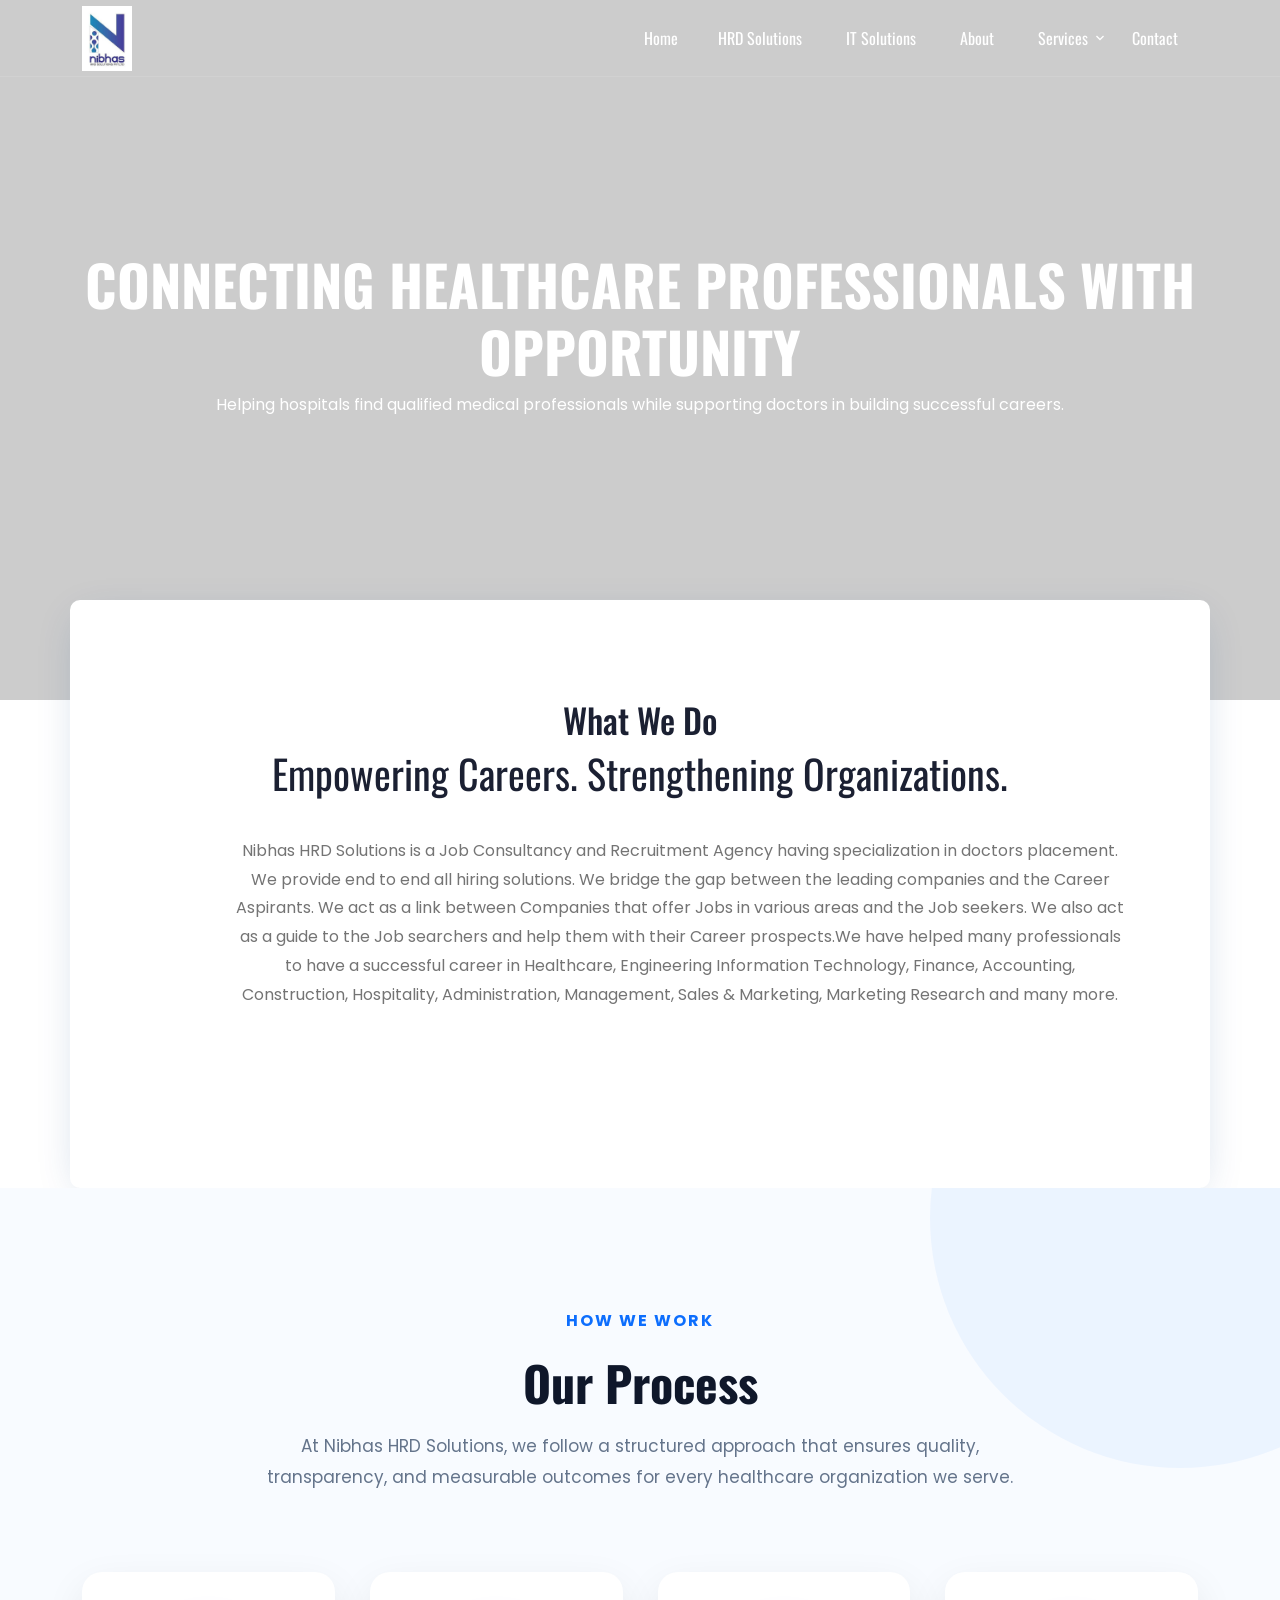
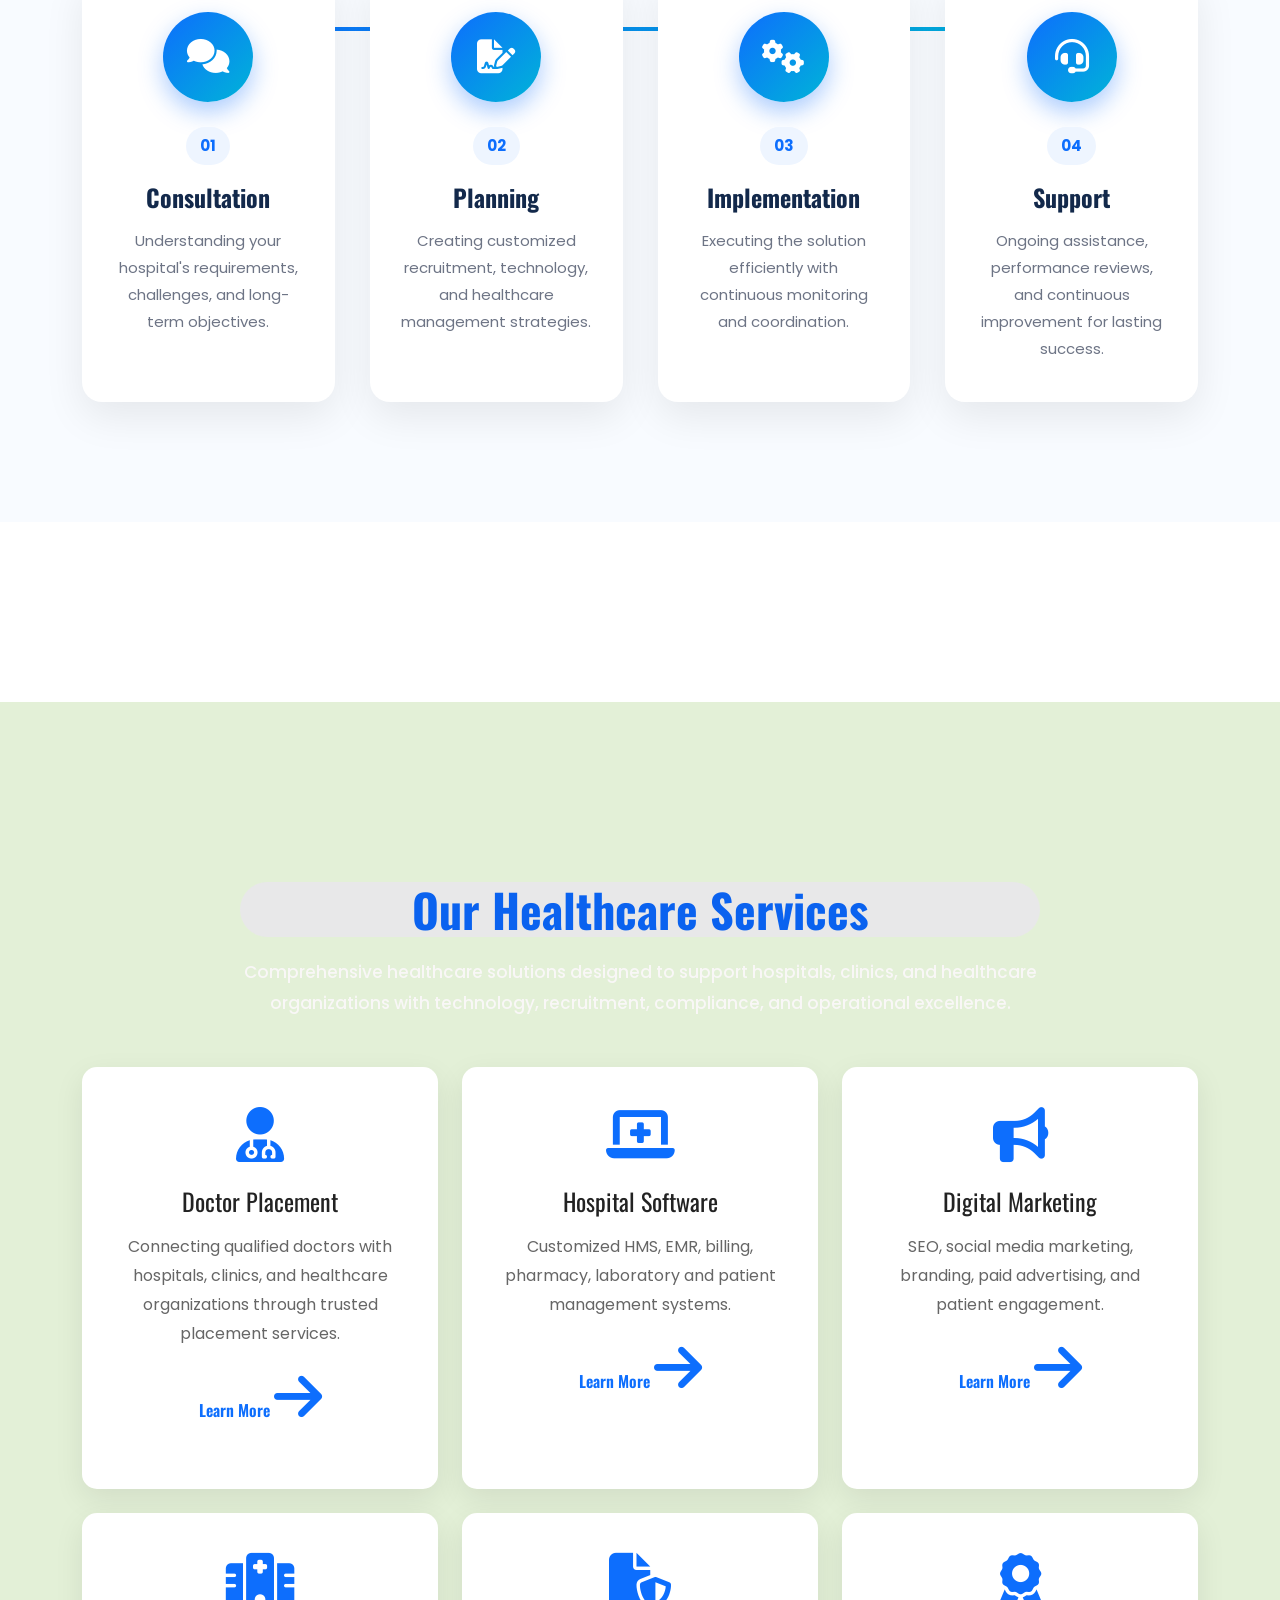
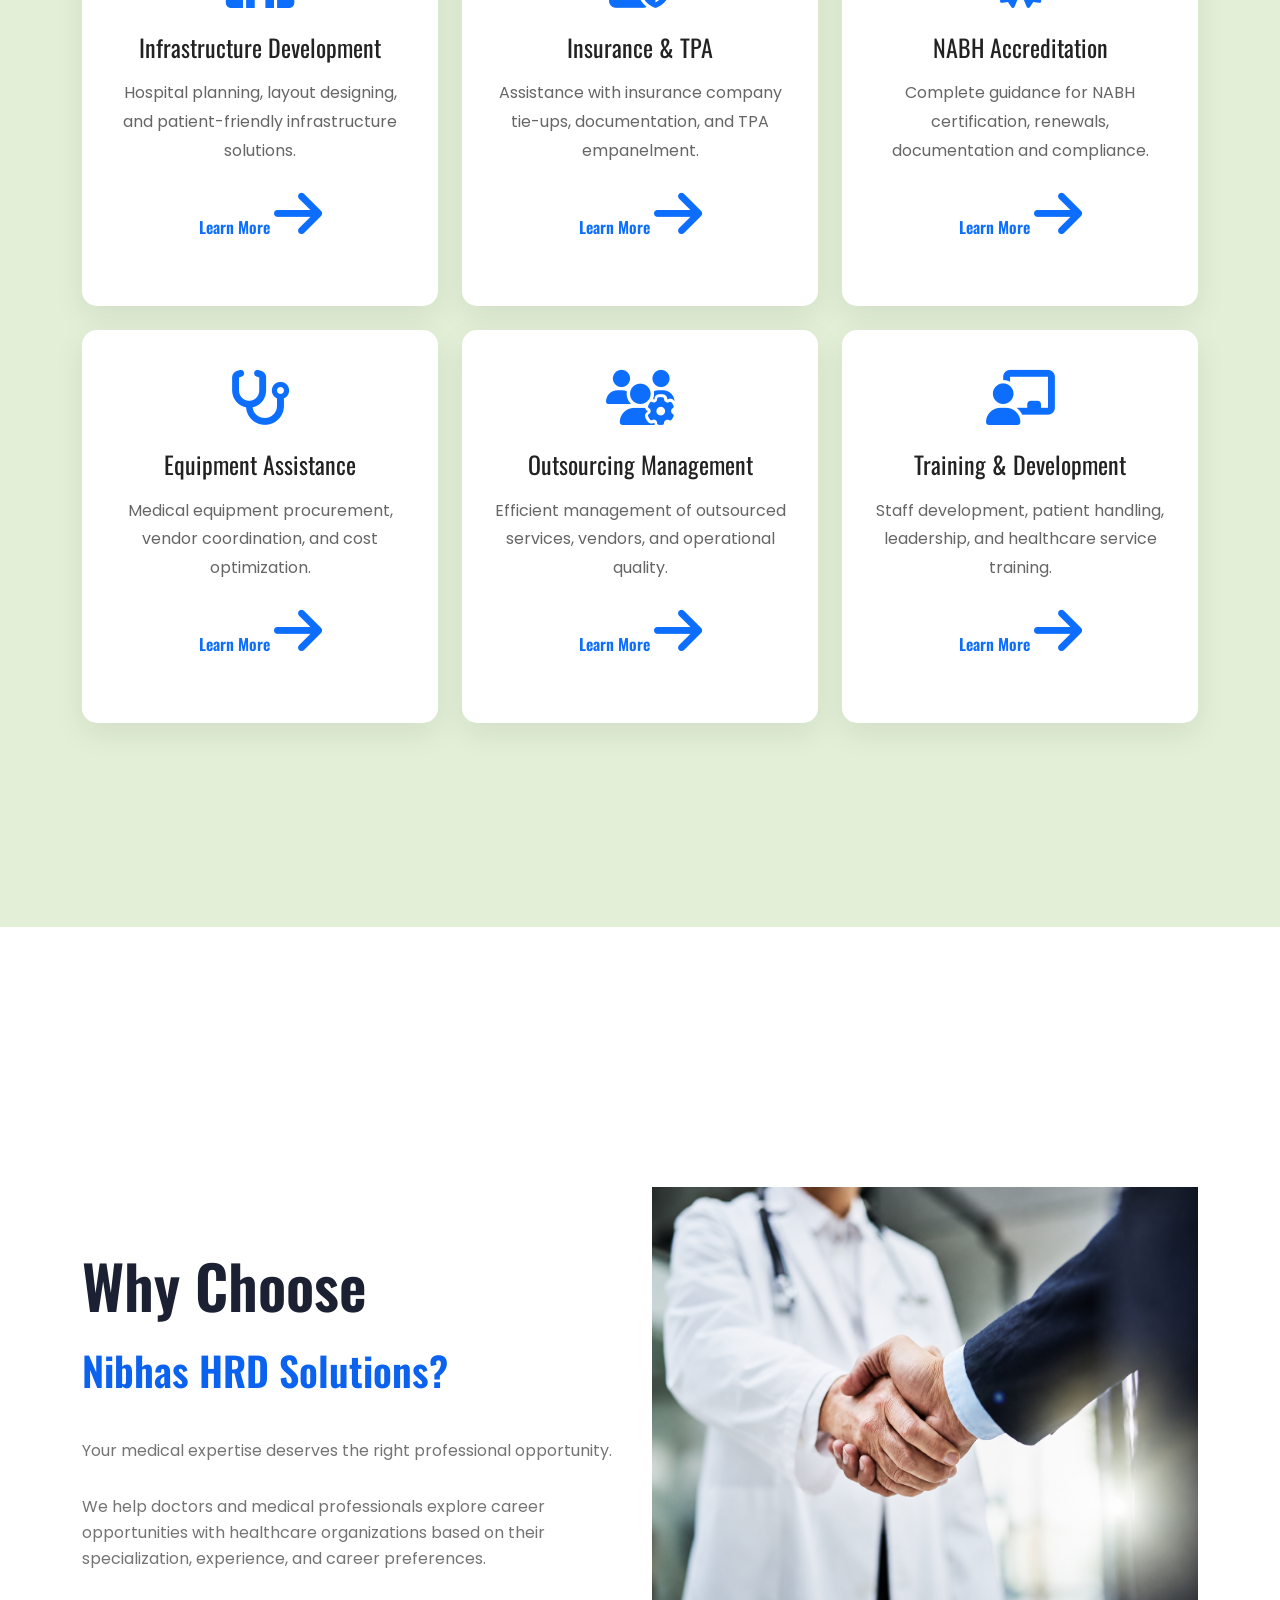
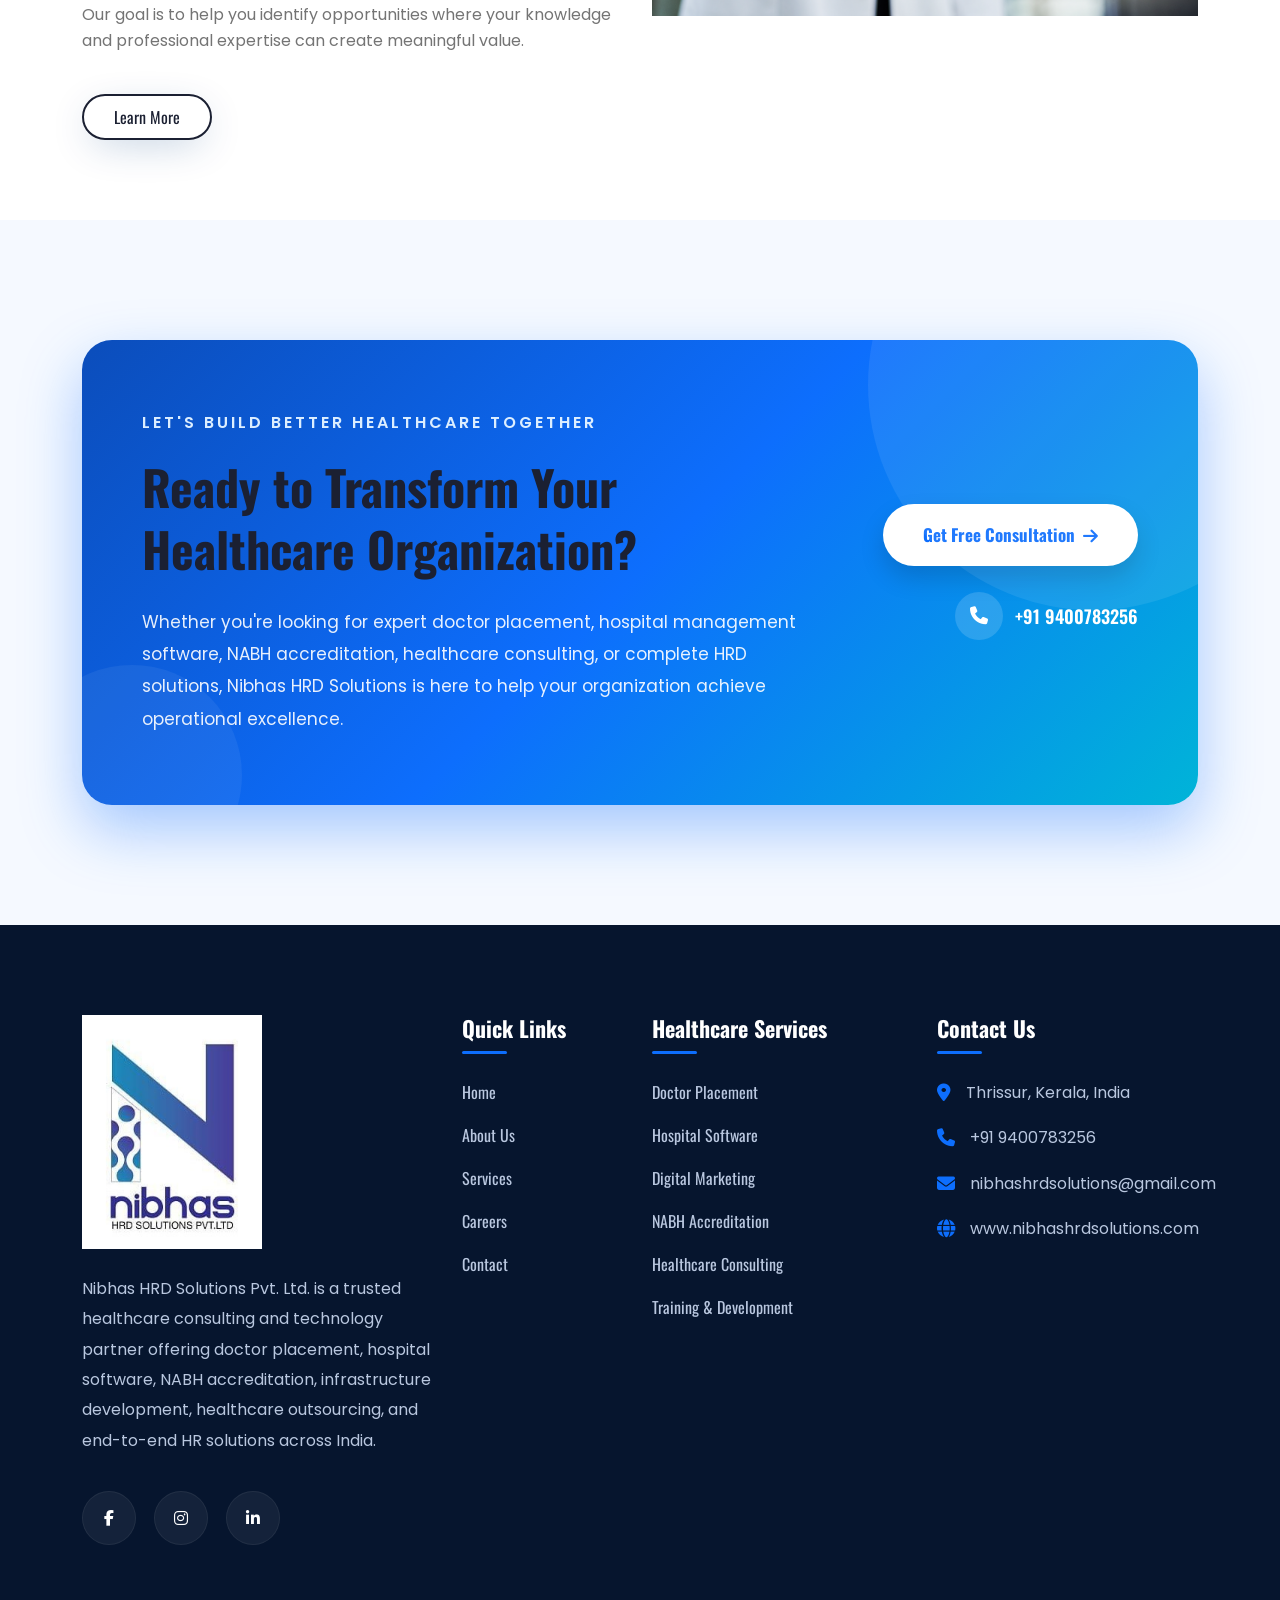
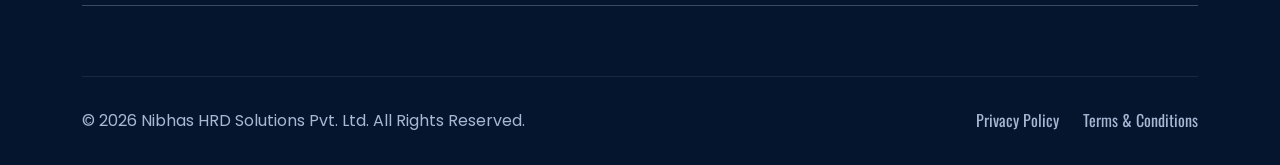
==== monoline-1.0.0/index.html @ eedfb636 "first commit" ====
<!DOCTYPE html>
<html lang="en">

	<head>
		<!-- Meta -->
		<meta charset="utf-8">
		<meta http-equiv="X-UA-Compatible" content="IE=edge">
		<meta name="viewport" content="width=device-width, initial-scale=1, shrink-to-fit=no">
		<!-- The above 3 meta tags *must* come first in the head; any other head content must come *after* these tags -->
		<meta name="description" content="Monoline - Design Agency HTML Template">
		<meta name="keywords" content="agency, business, corporate, creative, html5, modern, multipurpose, One Page, parallax, startup ">		
		<!-- SITE TITLE -->
		<title>Nibhas HRD Solution </title>			
		<!-- Latest Bootstrap min CSS -->
		<link rel="stylesheet" href="assets/bootstrap/css/bootstrap.min.css">		
		<!-- Google Font -->
		<link rel="stylesheet" href="https://fonts.googleapis.com/css?family=Poppins:300,400,500,600,700,800"> 
		<link rel="stylesheet" href="https://fonts.googleapis.com/css?family=Oswald:300,400,500,600">			
		<!-- Font Awesome CSS -->
		<link rel="stylesheet" href="assets/fonts/font-awesome.min.css">
		<link rel="stylesheet" href="assets/fonts/themify-icons.css">
		<!--- owl carousel Css-->
		<link rel="stylesheet" href="assets/owlcarousel/css/owl.carousel.css">
		<link rel="stylesheet" href="assets/owlcarousel/css/owl.theme.css">
		<!--materialdesignicons Css-->
        <link rel="stylesheet" href="assets/css/fonts.css">		
		<!-- animate CSS -->
		<link rel="stylesheet" href="assets/css/animate.css">					
		<!-- MAGNIFIC CSS -->
		<link rel="stylesheet" href="assets/css/magnific-popup.css">					
		<!-- Style CSS -->						
		<link rel="stylesheet" href="assets/css/menu.css">			
		<link rel="stylesheet" href="assets/css/style.css">			
		<link rel="stylesheet" href="assets/css/responsive.css">
        <link rel="stylesheet" href="assets/css/mycss.css">

		<link rel="stylesheet" href="https://cdnjs.cloudflare.com/ajax/libs/font-awesome/6.7.2/css/all.min.css">			
		<!-- HTML5 shim and Respond.js IE8 support of HTML5 elements and media queries -->
		<!-- WARNING: Respond.js doesn't work if you view the page via file:// -->
		<!--[if lt IE 9]>
		  <script src="https://oss.maxcdn.com/html5shiv/3.7.2/html5shiv.min.js"></script>
		  <script src="https://oss.maxcdn.com/respond/1.4.2/respond.min.js"></script>
		<![endif]-->
	</head>
	
    <body  " data-spy="scroll" data-offset="80">

		<!-- START PRELOADER -->
		<div class="preloader">
			<div class="spinner">
				<div class="double-bounce1"></div>
				<div class="double-bounce2"></div>
			</div>
		</div>
		<!-- END PRELOADER -->		

		 <!-- START NAVBAR -->
		<div class="site-mobile-menu site-navbar-target">
		  <div class="site-mobile-menu-header">
			<div class="site-mobile-menu-close mt-3">
			  <span class="icon-close2 js-menu-toggle"> Nibhas HRD Solutions</span>
			</div>
		  </div>
		  <div class="site-mobile-menu-body"></div>
		</div>
	   
		<header class="site-navbar js-sticky-header site-navbar-target" role="banner">
		  <div class="container">
			<div class="row align-items-center">       
			  <div class="col-6 col-xl-2">
				<h1 class="mb-0 site-logo"><a href="index1.html"><img src="assets/img/logo.jpg" alt="nibhas-logo"></a></h1>
			  </div>
			  <div class="col-12 col-md-10 d-none d-xl-block">
				<nav class="site-navigation position-relative text-right" role="navigation">
				  <ul class="site-menu main-menu js-clone-nav mr-auto d-none d-lg-block">
				  	<li class="">
					  <a href="nibhashrdsolutions.html" class="nav-link">Home</a>
					  
						<li><a href="index.html" class="nav-link">HRD Solutions</a></li>
						<li><a href="index_three.html" class="nav-link">IT Solutions</a></li>
					  
					</li>	
					<li><a class="nav-link" href="about.html">About</a></li>
					<li class="has-children">
					  <a href="service.html" class="nav-link">Services</a>
					  <ul class="dropdown">
						<li><a href="service.html" class="nav-link">Web Development</a></li>
						<li><a href="service.html" class="nav-link">Software Development</a></li>
						<li><a href="service.html" class="nav-link">Digital Marketing</a></li>
						<li><a href="service.html" class="nav-link">ERP Software</a></li>
						<li><a href="service.html" class="nav-link">Web Design</a></li>
						<li><a href="service.html" class="nav-link">Healthcare Recruitment</a></li>
					  </ul>
					</li>					 
									
								
			         <li><a class="nav-link" href="contact.html">Contact</a></li>					
				  </ul>
				</nav>
			  </div>
			   <div class="col-6 d-inline-block d-xl-none ml-md-0 py-3" style="position: relative; top: 3px;">
			   <a href="#" class="site-menu-toggle js-menu-toggle float-right"><span class="icon-menu h3"></span></a>
			   </div>
			</div>
		  </div>
		</header>
	   <!-- END NAVBAR-->				
	
		<!-- START HOME -->
		<section data-stellar-background-ratio="0.3" id="home" class="home_bg" style="background-image: url(assets/img/bg/home2bg.jpg);  background-size:cover; background-position: center center;">
			<div class="container">
				<div class="row">
				  <div class="col-lg-12 col-sm-12 col-xs-12 text-center">
					<div class="hero-text">
						<h2>Connecting Healthcare Professionals with Opportunity</h2>
						<p>Helping hospitals find qualified medical professionals while supporting doctors in building successful careers.</p>
							
					</div>
				  </div><!--- END COL -->				  
				</div><!--- END ROW -->
			</div><!--- END CONTAINER -->
		</section>
		<!-- END  HOME -->	

		<!-- FEATURES -->
		<section class="feature_area wow fadeInUp" data-wow-duration="1s" data-wow-delay="0.1s" data-wow-offset="0">
			<div class="container">	
				<div class="row feature_bg">
					<div class="section-title text-center wow fadeInUp" data-wow-duration="1s" data-wow-delay="0.1s" data-wow-offset="0">		
						<h2>What we do</h2>
						<h1>Empowering Careers. Strengthening Organizations.</h1>
						<p>Nibhas HRD Solutions is a Job Consultancy and Recruitment Agency having specialization in doctors placement. We provide end to end all hiring solutions. We bridge the gap between the leading companies and the Career Aspirants. We act as a link between Companies that offer Jobs in various areas and the Job seekers. We also act as a guide to the Job searchers and help them with their Career prospects.We have helped many professionals to have a successful career in Healthcare, Engineering Information Technology, Finance, Accounting, Construction, Hospitality, Administration, Management, Sales & Marketing, Marketing Research and many more.</p>
					</div>					
					<!-- <div class="col-lg-4 col-sm-6 col-xs-12 no-padding wow fadeInUp" data-wow-duration="1s" data-wow-delay="0.1s" data-wow-offset="0">
						<div class="single_feature">
							<img src="assets/img/icon/research.png" alt="icon" />
							<h4>UX Research</h4>
							<p>Sed do eiusmod tempor incididunt ut labore. Lorem ipsum dolor sit amet, consectetur elit.</p>
						</div> -->
					</div><!-- END COL -->				
					<!-- <div class="col-lg-4 col-sm-6 col-xs-12 no-padding wow fadeInUp" data-wow-duration="1s" data-wow-delay="0.1s" data-wow-offset="0">
						<div class="single_feature">
							<img src="assets/img/icon/brand.png" alt="icon" />
							<h4>Brand Identity</h4>
							<p>Sed do eiusmod tempor incididunt ut labore. Lorem ipsum dolor sit amet, consectetur elit.</p>
						</div> -->
					</div><!-- END COL -->				
					<!-- <div class="col-lg-14 col-sm-16 col-xs-12 no-padding wow fadeInUp" data-wow-duration="1s" data-wow-delay="0.2s" data-wow-offset="0">
						<div class="single_feature1">
							<img src="assets/img/icon/web.png" alt="icon" />
							<h4>Web Development</h4>
							<p>Sed do eiusmod tempor incididunt ut labore. Lorem ipsum dolor sit amet, consectetur elit.</p>
						</div> -->
					</div><!-- END COL -->				
					<!-- <div class="col-lg-4 col-sm-6 col-xs-12 no-padding wow fadeInUp" data-wow-duration="1s" data-wow-delay="0.3s" data-wow-offset="0">
						<div class="single_feature">
							<img src="assets/img/icon/strategy.png" alt="icon" />
							<h4>Business Strategy</h4>
							<p>Sed do eiusmod tempor incididunt ut labore. Lorem ipsum dolor sit amet, consectetur elit.</p>
						</div> -->
					</div><!-- END COL -->				
					<!-- <div class="col-lg-14 col-sm-16 col-xs-12 no-padding wow fadeInUp" data-wow-duration="1s" data-wow-delay="0.4s" data-wow-offset="0">
						<div class="single_feature1">
							<img src="assets/img/icon/design.png" alt="icon" />
							<h4>Web Design</h4>
							<p>Sed do eiusmod tempor incididunt ut labore. Lorem ipsum dolor sit amet, consectetur elit.</p>
						</div> -->
					</div><!-- END COL -->		
					<!-- <div class="col-lg-14 col-sm-16 col-xs-12 no-padding wow fadeInUp" data-wow-duration="1s" data-wow-delay="0.5s" data-wow-offset="0">
						<div class="single_feature1">
							<img src="assets/img/icon/photo.png" alt="icon" />
							<h4>Photography</h4>
							<p>Sed do eiusmod tempor incididunt ut labore. Lorem ipsum dolor sit amet, consectetur elit.</p>
						</div>  -->
					</div><!-- END COL				
				</div><!-- END ROW -->

		<section class="process-section ">
    <div class="container">

        <div class="section-heading text-center wow fadeInUp" data-wow-duration="1s" data-wow-delay="0.1s" data-wow-offset="0">
            <span class="subtitle">HOW WE WORK</span>
            <h2>Our Process</h2>
            <p>
                At Nibhas HRD Solutions, we follow a structured approach that
                ensures quality, transparency, and measurable outcomes for every
                healthcare organization we serve.
            </p>
        </div>

        <div class="process-wrapper wow fadeInUp" data-wow-duration="1s" data-wow-delay="0.1s" data-wow-offset="0">

            <div class="process-card">
                <div class="process-icon">
                    <i class="fas fa-comments"></i>
                </div>

                <span class="step-number">01</span>

                <h4>Consultation</h4>

                <p>
                    Understanding your hospital's requirements,
                    challenges, and long-term objectives.
                </p>
            </div>

            <div class="process-card">
                <div class="process-icon">
                    <i class="fas fa-file-signature"></i>
                </div>

                <span class="step-number">02</span>

                <h4>Planning</h4>

                <p>
                    Creating customized recruitment,
                    technology, and healthcare management strategies.
                </p>
            </div>

            <div class="process-card">
                <div class="process-icon">
                    <i class="fas fa-gears"></i>
                </div>

                <span class="step-number">03</span>

                <h4>Implementation</h4>

                <p>
                    Executing the solution efficiently
                    with continuous monitoring and coordination.
                </p>
            </div>

            <div class="process-card">
                <div class="process-icon">
                    <i class="fas fa-headset"></i>
                </div>

                <span class="step-number">04</span>

                <h4>Support</h4>

                <p>
                    Ongoing assistance, performance reviews,
                    and continuous improvement for lasting success.
                </p>
            </div>

        </div>

    </div>
</section>		
				



		</section>
		<!-- END FEATURES -->
		
		<!-- START COUNTER -->
		<section style="background-image: url(assets/img/bg/doctor.jpg);  background-size: cover;"   data-stellar-background-ratio="0.5" class="counter_feature section-padding">

			<section class="healthcare-services section-padding">

    <div class="container" >

        <div class="section-title2 text-center mb-5  no-padding wow fadeInUp" data-wow-duration="1s" data-wow-delay="0.1s" data-wow-offset="0">

            <h2>Our Healthcare Services</h2>

            <p>
                Comprehensive healthcare solutions designed to support hospitals,
                clinics, and healthcare organizations with technology,
                recruitment, compliance, and operational excellence.
            </p>

        </div>

        <div class="row">

            <!-- Doctor Placement -->
            <div class="col-lg-4 col-md-6 mb-4  wow fadeInUp" data-wow-duration="1s" data-wow-delay="0.1s" data-wow-offset="0">
                <div class="service-card">
                    <i class="fas fa-user-doctor"></i>
                    <h4>Doctor Placement</h4>
                    <p>
                        Connecting qualified doctors with hospitals,
                        clinics, and healthcare organizations through
                        trusted placement services.
                    </p>
                    <a href="#">Learn More <i class="fas fa-arrow-right"></i></a>
                </div>
            </div>

            <!-- Software -->
            <div class="col-lg-4 col-md-6 mb-4  wow fadeInUp" data-wow-duration="1s" data-wow-delay="0.1s" data-wow-offset="0">
                <div class="service-card">
                    <i class="fas fa-laptop-medical"></i>
                    <h4>Hospital Software</h4>
                    <p>
                        Customized HMS, EMR, billing,
                        pharmacy, laboratory and patient
                        management systems.
                    </p>
                    <a href="#">Learn More <i class="fas fa-arrow-right"></i></a>
                </div>
            </div>

            <!-- Marketing -->
            <div class="col-lg-4 col-md-6 mb-4  wow fadeInUp" data-wow-duration="1s" data-wow-delay="0.1s" data-wow-offset="0">
                <div class="service-card">
                    <i class="fas fa-bullhorn"></i>
                    <h4>Digital Marketing</h4>
                    <p>
                        SEO, social media marketing,
                        branding, paid advertising,
                        and patient engagement.
                    </p>
                    <a href="#">Learn More <i class="fas fa-arrow-right"></i></a>
                </div>
            </div>

            <!-- Infrastructure -->
            <div class="col-lg-4 col-md-6 mb-4  wow fadeInUp" data-wow-duration="1s" data-wow-delay="0.1s" data-wow-offset="0">
                <div class="service-card">
                    <i class="fas fa-hospital"></i>
                    <h4>Infrastructure Development</h4>
                    <p>
                        Hospital planning,
                        layout designing,
                        and patient-friendly
                        infrastructure solutions.
                    </p>
                    <a href="#">Learn More <i class="fas fa-arrow-right"></i></a>
                </div>
            </div>

            <!-- Insurance -->
            <div class="col-lg-4 col-md-6 mb-4  wow fadeInUp" data-wow-duration="1s" data-wow-delay="0.1s" data-wow-offset="0">
                <div class="service-card">
                    <i class="fas fa-file-shield"></i>
                    <h4>Insurance & TPA</h4>
                    <p>
                        Assistance with insurance
                        company tie-ups,
                        documentation,
                        and TPA empanelment.
                    </p>
                    <a href="#">Learn More <i class="fas fa-arrow-right"></i></a>
                </div>
            </div>

            <!-- NABH -->
            <div class="col-lg-4 col-md-6 mb-4  wow fadeInUp" data-wow-duration="1s" data-wow-delay="0.1s" data-wow-offset="0">
                <div class="service-card">
                    <i class="fas fa-award"></i>
                    <h4>NABH Accreditation</h4>
                    <p>
                        Complete guidance for
                        NABH certification,
                        renewals,
                        documentation and compliance.
                    </p>
                    <a href="#">Learn More <i class="fas fa-arrow-right"></i></a>
                </div>
            </div>

            <!-- Equipment -->
            <div class="col-lg-4 col-md-6 mb-4 wow fadeInUp" data-wow-duration="1s" data-wow-delay="0.1s" data-wow-offset="0">
                <div class="service-card">
                    <i class="fas fa-stethoscope"></i>
                    <h4>Equipment Assistance</h4>
                    <p>
                        Medical equipment
                        procurement,
                        vendor coordination,
                        and cost optimization.
                    </p>
                    <a href="#">Learn More <i class="fas fa-arrow-right"></i></a>
                </div>
            </div>

            <!-- Outsourcing -->
            <div class="col-lg-4 col-md-6 mb-4  wow fadeInUp" data-wow-duration="1s" data-wow-delay="0.1s" data-wow-offset="0">
                <div class="service-card">
                    <i class="fas fa-users-gear"></i>
                    <h4>Outsourcing Management</h4>
                    <p>
                        Efficient management
                        of outsourced services,
                        vendors,
                        and operational quality.
                    </p>
                    <a href="#">Learn More <i class="fas fa-arrow-right"></i></a>
                </div>
            </div>

            <!-- Training -->
            <div class="col-lg-4 col-md-6 mb-4 wow fadeInUp" data-wow-duration="1s" data-wow-delay="0.1s" data-wow-offset="0">
                <div class="service-card">
                    <i class="fas fa-chalkboard-user"></i>
                    <h4>Training & Development</h4>
                    <p>
                        Staff development,
                        patient handling,
                        leadership,
                        and healthcare service training.
                    </p>
                    <a href="#">Learn More <i class="fas fa-arrow-right"></i></a>
                </div>
            </div>

        </div>

    </div>

</section>
</section>
		<!-- END COUNTER-->	
		
		<!-- START WHY CHOOSE US -->
		<section class="why_choose_area section-padding">
			<div class="container">
				<div class="row">
					<div class="col-lg-6 col-sm-12 col-xs-12 wow fadeInUp" data-wow-duration="1s" data-wow-delay="1s" data-wow-offset="1">
						<div class="single_why_choose">
							<h2>Why Choose <br /><span style=" color:#0a62ef; font-size: 40px;">Nibhas HRD Solutions?</span></h2>
							<p>Your medical expertise deserves the right professional opportunity.</p>
							<p>We help doctors and medical professionals explore career opportunities with healthcare organizations based on their specialization, experience, and career preferences.</p>
							<p>Our goal is to help you identify opportunities where your knowledge and professional expertise can create meaningful value.</p>
							<a class="btn_one" href="about.html">Learn More</a>
						</div>							
					</div><!--- END COL -->	
					<div class="col-lg-6 col-sm-12 col-xs-12 wow fadeInUp" data-wow-duration="1s" data-wow-delay="0.1s" data-wow-offset="0">
						<div class="single_why_choose_img">
							<img src="assets/img/bg/hand.png" class="img-fluid" alt="about-image" />
						</div>							
					</div><!--- END COL -->	
				</div><!--- END ROW -->			
			</div><!--- END CONTAINER -->		
		</section>
		<!-- END WHY CHOOSE US-->	

	
<section class="cta-section wow fadeInUp" data-wow-duration="1s" data-wow-delay="0.1s" data-wow-offset="0">

    <div class="container">

        <div class="cta-wrapper">

            <div class="row align-items-center wow fadeInUp" data-wow-duration="1s" data-wow-delay="0.1s" data-wow-offset="0">

                <div class="col-lg-8">

                    <span class="cta-subtitle">
                        LET'S BUILD BETTER HEALTHCARE TOGETHER
                    </span>

                    <h2>
                        Ready to Transform Your Healthcare Organization?
                    </h2>

                    <p>
                        Whether you're looking for expert doctor placement,
                        hospital management software, NABH accreditation,
                        healthcare consulting, or complete HRD solutions,
                        Nibhas HRD Solutions is here to help your organization
                        achieve operational excellence.
                    </p>

                </div>

                <div class="col-lg-4 text-lg-end text-center mt-4 mt-lg-0">

                    <a href="contact.html" class="cta-btn">
                        Get Free Consultation
                        <i class="fas fa-arrow-right ms-2"></i>
                    </a>

                    <br><br>

                    <a href="tel:+919876543210" class="cta-phone">
                        <i class="fas fa-phone"></i>

                        +91 9400783256
                    </a>

                </div>

            </div>

        </div>

    </div>

</section>
		

<footer class="footer">

    <div class="container">

        <div class="row gy-5">

            <!-- Company -->
            <div class="col-lg-4 col-md-6">

                <img src="assets/img/logo.jpg" class="footer-logo" alt="Nibhas HRD Solutions">

                <p class="footer-about">

                    Nibhas HRD Solutions Pvt. Ltd. is a trusted healthcare
                    consulting and technology partner offering doctor placement,
                    hospital software, NABH accreditation, infrastructure
                    development, healthcare outsourcing, and end-to-end HR
                    solutions across India.

                </p>

                <div class="footer-social">

                    <a href="#"><i class="fab fa-facebook-f"></i></a>

                    <a href="#"><i class="fab fa-instagram"></i></a>

                    <a href="#"><i class="fab fa-linkedin-in"></i></a>


                </div>

            </div>

            <!-- Quick Links -->

            <div class="col-lg-2 col-md-6">

                <h4>Quick Links</h4>

                <ul>

                    <li><a href="nibhashrdsolutions.html">Home</a></li>

                    <li><a href="about.html">About Us</a></li>

                    <li><a href="services.html">Services</a></li>

                    <li><a href="careers.html">Careers</a></li>

                    <li><a href="contact.html">Contact</a></li>

                </ul>

            </div>

            <!-- Services -->

            <div class="col-lg-3 col-md-6">

                <h4>Healthcare Services</h4>

                <ul>

                    <li><a href="#">Doctor Placement</a></li>

                    <li><a href="#">Hospital Software</a></li>

                    <li><a href="#">Digital Marketing</a></li>

                    <li><a href="#">NABH Accreditation</a></li>

                    <li><a href="#">Healthcare Consulting</a></li>

                    <li><a href="#">Training & Development</a></li>

                </ul>

            </div>

            <!-- Contact -->

            <div class="col-lg-3 col-md-6">

                <h4>Contact Us</h4>

                <div class="contact-item">

                    <i class="fas fa-location-dot"></i>

                    <span>
                        Thrissur, Kerala, India
                    </span>

                </div>

                <div class="contact-item">

                    <i class="fas fa-phone"></i>

                    <span>
                        +91 9400783256
                    </span>

                </div>

                <div class="contact-item">

                    <i class="fas fa-envelope"></i>

                    <span>
                        nibhashrdsolutions@gmail.com
                    </span>

                </div>

                <div class="contact-item">

                    <i class="fas fa-globe"></i>

                    <span>
                        www.nibhashrdsolutions.com
                    </span>

                </div>

            </div>

        </div>

        <hr>

        <div class="footer-bottom">

            <p>

                © 2026 Nibhas HRD Solutions Pvt. Ltd.
                All Rights Reserved.

            </p>

            <div>

                <a href="#">Privacy Policy</a>

                <a href="#">Terms & Conditions</a>

            </div>

        </div>

    </div>

</footer>
	
		<!-- Latest jQuery -->
			<script src="assets/js/jquery-1.12.4.min.js"></script>
		<!-- Latest compiled and minified Bootstrap -->
			<script src="assets/bootstrap/js/bootstrap.min.js"></script>
		<!-- modernizer JS -->		
			<script src="assets/js/modernizr-2.8.3.min.js"></script>																		
		<!-- owl-carousel min js  -->
			<script src="assets/owlcarousel/js/owl.carousel.min.js"></script>					
		<!-- magnific-popup js -->               
			<script src="assets/js/jquery.magnific-popup.min.js"></script>			
		<!-- jquery mixitup js -->   
			<script src="assets/js/jquery.mixitup.js"></script>			
		<!-- jquery appear js -->
			<script src="assets/js/jquery.appear.js"></script>							
		<!-- countTo js -->
			<script src="assets/js/jquery.inview.min.js"></script>	
		<!-- stellar js -->
			<script src="assets/js/jquery.stellar.min.js"></script>			
		<!-- WOW - Reveal Animations When You Scroll -->
			<script src="assets/js/wow.min.js"></script>	
		<!-- Menu js -->
			<script src="assets/js/menu.js"></script>																				
			<script src="assets/js/jquery.sticky.js"></script>		
		<!-- form contact js -->																				
			<script src="assets/js/form-contact.js"></script>				
		<!-- scrolltopcontrol js -->																				
			<script src="assets/js/scrolltopcontrol.js"></script>																				
		<!-- scripts js -->
			<script src="assets/js/scripts.js"></script>		
    </body>
</html>
---- monoline-1.0.0/assets/fonts/themify-icons.css ----
@font-face {
	font-family: 'themify';
	src:url('../fonts/themify.eot?-fvbane');
	src:url('../fonts/themify.eot?#iefix-fvbane') format('embedded-opentype'),
		url('../fonts/themify.woff?-fvbane') format('woff'),
		url('../fonts/themify.ttf?-fvbane') format('truetype'),
		url('../fonts/themify.svg?-fvbane#themify') format('svg');
	font-weight: normal;
	font-style: normal;
}

[class^="ti-"], [class*=" ti-"] {
	font-family: 'themify';
	speak: none;
	font-style: normal;
	font-weight: normal;
	font-variant: normal;
	text-transform: none;
	line-height: 1;

	/* Better Font Rendering =========== */
	-webkit-font-smoothing: antialiased;
	-moz-osx-font-smoothing: grayscale;
}

.ti-wand:before {
	content: "\e600";
}
.ti-volume:before {
	content: "\e601";
}
.ti-user:before {
	content: "\e602";
}
.ti-unlock:before {
	content: "\e603";
}
.ti-unlink:before {
	content: "\e604";
}
.ti-trash:before {
	content: "\e605";
}
.ti-thought:before {
	content: "\e606";
}
.ti-target:before {
	content: "\e607";
}
.ti-tag:before {
	content: "\e608";
}
.ti-tablet:before {
	content: "\e609";
}
.ti-star:before {
	content: "\e60a";
}
.ti-spray:before {
	content: "\e60b";
}
.ti-signal:before {
	content: "\e60c";
}
.ti-shopping-cart:before {
	content: "\e60d";
}
.ti-shopping-cart-full:before {
	content: "\e60e";
}
.ti-settings:before {
	content: "\e60f";
}
.ti-search:before {
	content: "\e610";
}
.ti-zoom-in:before {
	content: "\e611";
}
.ti-zoom-out:before {
	content: "\e612";
}
.ti-cut:before {
	content: "\e613";
}
.ti-ruler:before {
	content: "\e614";
}
.ti-ruler-pencil:before {
	content: "\e615";
}
.ti-ruler-alt:before {
	content: "\e616";
}
.ti-bookmark:before {
	content: "\e617";
}
.ti-bookmark-alt:before {
	content: "\e618";
}
.ti-reload:before {
	content: "\e619";
}
.ti-plus:before {
	content: "\e61a";
}
.ti-pin:before {
	content: "\e61b";
}
.ti-pencil:before {
	content: "\e61c";
}
.ti-pencil-alt:before {
	content: "\e61d";
}
.ti-paint-roller:before {
	content: "\e61e";
}
.ti-paint-bucket:before {
	content: "\e61f";
}
.ti-na:before {
	content: "\e620";
}
.ti-mobile:before {
	content: "\e621";
}
.ti-minus:before {
	content: "\e622";
}
.ti-medall:before {
	content: "\e623";
}
.ti-medall-alt:before {
	content: "\e624";
}
.ti-marker:before {
	content: "\e625";
}
.ti-marker-alt:before {
	content: "\e626";
}
.ti-arrow-up:before {
	content: "\e627";
}
.ti-arrow-right:before {
	content: "\e628";
}
.ti-arrow-left:before {
	content: "\e629";
}
.ti-arrow-down:before {
	content: "\e62a";
}
.ti-lock:before {
	content: "\e62b";
}
.ti-location-arrow:before {
	content: "\e62c";
}
.ti-link:before {
	content: "\e62d";
}
.ti-layout:before {
	content: "\e62e";
}
.ti-layers:before {
	content: "\e62f";
}
.ti-layers-alt:before {
	content: "\e630";
}
.ti-key:before {
	content: "\e631";
}
.ti-import:before {
	content: "\e632";
}
.ti-image:before {
	content: "\e633";
}
.ti-heart:before {
	content: "\e634";
}
.ti-heart-broken:before {
	content: "\e635";
}
.ti-hand-stop:before {
	content: "\e636";
}
.ti-hand-open:before {
	content: "\e637";
}
.ti-hand-drag:before {
	content: "\e638";
}
.ti-folder:before {
	content: "\e639";
}
.ti-flag:before {
	content: "\e63a";
}
.ti-flag-alt:before {
	content: "\e63b";
}
.ti-flag-alt-2:before {
	content: "\e63c";
}
.ti-eye:before {
	content: "\e63d";
}
.ti-export:before {
	content: "\e63e";
}
.ti-exchange-vertical:before {
	content: "\e63f";
}
.ti-desktop:before {
	content: "\e640";
}
.ti-cup:before {
	content: "\e641";
}
.ti-crown:before {
	content: "\e642";
}
.ti-comments:before {
	content: "\e643";
}
.ti-comment:before {
	content: "\e644";
}
.ti-comment-alt:before {
	content: "\e645";
}
.ti-close:before {
	content: "\e646";
}
.ti-clip:before {
	content: "\e647";
}
.ti-angle-up:before {
	content: "\e648";
}
.ti-angle-right:before {
	content: "\e649";
}
.ti-angle-left:before {
	content: "\e64a";
}
.ti-angle-down:before {
	content: "\e64b";
}
.ti-check:before {
	content: "\e64c";
}
.ti-check-box:before {
	content: "\e64d";
}
.ti-camera:before {
	content: "\e64e";
}
.ti-announcement:before {
	content: "\e64f";
}
.ti-brush:before {
	content: "\e650";
}
.ti-briefcase:before {
	content: "\e651";
}
.ti-bolt:before {
	content: "\e652";
}
.ti-bolt-alt:before {
	content: "\e653";
}
.ti-blackboard:before {
	content: "\e654";
}
.ti-bag:before {
	content: "\e655";
}
.ti-move:before {
	content: "\e656";
}
.ti-arrows-vertical:before {
	content: "\e657";
}
.ti-arrows-horizontal:before {
	content: "\e658";
}
.ti-fullscreen:before {
	content: "\e659";
}
.ti-arrow-top-right:before {
	content: "\e65a";
}
.ti-arrow-top-left:before {
	content: "\e65b";
}
.ti-arrow-circle-up:before {
	content: "\e65c";
}
.ti-arrow-circle-right:before {
	content: "\e65d";
}
.ti-arrow-circle-left:before {
	content: "\e65e";
}
.ti-arrow-circle-down:before {
	content: "\e65f";
}
.ti-angle-double-up:before {
	content: "\e660";
}
.ti-angle-double-right:before {
	content: "\e661";
}
.ti-angle-double-left:before {
	content: "\e662";
}
.ti-angle-double-down:before {
	content: "\e663";
}
.ti-zip:before {
	content: "\e664";
}
.ti-world:before {
	content: "\e665";
}
.ti-wheelchair:before {
	content: "\e666";
}
.ti-view-list:before {
	content: "\e667";
}
.ti-view-list-alt:before {
	content: "\e668";
}
.ti-view-grid:before {
	content: "\e669";
}
.ti-uppercase:before {
	content: "\e66a";
}
.ti-upload:before {
	content: "\e66b";
}
.ti-underline:before {
	content: "\e66c";
}
.ti-truck:before {
	content: "\e66d";
}
.ti-timer:before {
	content: "\e66e";
}
.ti-ticket:before {
	content: "\e66f";
}
.ti-thumb-up:before {
	content: "\e670";
}
.ti-thumb-down:before {
	content: "\e671";
}
.ti-text:before {
	content: "\e672";
}
.ti-stats-up:before {
	content: "\e673";
}
.ti-stats-down:before {
	content: "\e674";
}
.ti-split-v:before {
	content: "\e675";
}
.ti-split-h:before {
	content: "\e676";
}
.ti-smallcap:before {
	content: "\e677";
}
.ti-shine:before {
	content: "\e678";
}
.ti-shift-right:before {
	content: "\e679";
}
.ti-shift-left:before {
	content: "\e67a";
}
.ti-shield:before {
	content: "\e67b";
}
.ti-notepad:before {
	content: "\e67c";
}
.ti-server:before {
	content: "\e67d";
}
.ti-quote-right:before {
	content: "\e67e";
}
.ti-quote-left:before {
	content: "\e67f";
}
.ti-pulse:before {
	content: "\e680";
}
.ti-printer:before {
	content: "\e681";
}
.ti-power-off:before {
	content: "\e682";
}
.ti-plug:before {
	content: "\e683";
}
.ti-pie-chart:before {
	content: "\e684";
}
.ti-paragraph:before {
	content: "\e685";
}
.ti-panel:before {
	content: "\e686";
}
.ti-package:before {
	content: "\e687";
}
.ti-music:before {
	content: "\e688";
}
.ti-music-alt:before {
	content: "\e689";
}
.ti-mouse:before {
	content: "\e68a";
}
.ti-mouse-alt:before {
	content: "\e68b";
}
.ti-money:before {
	content: "\e68c";
}
.ti-microphone:before {
	content: "\e68d";
}
.ti-menu:before {
	content: "\e68e";
}
.ti-menu-alt:before {
	content: "\e68f";
}
.ti-map:before {
	content: "\e690";
}
.ti-map-alt:before {
	content: "\e691";
}
.ti-loop:before {
	content: "\e692";
}
.ti-location-pin:before {
	content: "\e693";
}
.ti-list:before {
	content: "\e694";
}
.ti-light-bulb:before {
	content: "\e695";
}
.ti-Italic:before {
	content: "\e696";
}
.ti-info:before {
	content: "\e697";
}
.ti-infinite:before {
	content: "\e698";
}
.ti-id-badge:before {
	content: "\e699";
}
.ti-hummer:before {
	content: "\e69a";
}
.ti-home:before {
	content: "\e69b";
}
.ti-help:before {
	content: "\e69c";
}
.ti-headphone:before {
	content: "\e69d";
}
.ti-harddrives:before {
	content: "\e69e";
}
.ti-harddrive:before {
	content: "\e69f";
}
.ti-gift:before {
	content: "\e6a0";
}
.ti-game:before {
	content: "\e6a1";
}
.ti-filter:before {
	content: "\e6a2";
}
.ti-files:before {
	content: "\e6a3";
}
.ti-file:before {
	content: "\e6a4";
}
.ti-eraser:before {
	content: "\e6a5";
}
.ti-envelope:before {
	content: "\e6a6";
}
.ti-download:before {
	content: "\e6a7";
}
.ti-direction:before {
	content: "\e6a8";
}
.ti-direction-alt:before {
	content: "\e6a9";
}
.ti-dashboard:before {
	content: "\e6aa";
}
.ti-control-stop:before {
	content: "\e6ab";
}
.ti-control-shuffle:before {
	content: "\e6ac";
}
.ti-control-play:before {
	content: "\e6ad";
}
.ti-control-pause:before {
	content: "\e6ae";
}
.ti-control-forward:before {
	content: "\e6af";
}
.ti-control-backward:before {
	content: "\e6b0";
}
.ti-cloud:before {
	content: "\e6b1";
}
.ti-cloud-up:before {
	content: "\e6b2";
}
.ti-cloud-down:before {
	content: "\e6b3";
}
.ti-clipboard:before {
	content: "\e6b4";
}
.ti-car:before {
	content: "\e6b5";
}
.ti-calendar:before {
	content: "\e6b6";
}
.ti-book:before {
	content: "\e6b7";
}
.ti-bell:before {
	content: "\e6b8";
}
.ti-basketball:before {
	content: "\e6b9";
}
.ti-bar-chart:before {
	content: "\e6ba";
}
.ti-bar-chart-alt:before {
	content: "\e6bb";
}
.ti-back-right:before {
	content: "\e6bc";
}
.ti-back-left:before {
	content: "\e6bd";
}
.ti-arrows-corner:before {
	content: "\e6be";
}
.ti-archive:before {
	content: "\e6bf";
}
.ti-anchor:before {
	content: "\e6c0";
}
.ti-align-right:before {
	content: "\e6c1";
}
.ti-align-left:before {
	content: "\e6c2";
}
.ti-align-justify:before {
	content: "\e6c3";
}
.ti-align-center:before {
	content: "\e6c4";
}
.ti-alert:before {
	content: "\e6c5";
}
.ti-alarm-clock:before {
	content: "\e6c6";
}
.ti-agenda:before {
	content: "\e6c7";
}
.ti-write:before {
	content: "\e6c8";
}
.ti-window:before {
	content: "\e6c9";
}
.ti-widgetized:before {
	content: "\e6ca";
}
.ti-widget:before {
	content: "\e6cb";
}
.ti-widget-alt:before {
	content: "\e6cc";
}
.ti-wallet:before {
	content: "\e6cd";
}
.ti-video-clapper:before {
	content: "\e6ce";
}
.ti-video-camera:before {
	content: "\e6cf";
}
.ti-vector:before {
	content: "\e6d0";
}
.ti-themify-logo:before {
	content: "\e6d1";
}
.ti-themify-favicon:before {
	content: "\e6d2";
}
.ti-themify-favicon-alt:before {
	content: "\e6d3";
}
.ti-support:before {
	content: "\e6d4";
}
.ti-stamp:before {
	content: "\e6d5";
}
.ti-split-v-alt:before {
	content: "\e6d6";
}
.ti-slice:before {
	content: "\e6d7";
}
.ti-shortcode:before {
	content: "\e6d8";
}
.ti-shift-right-alt:before {
	content: "\e6d9";
}
.ti-shift-left-alt:before {
	content: "\e6da";
}
.ti-ruler-alt-2:before {
	content: "\e6db";
}
.ti-receipt:before {
	content: "\e6dc";
}
.ti-pin2:before {
	content: "\e6dd";
}
.ti-pin-alt:before {
	content: "\e6de";
}
.ti-pencil-alt2:before {
	content: "\e6df";
}
.ti-palette:before {
	content: "\e6e0";
}
.ti-more:before {
	content: "\e6e1";
}
.ti-more-alt:before {
	content: "\e6e2";
}
.ti-microphone-alt:before {
	content: "\e6e3";
}
.ti-magnet:before {
	content: "\e6e4";
}
.ti-line-double:before {
	content: "\e6e5";
}
.ti-line-dotted:before {
	content: "\e6e6";
}
.ti-line-dashed:before {
	content: "\e6e7";
}
.ti-layout-width-full:before {
	content: "\e6e8";
}
.ti-layout-width-default:before {
	content: "\e6e9";
}
.ti-layout-width-default-alt:before {
	content: "\e6ea";
}
.ti-layout-tab:before {
	content: "\e6eb";
}
.ti-layout-tab-window:before {
	content: "\e6ec";
}
.ti-layout-tab-v:before {
	content: "\e6ed";
}
.ti-layout-tab-min:before {
	content: "\e6ee";
}
.ti-layout-slider:before {
	content: "\e6ef";
}
.ti-layout-slider-alt:before {
	content: "\e6f0";
}
.ti-layout-sidebar-right:before {
	content: "\e6f1";
}
.ti-layout-sidebar-none:before {
	content: "\e6f2";
}
.ti-layout-sidebar-left:before {
	content: "\e6f3";
}
.ti-layout-placeholder:before {
	content: "\e6f4";
}
.ti-layout-menu:before {
	content: "\e6f5";
}
.ti-layout-menu-v:before {
	content: "\e6f6";
}
.ti-layout-menu-separated:before {
	content: "\e6f7";
}
.ti-layout-menu-full:before {
	content: "\e6f8";
}
.ti-layout-media-right-alt:before {
	content: "\e6f9";
}
.ti-layout-media-right:before {
	content: "\e6fa";
}
.ti-layout-media-overlay:before {
	content: "\e6fb";
}
.ti-layout-media-overlay-alt:before {
	content: "\e6fc";
}
.ti-layout-media-overlay-alt-2:before {
	content: "\e6fd";
}
.ti-layout-media-left-alt:before {
	content: "\e6fe";
}
.ti-layout-media-left:before {
	content: "\e6ff";
}
.ti-layout-media-center-alt:before {
	content: "\e700";
}
.ti-layout-media-center:before {
	content: "\e701";
}
.ti-layout-list-thumb:before {
	content: "\e702";
}
.ti-layout-list-thumb-alt:before {
	content: "\e703";
}
.ti-layout-list-post:before {
	content: "\e704";
}
.ti-layout-list-large-image:before {
	content: "\e705";
}
.ti-layout-line-solid:before {
	content: "\e706";
}
.ti-layout-grid4:before {
	content: "\e707";
}
.ti-layout-grid3:before {
	content: "\e708";
}
.ti-layout-grid2:before {
	content: "\e709";
}
.ti-layout-grid2-thumb:before {
	content: "\e70a";
}
.ti-layout-cta-right:before {
	content: "\e70b";
}
.ti-layout-cta-left:before {
	content: "\e70c";
}
.ti-layout-cta-center:before {
	content: "\e70d";
}
.ti-layout-cta-btn-right:before {
	content: "\e70e";
}
.ti-layout-cta-btn-left:before {
	content: "\e70f";
}
.ti-layout-column4:before {
	content: "\e710";
}
.ti-layout-column3:before {
	content: "\e711";
}
.ti-layout-column2:before {
	content: "\e712";
}
.ti-layout-accordion-separated:before {
	content: "\e713";
}
.ti-layout-accordion-merged:before {
	content: "\e714";
}
.ti-layout-accordion-list:before {
	content: "\e715";
}
.ti-ink-pen:before {
	content: "\e716";
}
.ti-info-alt:before {
	content: "\e717";
}
.ti-help-alt:before {
	content: "\e718";
}
.ti-headphone-alt:before {
	content: "\e719";
}
.ti-hand-point-up:before {
	content: "\e71a";
}
.ti-hand-point-right:before {
	content: "\e71b";
}
.ti-hand-point-left:before {
	content: "\e71c";
}
.ti-hand-point-down:before {
	content: "\e71d";
}
.ti-gallery:before {
	content: "\e71e";
}
.ti-face-smile:before {
	content: "\e71f";
}
.ti-face-sad:before {
	content: "\e720";
}
.ti-credit-card:before {
	content: "\e721";
}
.ti-control-skip-forward:before {
	content: "\e722";
}
.ti-control-skip-backward:before {
	content: "\e723";
}
.ti-control-record:before {
	content: "\e724";
}
.ti-control-eject:before {
	content: "\e725";
}
.ti-comments-smiley:before {
	content: "\e726";
}
.ti-brush-alt:before {
	content: "\e727";
}
.ti-youtube:before {
	content: "\e728";
}
.ti-vimeo:before {
	content: "\e729";
}
.ti-twitter:before {
	content: "\e72a";
}
.ti-time:before {
	content: "\e72b";
}
.ti-tumblr:before {
	content: "\e72c";
}
.ti-skype:before {
	content: "\e72d";
}
.ti-share:before {
	content: "\e72e";
}
.ti-share-alt:before {
	content: "\e72f";
}
.ti-rocket:before {
	content: "\e730";
}
.ti-pinterest:before {
	content: "\e731";
}
.ti-new-window:before {
	content: "\e732";
}
.ti-microsoft:before {
	content: "\e733";
}
.ti-list-ol:before {
	content: "\e734";
}
.ti-linkedin:before {
	content: "\e735";
}
.ti-layout-sidebar-2:before {
	content: "\e736";
}
.ti-layout-grid4-alt:before {
	content: "\e737";
}
.ti-layout-grid3-alt:before {
	content: "\e738";
}
.ti-layout-grid2-alt:before {
	content: "\e739";
}
.ti-layout-column4-alt:before {
	content: "\e73a";
}
.ti-layout-column3-alt:before {
	content: "\e73b";
}
.ti-layout-column2-alt:before {
	content: "\e73c";
}
.ti-instagram:before {
	content: "\e73d";
}
.ti-google:before {
	content: "\e73e";
}
.ti-github:before {
	content: "\e73f";
}
.ti-flickr:before {
	content: "\e740";
}
.ti-facebook:before {
	content: "\e741";
}
.ti-dropbox:before {
	content: "\e742";
}
.ti-dribbble:before {
	content: "\e743";
}
.ti-apple:before {
	content: "\e744";
}
.ti-android:before {
	content: "\e745";
}
.ti-save:before {
	content: "\e746";
}
.ti-save-alt:before {
	content: "\e747";
}
.ti-yahoo:before {
	content: "\e748";
}
.ti-wordpress:before {
	content: "\e749";
}
.ti-vimeo-alt:before {
	content: "\e74a";
}
.ti-twitter-alt:before {
	content: "\e74b";
}
.ti-tumblr-alt:before {
	content: "\e74c";
}
.ti-trello:before {
	content: "\e74d";
}
.ti-stack-overflow:before {
	content: "\e74e";
}
.ti-soundcloud:before {
	content: "\e74f";
}
.ti-sharethis:before {
	content: "\e750";
}
.ti-sharethis-alt:before {
	content: "\e751";
}
.ti-reddit:before {
	content: "\e752";
}
.ti-pinterest-alt:before {
	content: "\e753";
}
.ti-microsoft-alt:before {
	content: "\e754";
}
.ti-linux:before {
	content: "\e755";
}
.ti-jsfiddle:before {
	content: "\e756";
}
.ti-joomla:before {
	content: "\e757";
}
.ti-html5:before {
	content: "\e758";
}
.ti-flickr-alt:before {
	content: "\e759";
}
.ti-email:before {
	content: "\e75a";
}
.ti-drupal:before {
	content: "\e75b";
}
.ti-dropbox-alt:before {
	content: "\e75c";
}
.ti-css3:before {
	content: "\e75d";
}
.ti-rss:before {
	content: "\e75e";
}
.ti-rss-alt:before {
	content: "\e75f";
}
---- monoline-1.0.0/assets/css/fonts.css ----
@font-face {
  font-family: 'icomoon';
  src:  url('../fonts/icomoon.eot?10si43');
  src:  url('../fonts/icomoon.eot?10si43#iefix') format('embedded-opentype'),
    url('../fonts/icomoon.ttf?10si43') format('truetype'),
    url('../fonts/icomoon.woff?10si43') format('woff'),
    url('../fonts/icomoon.svg?10si43#icomoon') format('svg');
  font-weight: normal;
  font-style: normal;
}

[class^="icon-"], [class*=" icon-"] {
  /* use !important to prevent issues with browser extensions that change fonts */
  font-family: 'icomoon' !important;
  speak: none;
  font-style: normal;
  font-weight: normal;
  font-variant: normal;
  text-transform: none;
  line-height: 1;

  /* Better Font Rendering =========== */
  -webkit-font-smoothing: antialiased;
  -moz-osx-font-smoothing: grayscale;
}

.icon-asterisk:before {
  content: "\f069";
}
.icon-plus:before {
  content: "\f067";
}
.icon-question:before {
  content: "\f128";
}
.icon-minus:before {
  content: "\f068";
}
.icon-glass:before {
  content: "\f000";
}
.icon-music:before {
  content: "\f001";
}
.icon-search:before {
  content: "\f002";
}
.icon-envelope-o:before {
  content: "\f003";
}
.icon-heart:before {
  content: "\f004";
}
.icon-star:before {
  content: "\f005";
}
.icon-star-o:before {
  content: "\f006";
}
.icon-user:before {
  content: "\f007";
}
.icon-film:before {
  content: "\f008";
}
.icon-th-large:before {
  content: "\f009";
}
.icon-th:before {
  content: "\f00a";
}
.icon-th-list:before {
  content: "\f00b";
}
.icon-check:before {
  content: "\f00c";
}
.icon-close:before {
  content: "\f00d";
}
.icon-remove:before {
  content: "\f00d";
}
.icon-times:before {
  content: "\f00d";
}
.icon-search-plus:before {
  content: "\f00e";
}
.icon-search-minus:before {
  content: "\f010";
}
.icon-power-off:before {
  content: "\f011";
}
.icon-signal:before {
  content: "\f012";
}
.icon-cog:before {
  content: "\f013";
}
.icon-gear:before {
  content: "\f013";
}
.icon-trash-o:before {
  content: "\f014";
}
.icon-home:before {
  content: "\f015";
}
.icon-file-o:before {
  content: "\f016";
}
.icon-clock-o:before {
  content: "\f017";
}
.icon-road:before {
  content: "\f018";
}
.icon-download:before {
  content: "\f019";
}
.icon-arrow-circle-o-down:before {
  content: "\f01a";
}
.icon-arrow-circle-o-up:before {
  content: "\f01b";
}
.icon-inbox:before {
  content: "\f01c";
}
.icon-play-circle-o:before {
  content: "\f01d";
}
.icon-repeat:before {
  content: "\f01e";
}
.icon-rotate-right:before {
  content: "\f01e";
}
.icon-refresh:before {
  content: "\f021";
}
.icon-list-alt:before {
  content: "\f022";
}
.icon-lock:before {
  content: "\f023";
}
.icon-flag:before {
  content: "\f024";
}
.icon-headphones:before {
  content: "\f025";
}
.icon-volume-off:before {
  content: "\f026";
}
.icon-volume-down:before {
  content: "\f027";
}
.icon-volume-up:before {
  content: "\f028";
}
.icon-qrcode:before {
  content: "\f029";
}
.icon-barcode:before {
  content: "\f02a";
}
.icon-tag:before {
  content: "\f02b";
}
.icon-tags:before {
  content: "\f02c";
}
.icon-book:before {
  content: "\f02d";
}
.icon-bookmark:before {
  content: "\f02e";
}
.icon-print:before {
  content: "\f02f";
}
.icon-camera:before {
  content: "\f030";
}
.icon-font:before {
  content: "\f031";
}
.icon-bold:before {
  content: "\f032";
}
.icon-italic:before {
  content: "\f033";
}
.icon-text-height:before {
  content: "\f034";
}
.icon-text-width:before {
  content: "\f035";
}
.icon-align-left:before {
  content: "\f036";
}
.icon-align-center:before {
  content: "\f037";
}
.icon-align-right:before {
  content: "\f038";
}
.icon-align-justify:before {
  content: "\f039";
}
.icon-list:before {
  content: "\f03a";
}
.icon-dedent:before {
  content: "\f03b";
}
.icon-outdent:before {
  content: "\f03b";
}
.icon-indent:before {
  content: "\f03c";
}
.icon-video-camera:before {
  content: "\f03d";
}
.icon-image:before {
  content: "\f03e";
}
.icon-photo:before {
  content: "\f03e";
}
.icon-picture-o:before {
  content: "\f03e";
}
.icon-pencil:before {
  content: "\f040";
}
.icon-map-marker:before {
  content: "\f041";
}
.icon-adjust:before {
  content: "\f042";
}
.icon-tint:before {
  content: "\f043";
}
.icon-edit:before {
  content: "\f044";
}
.icon-pencil-square-o:before {
  content: "\f044";
}
.icon-share-square-o:before {
  content: "\f045";
}
.icon-check-square-o:before {
  content: "\f046";
}
.icon-arrows:before {
  content: "\f047";
}
.icon-step-backward:before {
  content: "\f048";
}
.icon-fast-backward:before {
  content: "\f049";
}
.icon-backward:before {
  content: "\f04a";
}
.icon-play:before {
  content: "\f04b";
}
.icon-pause:before {
  content: "\f04c";
}
.icon-stop:before {
  content: "\f04d";
}
.icon-forward:before {
  content: "\f04e";
}
.icon-fast-forward:before {
  content: "\f050";
}
.icon-step-forward:before {
  content: "\f051";
}
.icon-eject:before {
  content: "\f052";
}
.icon-chevron-left:before {
  content: "\f053";
}
.icon-chevron-right:before {
  content: "\f054";
}
.icon-plus-circle:before {
  content: "\f055";
}
.icon-minus-circle:before {
  content: "\f056";
}
.icon-times-circle:before {
  content: "\f057";
}
.icon-check-circle:before {
  content: "\f058";
}
.icon-question-circle:before {
  content: "\f059";
}
.icon-info-circle:before {
  content: "\f05a";
}
.icon-crosshairs:before {
  content: "\f05b";
}
.icon-times-circle-o:before {
  content: "\f05c";
}
.icon-check-circle-o:before {
  content: "\f05d";
}
.icon-ban:before {
  content: "\f05e";
}
.icon-arrow-left:before {
  content: "\f060";
}
.icon-arrow-right:before {
  content: "\f061";
}
.icon-arrow-up:before {
  content: "\f062";
}
.icon-arrow-down:before {
  content: "\f063";
}
.icon-mail-forward:before {
  content: "\f064";
}
.icon-share:before {
  content: "\f064";
}
.icon-expand:before {
  content: "\f065";
}
.icon-compress:before {
  content: "\f066";
}
.icon-exclamation-circle:before {
  content: "\f06a";
}
.icon-gift:before {
  content: "\f06b";
}
.icon-leaf:before {
  content: "\f06c";
}
.icon-fire:before {
  content: "\f06d";
}
.icon-eye:before {
  content: "\f06e";
}
.icon-eye-slash:before {
  content: "\f070";
}
.icon-exclamation-triangle:before {
  content: "\f071";
}
.icon-warning:before {
  content: "\f071";
}
.icon-plane:before {
  content: "\f072";
}
.icon-calendar:before {
  content: "\f073";
}
.icon-random:before {
  content: "\f074";
}
.icon-comment:before {
  content: "\f075";
}
.icon-magnet:before {
  content: "\f076";
}
.icon-chevron-up:before {
  content: "\f077";
}
.icon-chevron-down:before {
  content: "\f078";
}
.icon-retweet:before {
  content: "\f079";
}
.icon-shopping-cart:before {
  content: "\f07a";
}
.icon-folder:before {
  content: "\f07b";
}
.icon-folder-open:before {
  content: "\f07c";
}
.icon-arrows-v:before {
  content: "\f07d";
}
.icon-arrows-h:before {
  content: "\f07e";
}
.icon-bar-chart:before {
  content: "\f080";
}
.icon-bar-chart-o:before {
  content: "\f080";
}
.icon-twitter-square:before {
  content: "\f081";
}
.icon-facebook-square:before {
  content: "\f082";
}
.icon-camera-retro:before {
  content: "\f083";
}
.icon-key:before {
  content: "\f084";
}
.icon-cogs:before {
  content: "\f085";
}
.icon-gears:before {
  content: "\f085";
}
.icon-comments:before {
  content: "\f086";
}
.icon-thumbs-o-up:before {
  content: "\f087";
}
.icon-thumbs-o-down:before {
  content: "\f088";
}
.icon-star-half:before {
  content: "\f089";
}
.icon-heart-o:before {
  content: "\f08a";
}
.icon-sign-out:before {
  content: "\f08b";
}
.icon-linkedin-square:before {
  content: "\f08c";
}
.icon-thumb-tack:before {
  content: "\f08d";
}
.icon-external-link:before {
  content: "\f08e";
}
.icon-sign-in:before {
  content: "\f090";
}
.icon-trophy:before {
  content: "\f091";
}
.icon-github-square:before {
  content: "\f092";
}
.icon-upload:before {
  content: "\f093";
}
.icon-lemon-o:before {
  content: "\f094";
}
.icon-phone:before {
  content: "\f095";
}
.icon-square-o:before {
  content: "\f096";
}
.icon-bookmark-o:before {
  content: "\f097";
}
.icon-phone-square:before {
  content: "\f098";
}
.icon-twitter:before {
  content: "\f099";
}
.icon-facebook:before {
  content: "\f09a";
}
.icon-facebook-f:before {
  content: "\f09a";
}
.icon-github:before {
  content: "\f09b";
}
.icon-unlock:before {
  content: "\f09c";
}
.icon-credit-card:before {
  content: "\f09d";
}
.icon-feed:before {
  content: "\f09e";
}
.icon-rss:before {
  content: "\f09e";
}
.icon-hdd-o:before {
  content: "\f0a0";
}
.icon-bullhorn:before {
  content: "\f0a1";
}
.icon-bell-o:before {
  content: "\f0a2";
}
.icon-certificate:before {
  content: "\f0a3";
}
.icon-hand-o-right:before {
  content: "\f0a4";
}
.icon-hand-o-left:before {
  content: "\f0a5";
}
.icon-hand-o-up:before {
  content: "\f0a6";
}
.icon-hand-o-down:before {
  content: "\f0a7";
}
.icon-arrow-circle-left:before {
  content: "\f0a8";
}
.icon-arrow-circle-right:before {
  content: "\f0a9";
}
.icon-arrow-circle-up:before {
  content: "\f0aa";
}
.icon-arrow-circle-down:before {
  content: "\f0ab";
}
.icon-globe:before {
  content: "\f0ac";
}
.icon-wrench:before {
  content: "\f0ad";
}
.icon-tasks:before {
  content: "\f0ae";
}
.icon-filter:before {
  content: "\f0b0";
}
.icon-briefcase:before {
  content: "\f0b1";
}
.icon-arrows-alt:before {
  content: "\f0b2";
}
.icon-group:before {
  content: "\f0c0";
}
.icon-users:before {
  content: "\f0c0";
}
.icon-chain:before {
  content: "\f0c1";
}
.icon-link:before {
  content: "\f0c1";
}
.icon-cloud:before {
  content: "\f0c2";
}
.icon-flask:before {
  content: "\f0c3";
}
.icon-cut:before {
  content: "\f0c4";
}
.icon-scissors:before {
  content: "\f0c4";
}
.icon-copy:before {
  content: "\f0c5";
}
.icon-files-o:before {
  content: "\f0c5";
}
.icon-paperclip:before {
  content: "\f0c6";
}
.icon-floppy-o:before {
  content: "\f0c7";
}
.icon-save:before {
  content: "\f0c7";
}
.icon-square:before {
  content: "\f0c8";
}
.icon-bars:before {
  content: "\f0c9";
}
.icon-navicon:before {
  content: "\f0c9";
}
.icon-reorder:before {
  content: "\f0c9";
}
.icon-list-ul:before {
  content: "\f0ca";
}
.icon-list-ol:before {
  content: "\f0cb";
}
.icon-strikethrough:before {
  content: "\f0cc";
}
.icon-underline:before {
  content: "\f0cd";
}
.icon-table:before {
  content: "\f0ce";
}
.icon-magic:before {
  content: "\f0d0";
}
.icon-truck:before {
  content: "\f0d1";
}
.icon-pinterest:before {
  content: "\f0d2";
}
.icon-pinterest-square:before {
  content: "\f0d3";
}
.icon-google-plus-square:before {
  content: "\f0d4";
}
.icon-google-plus:before {
  content: "\f0d5";
}
.icon-money:before {
  content: "\f0d6";
}
.icon-caret-down:before {
  content: "\f0d7";
}
.icon-caret-up:before {
  content: "\f0d8";
}
.icon-caret-left:before {
  content: "\f0d9";
}
.icon-caret-right:before {
  content: "\f0da";
}
.icon-columns:before {
  content: "\f0db";
}
.icon-sort:before {
  content: "\f0dc";
}
.icon-unsorted:before {
  content: "\f0dc";
}
.icon-sort-desc:before {
  content: "\f0dd";
}
.icon-sort-down:before {
  content: "\f0dd";
}
.icon-sort-asc:before {
  content: "\f0de";
}
.icon-sort-up:before {
  content: "\f0de";
}
.icon-envelope:before {
  content: "\f0e0";
}
.icon-linkedin:before {
  content: "\f0e1";
}
.icon-rotate-left:before {
  content: "\f0e2";
}
.icon-undo:before {
  content: "\f0e2";
}
.icon-gavel:before {
  content: "\f0e3";
}
.icon-legal:before {
  content: "\f0e3";
}
.icon-dashboard:before {
  content: "\f0e4";
}
.icon-tachometer:before {
  content: "\f0e4";
}
.icon-comment-o:before {
  content: "\f0e5";
}
.icon-comments-o:before {
  content: "\f0e6";
}
.icon-bolt:before {
  content: "\f0e7";
}
.icon-flash:before {
  content: "\f0e7";
}
.icon-sitemap:before {
  content: "\f0e8";
}
.icon-umbrella:before {
  content: "\f0e9";
}
.icon-clipboard:before {
  content: "\f0ea";
}
.icon-paste:before {
  content: "\f0ea";
}
.icon-lightbulb-o:before {
  content: "\f0eb";
}
.icon-exchange:before {
  content: "\f0ec";
}
.icon-cloud-download:before {
  content: "\f0ed";
}
.icon-cloud-upload:before {
  content: "\f0ee";
}
.icon-user-md:before {
  content: "\f0f0";
}
.icon-stethoscope:before {
  content: "\f0f1";
}
.icon-suitcase:before {
  content: "\f0f2";
}
.icon-bell:before {
  content: "\f0f3";
}
.icon-coffee:before {
  content: "\f0f4";
}
.icon-cutlery:before {
  content: "\f0f5";
}
.icon-file-text-o:before {
  content: "\f0f6";
}
.icon-building-o:before {
  content: "\f0f7";
}
.icon-hospital-o:before {
  content: "\f0f8";
}
.icon-ambulance:before {
  content: "\f0f9";
}
.icon-medkit:before {
  content: "\f0fa";
}
.icon-fighter-jet:before {
  content: "\f0fb";
}
.icon-beer:before {
  content: "\f0fc";
}
.icon-h-square:before {
  content: "\f0fd";
}
.icon-plus-square:before {
  content: "\f0fe";
}
.icon-angle-double-left:before {
  content: "\f100";
}
.icon-angle-double-right:before {
  content: "\f101";
}
.icon-angle-double-up:before {
  content: "\f102";
}
.icon-angle-double-down:before {
  content: "\f103";
}
.icon-angle-left:before {
  content: "\f104";
}
.icon-angle-right:before {
  content: "\f105";
}
.icon-angle-up:before {
  content: "\f106";
}
.icon-angle-down:before {
  content: "\f107";
}
.icon-desktop:before {
  content: "\f108";
}
.icon-laptop:before {
  content: "\f109";
}
.icon-tablet:before {
  content: "\f10a";
}
.icon-mobile:before {
  content: "\f10b";
}
.icon-mobile-phone:before {
  content: "\f10b";
}
.icon-circle-o:before {
  content: "\f10c";
}
.icon-quote-left:before {
  content: "\f10d";
}
.icon-quote-right:before {
  content: "\f10e";
}
.icon-spinner:before {
  content: "\f110";
}
.icon-circle:before {
  content: "\f111";
}
.icon-mail-reply:before {
  content: "\f112";
}
.icon-reply:before {
  content: "\f112";
}
.icon-github-alt:before {
  content: "\f113";
}
.icon-folder-o:before {
  content: "\f114";
}
.icon-folder-open-o:before {
  content: "\f115";
}
.icon-smile-o:before {
  content: "\f118";
}
.icon-frown-o:before {
  content: "\f119";
}
.icon-meh-o:before {
  content: "\f11a";
}
.icon-gamepad:before {
  content: "\f11b";
}
.icon-keyboard-o:before {
  content: "\f11c";
}
.icon-flag-o:before {
  content: "\f11d";
}
.icon-flag-checkered:before {
  content: "\f11e";
}
.icon-terminal:before {
  content: "\f120";
}
.icon-code:before {
  content: "\f121";
}
.icon-mail-reply-all:before {
  content: "\f122";
}
.icon-reply-all:before {
  content: "\f122";
}
.icon-star-half-empty:before {
  content: "\f123";
}
.icon-star-half-full:before {
  content: "\f123";
}
.icon-star-half-o:before {
  content: "\f123";
}
.icon-location-arrow:before {
  content: "\f124";
}
.icon-crop:before {
  content: "\f125";
}
.icon-code-fork:before {
  content: "\f126";
}
.icon-chain-broken:before {
  content: "\f127";
}
.icon-unlink:before {
  content: "\f127";
}
.icon-info:before {
  content: "\f129";
}
.icon-exclamation:before {
  content: "\f12a";
}
.icon-superscript:before {
  content: "\f12b";
}
.icon-subscript:before {
  content: "\f12c";
}
.icon-eraser:before {
  content: "\f12d";
}
.icon-puzzle-piece:before {
  content: "\f12e";
}
.icon-microphone:before {
  content: "\f130";
}
.icon-microphone-slash:before {
  content: "\f131";
}
.icon-shield:before {
  content: "\f132";
}
.icon-calendar-o:before {
  content: "\f133";
}
.icon-fire-extinguisher:before {
  content: "\f134";
}
.icon-rocket:before {
  content: "\f135";
}
.icon-maxcdn:before {
  content: "\f136";
}
.icon-chevron-circle-left:before {
  content: "\f137";
}
.icon-chevron-circle-right:before {
  content: "\f138";
}
.icon-chevron-circle-up:before {
  content: "\f139";
}
.icon-chevron-circle-down:before {
  content: "\f13a";
}
.icon-html5:before {
  content: "\f13b";
}
.icon-css3:before {
  content: "\f13c";
}
.icon-anchor:before {
  content: "\f13d";
}
.icon-unlock-alt:before {
  content: "\f13e";
}
.icon-bullseye:before {
  content: "\f140";
}
.icon-ellipsis-h:before {
  content: "\f141";
}
.icon-ellipsis-v:before {
  content: "\f142";
}
.icon-rss-square:before {
  content: "\f143";
}
.icon-play-circle:before {
  content: "\f144";
}
.icon-ticket:before {
  content: "\f145";
}
.icon-minus-square:before {
  content: "\f146";
}
.icon-minus-square-o:before {
  content: "\f147";
}
.icon-level-up:before {
  content: "\f148";
}
.icon-level-down:before {
  content: "\f149";
}
.icon-check-square:before {
  content: "\f14a";
}
.icon-pencil-square:before {
  content: "\f14b";
}
.icon-external-link-square:before {
  content: "\f14c";
}
.icon-share-square:before {
  content: "\f14d";
}
.icon-compass:before {
  content: "\f14e";
}
.icon-caret-square-o-down:before {
  content: "\f150";
}
.icon-toggle-down:before {
  content: "\f150";
}
.icon-caret-square-o-up:before {
  content: "\f151";
}
.icon-toggle-up:before {
  content: "\f151";
}
.icon-caret-square-o-right:before {
  content: "\f152";
}
.icon-toggle-right:before {
  content: "\f152";
}
.icon-eur:before {
  content: "\f153";
}
.icon-euro:before {
  content: "\f153";
}
.icon-gbp:before {
  content: "\f154";
}
.icon-dollar:before {
  content: "\f155";
}
.icon-usd:before {
  content: "\f155";
}
.icon-inr:before {
  content: "\f156";
}
.icon-rupee:before {
  content: "\f156";
}
.icon-cny:before {
  content: "\f157";
}
.icon-jpy:before {
  content: "\f157";
}
.icon-rmb:before {
  content: "\f157";
}
.icon-yen:before {
  content: "\f157";
}
.icon-rouble:before {
  content: "\f158";
}
.icon-rub:before {
  content: "\f158";
}
.icon-ruble:before {
  content: "\f158";
}
.icon-krw:before {
  content: "\f159";
}
.icon-won:before {
  content: "\f159";
}
.icon-bitcoin:before {
  content: "\f15a";
}
.icon-btc:before {
  content: "\f15a";
}
.icon-file:before {
  content: "\f15b";
}
.icon-file-text:before {
  content: "\f15c";
}
.icon-sort-alpha-asc:before {
  content: "\f15d";
}
.icon-sort-alpha-desc:before {
  content: "\f15e";
}
.icon-sort-amount-asc:before {
  content: "\f160";
}
.icon-sort-amount-desc:before {
  content: "\f161";
}
.icon-sort-numeric-asc:before {
  content: "\f162";
}
.icon-sort-numeric-desc:before {
  content: "\f163";
}
.icon-thumbs-up:before {
  content: "\f164";
}
.icon-thumbs-down:before {
  content: "\f165";
}
.icon-youtube-square:before {
  content: "\f166";
}
.icon-youtube:before {
  content: "\f167";
}
.icon-xing:before {
  content: "\f168";
}
.icon-xing-square:before {
  content: "\f169";
}
.icon-youtube-play:before {
  content: "\f16a";
}
.icon-dropbox:before {
  content: "\f16b";
}
.icon-stack-overflow:before {
  content: "\f16c";
}
.icon-instagram:before {
  content: "\f16d";
}
.icon-flickr:before {
  content: "\f16e";
}
.icon-adn:before {
  content: "\f170";
}
.icon-bitbucket:before {
  content: "\f171";
}
.icon-bitbucket-square:before {
  content: "\f172";
}
.icon-tumblr:before {
  content: "\f173";
}
.icon-tumblr-square:before {
  content: "\f174";
}
.icon-long-arrow-down:before {
  content: "\f175";
}
.icon-long-arrow-up:before {
  content: "\f176";
}
.icon-long-arrow-left:before {
  content: "\f177";
}
.icon-long-arrow-right:before {
  content: "\f178";
}
.icon-apple:before {
  content: "\f179";
}
.icon-windows:before {
  content: "\f17a";
}
.icon-android:before {
  content: "\f17b";
}
.icon-linux:before {
  content: "\f17c";
}
.icon-dribbble:before {
  content: "\f17d";
}
.icon-skype:before {
  content: "\f17e";
}
.icon-foursquare:before {
  content: "\f180";
}
.icon-trello:before {
  content: "\f181";
}
.icon-female:before {
  content: "\f182";
}
.icon-male:before {
  content: "\f183";
}
.icon-gittip:before {
  content: "\f184";
}
.icon-gratipay:before {
  content: "\f184";
}
.icon-sun-o:before {
  content: "\f185";
}
.icon-moon-o:before {
  content: "\f186";
}
.icon-archive:before {
  content: "\f187";
}
.icon-bug:before {
  content: "\f188";
}
.icon-vk:before {
  content: "\f189";
}
.icon-weibo:before {
  content: "\f18a";
}
.icon-renren:before {
  content: "\f18b";
}
.icon-pagelines:before {
  content: "\f18c";
}
.icon-stack-exchange:before {
  content: "\f18d";
}
.icon-arrow-circle-o-right:before {
  content: "\f18e";
}
.icon-arrow-circle-o-left:before {
  content: "\f190";
}
.icon-caret-square-o-left:before {
  content: "\f191";
}
.icon-toggle-left:before {
  content: "\f191";
}
.icon-dot-circle-o:before {
  content: "\f192";
}
.icon-wheelchair:before {
  content: "\f193";
}
.icon-vimeo-square:before {
  content: "\f194";
}
.icon-try:before {
  content: "\f195";
}
.icon-turkish-lira:before {
  content: "\f195";
}
.icon-plus-square-o:before {
  content: "\f196";
}
.icon-space-shuttle:before {
  content: "\f197";
}
.icon-slack:before {
  content: "\f198";
}
.icon-envelope-square:before {
  content: "\f199";
}
.icon-wordpress:before {
  content: "\f19a";
}
.icon-openid:before {
  content: "\f19b";
}
.icon-bank:before {
  content: "\f19c";
}
.icon-institution:before {
  content: "\f19c";
}
.icon-university:before {
  content: "\f19c";
}
.icon-graduation-cap:before {
  content: "\f19d";
}
.icon-mortar-board:before {
  content: "\f19d";
}
.icon-yahoo:before {
  content: "\f19e";
}
.icon-google:before {
  content: "\f1a0";
}
.icon-reddit:before {
  content: "\f1a1";
}
.icon-reddit-square:before {
  content: "\f1a2";
}
.icon-stumbleupon-circle:before {
  content: "\f1a3";
}
.icon-stumbleupon:before {
  content: "\f1a4";
}
.icon-delicious:before {
  content: "\f1a5";
}
.icon-digg:before {
  content: "\f1a6";
}
.icon-pied-piper-pp:before {
  content: "\f1a7";
}
.icon-pied-piper-alt:before {
  content: "\f1a8";
}
.icon-drupal:before {
  content: "\f1a9";
}
.icon-joomla:before {
  content: "\f1aa";
}
.icon-language:before {
  content: "\f1ab";
}
.icon-fax:before {
  content: "\f1ac";
}
.icon-building:before {
  content: "\f1ad";
}
.icon-child:before {
  content: "\f1ae";
}
.icon-paw:before {
  content: "\f1b0";
}
.icon-spoon:before {
  content: "\f1b1";
}
.icon-cube:before {
  content: "\f1b2";
}
.icon-cubes:before {
  content: "\f1b3";
}
.icon-behance:before {
  content: "\f1b4";
}
.icon-behance-square:before {
  content: "\f1b5";
}
.icon-steam:before {
  content: "\f1b6";
}
.icon-steam-square:before {
  content: "\f1b7";
}
.icon-recycle:before {
  content: "\f1b8";
}
.icon-automobile:before {
  content: "\f1b9";
}
.icon-car:before {
  content: "\f1b9";
}
.icon-cab:before {
  content: "\f1ba";
}
.icon-taxi:before {
  content: "\f1ba";
}
.icon-tree:before {
  content: "\f1bb";
}
.icon-spotify:before {
  content: "\f1bc";
}
.icon-deviantart:before {
  content: "\f1bd";
}
.icon-soundcloud:before {
  content: "\f1be";
}
.icon-database:before {
  content: "\f1c0";
}
.icon-file-pdf-o:before {
  content: "\f1c1";
}
.icon-file-word-o:before {
  content: "\f1c2";
}
.icon-file-excel-o:before {
  content: "\f1c3";
}
.icon-file-powerpoint-o:before {
  content: "\f1c4";
}
.icon-file-image-o:before {
  content: "\f1c5";
}
.icon-file-photo-o:before {
  content: "\f1c5";
}
.icon-file-picture-o:before {
  content: "\f1c5";
}
.icon-file-archive-o:before {
  content: "\f1c6";
}
.icon-file-zip-o:before {
  content: "\f1c6";
}
.icon-file-audio-o:before {
  content: "\f1c7";
}
.icon-file-sound-o:before {
  content: "\f1c7";
}
.icon-file-movie-o:before {
  content: "\f1c8";
}
.icon-file-video-o:before {
  content: "\f1c8";
}
.icon-file-code-o:before {
  content: "\f1c9";
}
.icon-vine:before {
  content: "\f1ca";
}
.icon-codepen:before {
  content: "\f1cb";
}
.icon-jsfiddle:before {
  content: "\f1cc";
}
.icon-life-bouy:before {
  content: "\f1cd";
}
.icon-life-buoy:before {
  content: "\f1cd";
}
.icon-life-ring:before {
  content: "\f1cd";
}
.icon-life-saver:before {
  content: "\f1cd";
}
.icon-support:before {
  content: "\f1cd";
}
.icon-circle-o-notch:before {
  content: "\f1ce";
}
.icon-ra:before {
  content: "\f1d0";
}
.icon-rebel:before {
  content: "\f1d0";
}
.icon-resistance:before {
  content: "\f1d0";
}
.icon-empire:before {
  content: "\f1d1";
}
.icon-ge:before {
  content: "\f1d1";
}
.icon-git-square:before {
  content: "\f1d2";
}
.icon-git:before {
  content: "\f1d3";
}
.icon-hacker-news:before {
  content: "\f1d4";
}
.icon-y-combinator-square:before {
  content: "\f1d4";
}
.icon-yc-square:before {
  content: "\f1d4";
}
.icon-tencent-weibo:before {
  content: "\f1d5";
}
.icon-qq:before {
  content: "\f1d6";
}
.icon-wechat:before {
  content: "\f1d7";
}
.icon-weixin:before {
  content: "\f1d7";
}
.icon-paper-plane:before {
  content: "\f1d8";
}
.icon-send:before {
  content: "\f1d8";
}
.icon-paper-plane-o:before {
  content: "\f1d9";
}
.icon-send-o:before {
  content: "\f1d9";
}
.icon-history:before {
  content: "\f1da";
}
.icon-circle-thin:before {
  content: "\f1db";
}
.icon-header:before {
  content: "\f1dc";
}
.icon-paragraph:before {
  content: "\f1dd";
}
.icon-sliders:before {
  content: "\f1de";
}
.icon-share-alt:before {
  content: "\f1e0";
}
.icon-share-alt-square:before {
  content: "\f1e1";
}
.icon-bomb:before {
  content: "\f1e2";
}
.icon-futbol-o:before {
  content: "\f1e3";
}
.icon-soccer-ball-o:before {
  content: "\f1e3";
}
.icon-tty:before {
  content: "\f1e4";
}
.icon-binoculars:before {
  content: "\f1e5";
}
.icon-plug:before {
  content: "\f1e6";
}
.icon-slideshare:before {
  content: "\f1e7";
}
.icon-twitch:before {
  content: "\f1e8";
}
.icon-yelp:before {
  content: "\f1e9";
}
.icon-newspaper-o:before {
  content: "\f1ea";
}
.icon-wifi:before {
  content: "\f1eb";
}
.icon-calculator:before {
  content: "\f1ec";
}
.icon-paypal:before {
  content: "\f1ed";
}
.icon-google-wallet:before {
  content: "\f1ee";
}
.icon-cc-visa:before {
  content: "\f1f0";
}
.icon-cc-mastercard:before {
  content: "\f1f1";
}
.icon-cc-discover:before {
  content: "\f1f2";
}
.icon-cc-amex:before {
  content: "\f1f3";
}
.icon-cc-paypal:before {
  content: "\f1f4";
}
.icon-cc-stripe:before {
  content: "\f1f5";
}
.icon-bell-slash:before {
  content: "\f1f6";
}
.icon-bell-slash-o:before {
  content: "\f1f7";
}
.icon-trash:before {
  content: "\f1f8";
}
.icon-copyright:before {
  content: "\f1f9";
}
.icon-at:before {
  content: "\f1fa";
}
.icon-eyedropper:before {
  content: "\f1fb";
}
.icon-paint-brush:before {
  content: "\f1fc";
}
.icon-birthday-cake:before {
  content: "\f1fd";
}
.icon-area-chart:before {
  content: "\f1fe";
}
.icon-pie-chart:before {
  content: "\f200";
}
.icon-line-chart:before {
  content: "\f201";
}
.icon-lastfm:before {
  content: "\f202";
}
.icon-lastfm-square:before {
  content: "\f203";
}
.icon-toggle-off:before {
  content: "\f204";
}
.icon-toggle-on:before {
  content: "\f205";
}
.icon-bicycle:before {
  content: "\f206";
}
.icon-bus:before {
  content: "\f207";
}
.icon-ioxhost:before {
  content: "\f208";
}
.icon-angellist:before {
  content: "\f209";
}
.icon-cc:before {
  content: "\f20a";
}
.icon-ils:before {
  content: "\f20b";
}
.icon-shekel:before {
  content: "\f20b";
}
.icon-sheqel:before {
  content: "\f20b";
}
.icon-meanpath:before {
  content: "\f20c";
}
.icon-buysellads:before {
  content: "\f20d";
}
.icon-connectdevelop:before {
  content: "\f20e";
}
.icon-dashcube:before {
  content: "\f210";
}
.icon-forumbee:before {
  content: "\f211";
}
.icon-leanpub:before {
  content: "\f212";
}
.icon-sellsy:before {
  content: "\f213";
}
.icon-shirtsinbulk:before {
  content: "\f214";
}
.icon-simplybuilt:before {
  content: "\f215";
}
.icon-skyatlas:before {
  content: "\f216";
}
.icon-cart-plus:before {
  content: "\f217";
}
.icon-cart-arrow-down:before {
  content: "\f218";
}
.icon-diamond:before {
  content: "\f219";
}
.icon-ship:before {
  content: "\f21a";
}
.icon-user-secret:before {
  content: "\f21b";
}
.icon-motorcycle:before {
  content: "\f21c";
}
.icon-street-view:before {
  content: "\f21d";
}
.icon-heartbeat:before {
  content: "\f21e";
}
.icon-venus:before {
  content: "\f221";
}
.icon-mars:before {
  content: "\f222";
}
.icon-mercury:before {
  content: "\f223";
}
.icon-intersex:before {
  content: "\f224";
}
.icon-transgender:before {
  content: "\f224";
}
.icon-transgender-alt:before {
  content: "\f225";
}
.icon-venus-double:before {
  content: "\f226";
}
.icon-mars-double:before {
  content: "\f227";
}
.icon-venus-mars:before {
  content: "\f228";
}
.icon-mars-stroke:before {
  content: "\f229";
}
.icon-mars-stroke-v:before {
  content: "\f22a";
}
.icon-mars-stroke-h:before {
  content: "\f22b";
}
.icon-neuter:before {
  content: "\f22c";
}
.icon-genderless:before {
  content: "\f22d";
}
.icon-facebook-official:before {
  content: "\f230";
}
.icon-pinterest-p:before {
  content: "\f231";
}
.icon-whatsapp:before {
  content: "\f232";
}
.icon-server:before {
  content: "\f233";
}
.icon-user-plus:before {
  content: "\f234";
}
.icon-user-times:before {
  content: "\f235";
}
.icon-bed:before {
  content: "\f236";
}
.icon-hotel:before {
  content: "\f236";
}
.icon-viacoin:before {
  content: "\f237";
}
.icon-train:before {
  content: "\f238";
}
.icon-subway:before {
  content: "\f239";
}
.icon-medium:before {
  content: "\f23a";
}
.icon-y-combinator:before {
  content: "\f23b";
}
.icon-yc:before {
  content: "\f23b";
}
.icon-optin-monster:before {
  content: "\f23c";
}
.icon-opencart:before {
  content: "\f23d";
}
.icon-expeditedssl:before {
  content: "\f23e";
}
.icon-battery:before {
  content: "\f240";
}
.icon-battery-4:before {
  content: "\f240";
}
.icon-battery-full:before {
  content: "\f240";
}
.icon-battery-3:before {
  content: "\f241";
}
.icon-battery-three-quarters:before {
  content: "\f241";
}
.icon-battery-2:before {
  content: "\f242";
}
.icon-battery-half:before {
  content: "\f242";
}
.icon-battery-1:before {
  content: "\f243";
}
.icon-battery-quarter:before {
  content: "\f243";
}
.icon-battery-0:before {
  content: "\f244";
}
.icon-battery-empty:before {
  content: "\f244";
}
.icon-mouse-pointer:before {
  content: "\f245";
}
.icon-i-cursor:before {
  content: "\f246";
}
.icon-object-group:before {
  content: "\f247";
}
.icon-object-ungroup:before {
  content: "\f248";
}
.icon-sticky-note:before {
  content: "\f249";
}
.icon-sticky-note-o:before {
  content: "\f24a";
}
.icon-cc-jcb:before {
  content: "\f24b";
}
.icon-cc-diners-club:before {
  content: "\f24c";
}
.icon-clone:before {
  content: "\f24d";
}
.icon-balance-scale:before {
  content: "\f24e";
}
.icon-hourglass-o:before {
  content: "\f250";
}
.icon-hourglass-1:before {
  content: "\f251";
}
.icon-hourglass-start:before {
  content: "\f251";
}
.icon-hourglass-2:before {
  content: "\f252";
}
.icon-hourglass-half:before {
  content: "\f252";
}
.icon-hourglass-3:before {
  content: "\f253";
}
.icon-hourglass-end:before {
  content: "\f253";
}
.icon-hourglass:before {
  content: "\f254";
}
.icon-hand-grab-o:before {
  content: "\f255";
}
.icon-hand-rock-o:before {
  content: "\f255";
}
.icon-hand-paper-o:before {
  content: "\f256";
}
.icon-hand-stop-o:before {
  content: "\f256";
}
.icon-hand-scissors-o:before {
  content: "\f257";
}
.icon-hand-lizard-o:before {
  content: "\f258";
}
.icon-hand-spock-o:before {
  content: "\f259";
}
.icon-hand-pointer-o:before {
  content: "\f25a";
}
.icon-hand-peace-o:before {
  content: "\f25b";
}
.icon-trademark:before {
  content: "\f25c";
}
.icon-registered:before {
  content: "\f25d";
}
.icon-creative-commons:before {
  content: "\f25e";
}
.icon-gg:before {
  content: "\f260";
}
.icon-gg-circle:before {
  content: "\f261";
}
.icon-tripadvisor:before {
  content: "\f262";
}
.icon-odnoklassniki:before {
  content: "\f263";
}
.icon-odnoklassniki-square:before {
  content: "\f264";
}
.icon-get-pocket:before {
  content: "\f265";
}
.icon-wikipedia-w:before {
  content: "\f266";
}
.icon-safari:before {
  content: "\f267";
}
.icon-chrome:before {
  content: "\f268";
}
.icon-firefox:before {
  content: "\f269";
}
.icon-opera:before {
  content: "\f26a";
}
.icon-internet-explorer:before {
  content: "\f26b";
}
.icon-television:before {
  content: "\f26c";
}
.icon-tv:before {
  content: "\f26c";
}
.icon-contao:before {
  content: "\f26d";
}
.icon-500px:before {
  content: "\f26e";
}
.icon-amazon:before {
  content: "\f270";
}
.icon-calendar-plus-o:before {
  content: "\f271";
}
.icon-calendar-minus-o:before {
  content: "\f272";
}
.icon-calendar-times-o:before {
  content: "\f273";
}
.icon-calendar-check-o:before {
  content: "\f274";
}
.icon-industry:before {
  content: "\f275";
}
.icon-map-pin:before {
  content: "\f276";
}
.icon-map-signs:before {
  content: "\f277";
}
.icon-map-o:before {
  content: "\f278";
}
.icon-map:before {
  content: "\f279";
}
.icon-commenting:before {
  content: "\f27a";
}
.icon-commenting-o:before {
  content: "\f27b";
}
.icon-houzz:before {
  content: "\f27c";
}
.icon-vimeo:before {
  content: "\f27d";
}
.icon-black-tie:before {
  content: "\f27e";
}
.icon-fonticons:before {
  content: "\f280";
}
.icon-reddit-alien:before {
  content: "\f281";
}
.icon-edge:before {
  content: "\f282";
}
.icon-credit-card-alt:before {
  content: "\f283";
}
.icon-codiepie:before {
  content: "\f284";
}
.icon-modx:before {
  content: "\f285";
}
.icon-fort-awesome:before {
  content: "\f286";
}
.icon-usb:before {
  content: "\f287";
}
.icon-product-hunt:before {
  content: "\f288";
}
.icon-mixcloud:before {
  content: "\f289";
}
.icon-scribd:before {
  content: "\f28a";
}
.icon-pause-circle:before {
  content: "\f28b";
}
.icon-pause-circle-o:before {
  content: "\f28c";
}
.icon-stop-circle:before {
  content: "\f28d";
}
.icon-stop-circle-o:before {
  content: "\f28e";
}
.icon-shopping-bag:before {
  content: "\f290";
}
.icon-shopping-basket:before {
  content: "\f291";
}
.icon-hashtag:before {
  content: "\f292";
}
.icon-bluetooth:before {
  content: "\f293";
}
.icon-bluetooth-b:before {
  content: "\f294";
}
.icon-percent:before {
  content: "\f295";
}
.icon-gitlab:before {
  content: "\f296";
}
.icon-wpbeginner:before {
  content: "\f297";
}
.icon-wpforms:before {
  content: "\f298";
}
.icon-envira:before {
  content: "\f299";
}
.icon-universal-access:before {
  content: "\f29a";
}
.icon-wheelchair-alt:before {
  content: "\f29b";
}
.icon-question-circle-o:before {
  content: "\f29c";
}
.icon-blind:before {
  content: "\f29d";
}
.icon-audio-description:before {
  content: "\f29e";
}
.icon-volume-control-phone:before {
  content: "\f2a0";
}
.icon-braille:before {
  content: "\f2a1";
}
.icon-assistive-listening-systems:before {
  content: "\f2a2";
}
.icon-american-sign-language-interpreting:before {
  content: "\f2a3";
}
.icon-asl-interpreting:before {
  content: "\f2a3";
}
.icon-deaf:before {
  content: "\f2a4";
}
.icon-deafness:before {
  content: "\f2a4";
}
.icon-hard-of-hearing:before {
  content: "\f2a4";
}
.icon-glide:before {
  content: "\f2a5";
}
.icon-glide-g:before {
  content: "\f2a6";
}
.icon-sign-language:before {
  content: "\f2a7";
}
.icon-signing:before {
  content: "\f2a7";
}
.icon-low-vision:before {
  content: "\f2a8";
}
.icon-viadeo:before {
  content: "\f2a9";
}
.icon-viadeo-square:before {
  content: "\f2aa";
}
.icon-snapchat:before {
  content: "\f2ab";
}
.icon-snapchat-ghost:before {
  content: "\f2ac";
}
.icon-snapchat-square:before {
  content: "\f2ad";
}
.icon-pied-piper:before {
  content: "\f2ae";
}
.icon-first-order:before {
  content: "\f2b0";
}
.icon-yoast:before {
  content: "\f2b1";
}
.icon-themeisle:before {
  content: "\f2b2";
}
.icon-google-plus-circle:before {
  content: "\f2b3";
}
.icon-google-plus-official:before {
  content: "\f2b3";
}
.icon-fa:before {
  content: "\f2b4";
}
.icon-font-awesome:before {
  content: "\f2b4";
}
.icon-handshake-o:before {
  content: "\f2b5";
}
.icon-envelope-open:before {
  content: "\f2b6";
}
.icon-envelope-open-o:before {
  content: "\f2b7";
}
.icon-linode:before {
  content: "\f2b8";
}
.icon-address-book:before {
  content: "\f2b9";
}
.icon-address-book-o:before {
  content: "\f2ba";
}
.icon-address-card:before {
  content: "\f2bb";
}
.icon-vcard:before {
  content: "\f2bb";
}
.icon-address-card-o:before {
  content: "\f2bc";
}
.icon-vcard-o:before {
  content: "\f2bc";
}
.icon-user-circle:before {
  content: "\f2bd";
}
.icon-user-circle-o:before {
  content: "\f2be";
}
.icon-user-o:before {
  content: "\f2c0";
}
.icon-id-badge:before {
  content: "\f2c1";
}
.icon-drivers-license:before {
  content: "\f2c2";
}
.icon-id-card:before {
  content: "\f2c2";
}
.icon-drivers-license-o:before {
  content: "\f2c3";
}
.icon-id-card-o:before {
  content: "\f2c3";
}
.icon-quora:before {
  content: "\f2c4";
}
.icon-free-code-camp:before {
  content: "\f2c5";
}
.icon-telegram:before {
  content: "\f2c6";
}
.icon-thermometer:before {
  content: "\f2c7";
}
.icon-thermometer-4:before {
  content: "\f2c7";
}
.icon-thermometer-full:before {
  content: "\f2c7";
}
.icon-thermometer-3:before {
  content: "\f2c8";
}
.icon-thermometer-three-quarters:before {
  content: "\f2c8";
}
.icon-thermometer-2:before {
  content: "\f2c9";
}
.icon-thermometer-half:before {
  content: "\f2c9";
}
.icon-thermometer-1:before {
  content: "\f2ca";
}
.icon-thermometer-quarter:before {
  content: "\f2ca";
}
.icon-thermometer-0:before {
  content: "\f2cb";
}
.icon-thermometer-empty:before {
  content: "\f2cb";
}
.icon-shower:before {
  content: "\f2cc";
}
.icon-bath:before {
  content: "\f2cd";
}
.icon-bathtub:before {
  content: "\f2cd";
}
.icon-s15:before {
  content: "\f2cd";
}
.icon-podcast:before {
  content: "\f2ce";
}
.icon-window-maximize:before {
  content: "\f2d0";
}
.icon-window-minimize:before {
  content: "\f2d1";
}
.icon-window-restore:before {
  content: "\f2d2";
}
.icon-times-rectangle:before {
  content: "\f2d3";
}
.icon-window-close:before {
  content: "\f2d3";
}
.icon-times-rectangle-o:before {
  content: "\f2d4";
}
.icon-window-close-o:before {
  content: "\f2d4";
}
.icon-bandcamp:before {
  content: "\f2d5";
}
.icon-grav:before {
  content: "\f2d6";
}
.icon-etsy:before {
  content: "\f2d7";
}
.icon-imdb:before {
  content: "\f2d8";
}
.icon-ravelry:before {
  content: "\f2d9";
}
.icon-eercast:before {
  content: "\f2da";
}
.icon-microchip:before {
  content: "\f2db";
}
.icon-snowflake-o:before {
  content: "\f2dc";
}
.icon-superpowers:before {
  content: "\f2dd";
}
.icon-wpexplorer:before {
  content: "\f2de";
}
.icon-meetup:before {
  content: "\f2e0";
}
.icon-3d_rotation:before {
  content: "\e84d";
}
.icon-ac_unit:before {
  content: "\eb3b";
}
.icon-alarm:before {
  content: "\e855";
}
.icon-access_alarms:before {
  content: "\e191";
}
.icon-schedule:before {
  content: "\e8b5";
}
.icon-accessibility:before {
  content: "\e84e";
}
.icon-accessible:before {
  content: "\e914";
}
.icon-account_balance:before {
  content: "\e84f";
}
.icon-account_balance_wallet:before {
  content: "\e850";
}
.icon-account_box:before {
  content: "\e851";
}
.icon-account_circle:before {
  content: "\e853";
}
.icon-adb:before {
  content: "\e60e";
}
.icon-add:before {
  content: "\e145";
}
.icon-add_a_photo:before {
  content: "\e439";
}
.icon-alarm_add:before {
  content: "\e856";
}
.icon-add_alert:before {
  content: "\e003";
}
.icon-add_box:before {
  content: "\e146";
}
.icon-add_circle:before {
  content: "\e147";
}
.icon-control_point:before {
  content: "\e3ba";
}
.icon-add_location:before {
  content: "\e567";
}
.icon-add_shopping_cart:before {
  content: "\e854";
}
.icon-queue:before {
  content: "\e03c";
}
.icon-add_to_queue:before {
  content: "\e05c";
}
.icon-adjust2:before {
  content: "\e39e";
}
.icon-airline_seat_flat:before {
  content: "\e630";
}
.icon-airline_seat_flat_angled:before {
  content: "\e631";
}
.icon-airline_seat_individual_suite:before {
  content: "\e632";
}
.icon-airline_seat_legroom_extra:before {
  content: "\e633";
}
.icon-airline_seat_legroom_normal:before {
  content: "\e634";
}
.icon-airline_seat_legroom_reduced:before {
  content: "\e635";
}
.icon-airline_seat_recline_extra:before {
  content: "\e636";
}
.icon-airline_seat_recline_normal:before {
  content: "\e637";
}
.icon-flight:before {
  content: "\e539";
}
.icon-airplanemode_inactive:before {
  content: "\e194";
}
.icon-airplay:before {
  content: "\e055";
}
.icon-airport_shuttle:before {
  content: "\eb3c";
}
.icon-alarm_off:before {
  content: "\e857";
}
.icon-alarm_on:before {
  content: "\e858";
}
.icon-album:before {
  content: "\e019";
}
.icon-all_inclusive:before {
  content: "\eb3d";
}
.icon-all_out:before {
  content: "\e90b";
}
.icon-android2:before {
  content: "\e859";
}
.icon-announcement:before {
  content: "\e85a";
}
.icon-apps:before {
  content: "\e5c3";
}
.icon-archive2:before {
  content: "\e149";
}
.icon-arrow_back:before {
  content: "\e5c4";
}
.icon-arrow_downward:before {
  content: "\e5db";
}
.icon-arrow_drop_down:before {
  content: "\e5c5";
}
.icon-arrow_drop_down_circle:before {
  content: "\e5c6";
}
.icon-arrow_drop_up:before {
  content: "\e5c7";
}
.icon-arrow_forward:before {
  content: "\e5c8";
}
.icon-arrow_upward:before {
  content: "\e5d8";
}
.icon-art_track:before {
  content: "\e060";
}
.icon-aspect_ratio:before {
  content: "\e85b";
}
.icon-poll:before {
  content: "\e801";
}
.icon-assignment:before {
  content: "\e85d";
}
.icon-assignment_ind:before {
  content: "\e85e";
}
.icon-assignment_late:before {
  content: "\e85f";
}
.icon-assignment_return:before {
  content: "\e860";
}
.icon-assignment_returned:before {
  content: "\e861";
}
.icon-assignment_turned_in:before {
  content: "\e862";
}
.icon-assistant:before {
  content: "\e39f";
}
.icon-flag2:before {
  content: "\e153";
}
.icon-attach_file:before {
  content: "\e226";
}
.icon-attach_money:before {
  content: "\e227";
}
.icon-attachment:before {
  content: "\e2bc";
}
.icon-audiotrack:before {
  content: "\e3a1";
}
.icon-autorenew:before {
  content: "\e863";
}
.icon-av_timer:before {
  content: "\e01b";
}
.icon-backspace:before {
  content: "\e14a";
}
.icon-cloud_upload:before {
  content: "\e2c3";
}
.icon-battery_alert:before {
  content: "\e19c";
}
.icon-battery_charging_full:before {
  content: "\e1a3";
}
.icon-battery_std:before {
  content: "\e1a5";
}
.icon-battery_unknown:before {
  content: "\e1a6";
}
.icon-beach_access:before {
  content: "\eb3e";
}
.icon-beenhere:before {
  content: "\e52d";
}
.icon-block:before {
  content: "\e14b";
}
.icon-bluetooth2:before {
  content: "\e1a7";
}
.icon-bluetooth_searching:before {
  content: "\e1aa";
}
.icon-bluetooth_connected:before {
  content: "\e1a8";
}
.icon-bluetooth_disabled:before {
  content: "\e1a9";
}
.icon-blur_circular:before {
  content: "\e3a2";
}
.icon-blur_linear:before {
  content: "\e3a3";
}
.icon-blur_off:before {
  content: "\e3a4";
}
.icon-blur_on:before {
  content: "\e3a5";
}
.icon-class:before {
  content: "\e86e";
}
.icon-turned_in:before {
  content: "\e8e6";
}
.icon-turned_in_not:before {
  content: "\e8e7";
}
.icon-border_all:before {
  content: "\e228";
}
.icon-border_bottom:before {
  content: "\e229";
}
.icon-border_clear:before {
  content: "\e22a";
}
.icon-border_color:before {
  content: "\e22b";
}
.icon-border_horizontal:before {
  content: "\e22c";
}
.icon-border_inner:before {
  content: "\e22d";
}
.icon-border_left:before {
  content: "\e22e";
}
.icon-border_outer:before {
  content: "\e22f";
}
.icon-border_right:before {
  content: "\e230";
}
.icon-border_style:before {
  content: "\e231";
}
.icon-border_top:before {
  content: "\e232";
}
.icon-border_vertical:before {
  content: "\e233";
}
.icon-branding_watermark:before {
  content: "\e06b";
}
.icon-brightness_1:before {
  content: "\e3a6";
}
.icon-brightness_2:before {
  content: "\e3a7";
}
.icon-brightness_3:before {
  content: "\e3a8";
}
.icon-brightness_4:before {
  content: "\e3a9";
}
.icon-brightness_low:before {
  content: "\e1ad";
}
.icon-brightness_medium:before {
  content: "\e1ae";
}
.icon-brightness_high:before {
  content: "\e1ac";
}
.icon-brightness_auto:before {
  content: "\e1ab";
}
.icon-broken_image:before {
  content: "\e3ad";
}
.icon-brush:before {
  content: "\e3ae";
}
.icon-bubble_chart:before {
  content: "\e6dd";
}
.icon-bug_report:before {
  content: "\e868";
}
.icon-build:before {
  content: "\e869";
}
.icon-burst_mode:before {
  content: "\e43c";
}
.icon-domain:before {
  content: "\e7ee";
}
.icon-business_center:before {
  content: "\eb3f";
}
.icon-cached:before {
  content: "\e86a";
}
.icon-cake:before {
  content: "\e7e9";
}
.icon-phone2:before {
  content: "\e0cd";
}
.icon-call_end:before {
  content: "\e0b1";
}
.icon-call_made:before {
  content: "\e0b2";
}
.icon-merge_type:before {
  content: "\e252";
}
.icon-call_missed:before {
  content: "\e0b4";
}
.icon-call_missed_outgoing:before {
  content: "\e0e4";
}
.icon-call_received:before {
  content: "\e0b5";
}
.icon-call_split:before {
  content: "\e0b6";
}
.icon-call_to_action:before {
  content: "\e06c";
}
.icon-camera2:before {
  content: "\e3af";
}
.icon-photo_camera:before {
  content: "\e412";
}
.icon-camera_enhance:before {
  content: "\e8fc";
}
.icon-camera_front:before {
  content: "\e3b1";
}
.icon-camera_rear:before {
  content: "\e3b2";
}
.icon-camera_roll:before {
  content: "\e3b3";
}
.icon-cancel:before {
  content: "\e5c9";
}
.icon-redeem:before {
  content: "\e8b1";
}
.icon-card_membership:before {
  content: "\e8f7";
}
.icon-card_travel:before {
  content: "\e8f8";
}
.icon-casino:before {
  content: "\eb40";
}
.icon-cast:before {
  content: "\e307";
}
.icon-cast_connected:before {
  content: "\e308";
}
.icon-center_focus_strong:before {
  content: "\e3b4";
}
.icon-center_focus_weak:before {
  content: "\e3b5";
}
.icon-change_history:before {
  content: "\e86b";
}
.icon-chat:before {
  content: "\e0b7";
}
.icon-chat_bubble:before {
  content: "\e0ca";
}
.icon-chat_bubble_outline:before {
  content: "\e0cb";
}
.icon-check2:before {
  content: "\e5ca";
}
.icon-check_box:before {
  content: "\e834";
}
.icon-check_box_outline_blank:before {
  content: "\e835";
}
.icon-check_circle:before {
  content: "\e86c";
}
.icon-navigate_before:before {
  content: "\e408";
}
.icon-navigate_next:before {
  content: "\e409";
}
.icon-child_care:before {
  content: "\eb41";
}
.icon-child_friendly:before {
  content: "\eb42";
}
.icon-chrome_reader_mode:before {
  content: "\e86d";
}
.icon-close2:before {
  content: "\e5cd";
}
.icon-clear_all:before {
  content: "\e0b8";
}
.icon-closed_caption:before {
  content: "\e01c";
}
.icon-wb_cloudy:before {
  content: "\e42d";
}
.icon-cloud_circle:before {
  content: "\e2be";
}
.icon-cloud_done:before {
  content: "\e2bf";
}
.icon-cloud_download:before {
  content: "\e2c0";
}
.icon-cloud_off:before {
  content: "\e2c1";
}
.icon-cloud_queue:before {
  content: "\e2c2";
}
.icon-code2:before {
  content: "\e86f";
}
.icon-photo_library:before {
  content: "\e413";
}
.icon-collections_bookmark:before {
  content: "\e431";
}
.icon-palette:before {
  content: "\e40a";
}
.icon-colorize:before {
  content: "\e3b8";
}
.icon-comment2:before {
  content: "\e0b9";
}
.icon-compare:before {
  content: "\e3b9";
}
.icon-compare_arrows:before {
  content: "\e915";
}
.icon-laptop2:before {
  content: "\e31e";
}
.icon-confirmation_number:before {
  content: "\e638";
}
.icon-contact_mail:before {
  content: "\e0d0";
}
.icon-contact_phone:before {
  content: "\e0cf";
}
.icon-contacts:before {
  content: "\e0ba";
}
.icon-content_copy:before {
  content: "\e14d";
}
.icon-content_cut:before {
  content: "\e14e";
}
.icon-content_paste:before {
  content: "\e14f";
}
.icon-control_point_duplicate:before {
  content: "\e3bb";
}
.icon-copyright2:before {
  content: "\e90c";
}
.icon-mode_edit:before {
  content: "\e254";
}
.icon-create_new_folder:before {
  content: "\e2cc";
}
.icon-payment:before {
  content: "\e8a1";
}
.icon-crop2:before {
  content: "\e3be";
}
.icon-crop_16_9:before {
  content: "\e3bc";
}
.icon-crop_3_2:before {
  content: "\e3bd";
}
.icon-crop_landscape:before {
  content: "\e3c3";
}
.icon-crop_7_5:before {
  content: "\e3c0";
}
.icon-crop_din:before {
  content: "\e3c1";
}
.icon-crop_free:before {
  content: "\e3c2";
}
.icon-crop_original:before {
  content: "\e3c4";
}
.icon-crop_portrait:before {
  content: "\e3c5";
}
.icon-crop_rotate:before {
  content: "\e437";
}
.icon-crop_square:before {
  content: "\e3c6";
}
.icon-dashboard2:before {
  content: "\e871";
}
.icon-data_usage:before {
  content: "\e1af";
}
.icon-date_range:before {
  content: "\e916";
}
.icon-dehaze:before {
  content: "\e3c7";
}
.icon-delete:before {
  content: "\e872";
}
.icon-delete_forever:before {
  content: "\e92b";
}
.icon-delete_sweep:before {
  content: "\e16c";
}
.icon-description:before {
  content: "\e873";
}
.icon-desktop_mac:before {
  content: "\e30b";
}
.icon-desktop_windows:before {
  content: "\e30c";
}
.icon-details:before {
  content: "\e3c8";
}
.icon-developer_board:before {
  content: "\e30d";
}
.icon-developer_mode:before {
  content: "\e1b0";
}
.icon-device_hub:before {
  content: "\e335";
}
.icon-phonelink:before {
  content: "\e326";
}
.icon-devices_other:before {
  content: "\e337";
}
.icon-dialer_sip:before {
  content: "\e0bb";
}
.icon-dialpad:before {
  content: "\e0bc";
}
.icon-directions:before {
  content: "\e52e";
}
.icon-directions_bike:before {
  content: "\e52f";
}
.icon-directions_boat:before {
  content: "\e532";
}
.icon-directions_bus:before {
  content: "\e530";
}
.icon-directions_car:before {
  content: "\e531";
}
.icon-directions_railway:before {
  content: "\e534";
}
.icon-directions_run:before {
  content: "\e566";
}
.icon-directions_transit:before {
  content: "\e535";
}
.icon-directions_walk:before {
  content: "\e536";
}
.icon-disc_full:before {
  content: "\e610";
}
.icon-dns:before {
  content: "\e875";
}
.icon-not_interested:before {
  content: "\e033";
}
.icon-do_not_disturb_alt:before {
  content: "\e611";
}
.icon-do_not_disturb_off:before {
  content: "\e643";
}
.icon-remove_circle:before {
  content: "\e15c";
}
.icon-dock:before {
  content: "\e30e";
}
.icon-done:before {
  content: "\e876";
}
.icon-done_all:before {
  content: "\e877";
}
.icon-donut_large:before {
  content: "\e917";
}
.icon-donut_small:before {
  content: "\e918";
}
.icon-drafts:before {
  content: "\e151";
}
.icon-drag_handle:before {
  content: "\e25d";
}
.icon-time_to_leave:before {
  content: "\e62c";
}
.icon-dvr:before {
  content: "\e1b2";
}
.icon-edit_location:before {
  content: "\e568";
}
.icon-eject2:before {
  content: "\e8fb";
}
.icon-markunread:before {
  content: "\e159";
}
.icon-enhanced_encryption:before {
  content: "\e63f";
}
.icon-equalizer:before {
  content: "\e01d";
}
.icon-error:before {
  content: "\e000";
}
.icon-error_outline:before {
  content: "\e001";
}
.icon-euro_symbol:before {
  content: "\e926";
}
.icon-ev_station:before {
  content: "\e56d";
}
.icon-insert_invitation:before {
  content: "\e24f";
}
.icon-event_available:before {
  content: "\e614";
}
.icon-event_busy:before {
  content: "\e615";
}
.icon-event_note:before {
  content: "\e616";
}
.icon-event_seat:before {
  content: "\e903";
}
.icon-exit_to_app:before {
  content: "\e879";
}
.icon-expand_less:before {
  content: "\e5ce";
}
.icon-expand_more:before {
  content: "\e5cf";
}
.icon-explicit:before {
  content: "\e01e";
}
.icon-explore:before {
  content: "\e87a";
}
.icon-exposure:before {
  content: "\e3ca";
}
.icon-exposure_neg_1:before {
  content: "\e3cb";
}
.icon-exposure_neg_2:before {
  content: "\e3cc";
}
.icon-exposure_plus_1:before {
  content: "\e3cd";
}
.icon-exposure_plus_2:before {
  content: "\e3ce";
}
.icon-exposure_zero:before {
  content: "\e3cf";
}
.icon-extension:before {
  content: "\e87b";
}
.icon-face:before {
  content: "\e87c";
}
.icon-fast_forward:before {
  content: "\e01f";
}
.icon-fast_rewind:before {
  content: "\e020";
}
.icon-favorite:before {
  content: "\e87d";
}
.icon-favorite_border:before {
  content: "\e87e";
}
.icon-featured_play_list:before {
  content: "\e06d";
}
.icon-featured_video:before {
  content: "\e06e";
}
.icon-sms_failed:before {
  content: "\e626";
}
.icon-fiber_dvr:before {
  content: "\e05d";
}
.icon-fiber_manual_record:before {
  content: "\e061";
}
.icon-fiber_new:before {
  content: "\e05e";
}
.icon-fiber_pin:before {
  content: "\e06a";
}
.icon-fiber_smart_record:before {
  content: "\e062";
}
.icon-get_app:before {
  content: "\e884";
}
.icon-file_upload:before {
  content: "\e2c6";
}
.icon-filter2:before {
  content: "\e3d3";
}
.icon-filter_1:before {
  content: "\e3d0";
}
.icon-filter_2:before {
  content: "\e3d1";
}
.icon-filter_3:before {
  content: "\e3d2";
}
.icon-filter_4:before {
  content: "\e3d4";
}
.icon-filter_5:before {
  content: "\e3d5";
}
.icon-filter_6:before {
  content: "\e3d6";
}
.icon-filter_7:before {
  content: "\e3d7";
}
.icon-filter_8:before {
  content: "\e3d8";
}
.icon-filter_9:before {
  content: "\e3d9";
}
.icon-filter_9_plus:before {
  content: "\e3da";
}
.icon-filter_b_and_w:before {
  content: "\e3db";
}
.icon-filter_center_focus:before {
  content: "\e3dc";
}
.icon-filter_drama:before {
  content: "\e3dd";
}
.icon-filter_frames:before {
  content: "\e3de";
}
.icon-terrain:before {
  content: "\e564";
}
.icon-filter_list:before {
  content: "\e152";
}
.icon-filter_none:before {
  content: "\e3e0";
}
.icon-filter_tilt_shift:before {
  content: "\e3e2";
}
.icon-filter_vintage:before {
  content: "\e3e3";
}
.icon-find_in_page:before {
  content: "\e880";
}
.icon-find_replace:before {
  content: "\e881";
}
.icon-fingerprint:before {
  content: "\e90d";
}
.icon-first_page:before {
  content: "\e5dc";
}
.icon-fitness_center:before {
  content: "\eb43";
}
.icon-flare:before {
  content: "\e3e4";
}
.icon-flash_auto:before {
  content: "\e3e5";
}
.icon-flash_off:before {
  content: "\e3e6";
}
.icon-flash_on:before {
  content: "\e3e7";
}
.icon-flight_land:before {
  content: "\e904";
}
.icon-flight_takeoff:before {
  content: "\e905";
}
.icon-flip:before {
  content: "\e3e8";
}
.icon-flip_to_back:before {
  content: "\e882";
}
.icon-flip_to_front:before {
  content: "\e883";
}
.icon-folder2:before {
  content: "\e2c7";
}
.icon-folder_open:before {
  content: "\e2c8";
}
.icon-folder_shared:before {
  content: "\e2c9";
}
.icon-folder_special:before {
  content: "\e617";
}
.icon-font_download:before {
  content: "\e167";
}
.icon-format_align_center:before {
  content: "\e234";
}
.icon-format_align_justify:before {
  content: "\e235";
}
.icon-format_align_left:before {
  content: "\e236";
}
.icon-format_align_right:before {
  content: "\e237";
}
.icon-format_bold:before {
  content: "\e238";
}
.icon-format_clear:before {
  content: "\e239";
}
.icon-format_color_fill:before {
  content: "\e23a";
}
.icon-format_color_reset:before {
  content: "\e23b";
}
.icon-format_color_text:before {
  content: "\e23c";
}
.icon-format_indent_decrease:before {
  content: "\e23d";
}
.icon-format_indent_increase:before {
  content: "\e23e";
}
.icon-format_italic:before {
  content: "\e23f";
}
.icon-format_line_spacing:before {
  content: "\e240";
}
.icon-format_list_bulleted:before {
  content: "\e241";
}
.icon-format_list_numbered:before {
  content: "\e242";
}
.icon-format_paint:before {
  content: "\e243";
}
.icon-format_quote:before {
  content: "\e244";
}
.icon-format_shapes:before {
  content: "\e25e";
}
.icon-format_size:before {
  content: "\e245";
}
.icon-format_strikethrough:before {
  content: "\e246";
}
.icon-format_textdirection_l_to_r:before {
  content: "\e247";
}
.icon-format_textdirection_r_to_l:before {
  content: "\e248";
}
.icon-format_underlined:before {
  content: "\e249";
}
.icon-question_answer:before {
  content: "\e8af";
}
.icon-forward2:before {
  content: "\e154";
}
.icon-forward_10:before {
  content: "\e056";
}
.icon-forward_30:before {
  content: "\e057";
}
.icon-forward_5:before {
  content: "\e058";
}
.icon-free_breakfast:before {
  content: "\eb44";
}
.icon-fullscreen:before {
  content: "\e5d0";
}
.icon-fullscreen_exit:before {
  content: "\e5d1";
}
.icon-functions:before {
  content: "\e24a";
}
.icon-g_translate:before {
  content: "\e927";
}
.icon-games:before {
  content: "\e021";
}
.icon-gavel2:before {
  content: "\e90e";
}
.icon-gesture:before {
  content: "\e155";
}
.icon-gif:before {
  content: "\e908";
}
.icon-goat:before {
  content: "\e900";
}
.icon-golf_course:before {
  content: "\eb45";
}
.icon-my_location:before {
  content: "\e55c";
}
.icon-location_searching:before {
  content: "\e1b7";
}
.icon-location_disabled:before {
  content: "\e1b6";
}
.icon-star2:before {
  content: "\e838";
}
.icon-gradient:before {
  content: "\e3e9";
}
.icon-grain:before {
  content: "\e3ea";
}
.icon-graphic_eq:before {
  content: "\e1b8";
}
.icon-grid_off:before {
  content: "\e3eb";
}
.icon-grid_on:before {
  content: "\e3ec";
}
.icon-people:before {
  content: "\e7fb";
}
.icon-group_add:before {
  content: "\e7f0";
}
.icon-group_work:before {
  content: "\e886";
}
.icon-hd:before {
  content: "\e052";
}
.icon-hdr_off:before {
  content: "\e3ed";
}
.icon-hdr_on:before {
  content: "\e3ee";
}
.icon-hdr_strong:before {
  content: "\e3f1";
}
.icon-hdr_weak:before {
  content: "\e3f2";
}
.icon-headset:before {
  content: "\e310";
}
.icon-headset_mic:before {
  content: "\e311";
}
.icon-healing:before {
  content: "\e3f3";
}
.icon-hearing:before {
  content: "\e023";
}
.icon-help:before {
  content: "\e887";
}
.icon-help_outline:before {
  content: "\e8fd";
}
.icon-high_quality:before {
  content: "\e024";
}
.icon-highlight:before {
  content: "\e25f";
}
.icon-highlight_off:before {
  content: "\e888";
}
.icon-restore:before {
  content: "\e8b3";
}
.icon-home2:before {
  content: "\e88a";
}
.icon-hot_tub:before {
  content: "\eb46";
}
.icon-local_hotel:before {
  content: "\e549";
}
.icon-hourglass_empty:before {
  content: "\e88b";
}
.icon-hourglass_full:before {
  content: "\e88c";
}
.icon-http:before {
  content: "\e902";
}
.icon-lock2:before {
  content: "\e897";
}
.icon-photo2:before {
  content: "\e410";
}
.icon-image_aspect_ratio:before {
  content: "\e3f5";
}
.icon-import_contacts:before {
  content: "\e0e0";
}
.icon-import_export:before {
  content: "\e0c3";
}
.icon-important_devices:before {
  content: "\e912";
}
.icon-inbox2:before {
  content: "\e156";
}
.icon-indeterminate_check_box:before {
  content: "\e909";
}
.icon-info2:before {
  content: "\e88e";
}
.icon-info_outline:before {
  content: "\e88f";
}
.icon-input:before {
  content: "\e890";
}
.icon-insert_comment:before {
  content: "\e24c";
}
.icon-insert_drive_file:before {
  content: "\e24d";
}
.icon-tag_faces:before {
  content: "\e420";
}
.icon-link2:before {
  content: "\e157";
}
.icon-invert_colors:before {
  content: "\e891";
}
.icon-invert_colors_off:before {
  content: "\e0c4";
}
.icon-iso:before {
  content: "\e3f6";
}
.icon-keyboard:before {
  content: "\e312";
}
.icon-keyboard_arrow_down:before {
  content: "\e313";
}
.icon-keyboard_arrow_left:before {
  content: "\e314";
}
.icon-keyboard_arrow_right:before {
  content: "\e315";
}
.icon-keyboard_arrow_up:before {
  content: "\e316";
}
.icon-keyboard_backspace:before {
  content: "\e317";
}
.icon-keyboard_capslock:before {
  content: "\e318";
}
.icon-keyboard_hide:before {
  content: "\e31a";
}
.icon-keyboard_return:before {
  content: "\e31b";
}
.icon-keyboard_tab:before {
  content: "\e31c";
}
.icon-keyboard_voice:before {
  content: "\e31d";
}
.icon-kitchen:before {
  content: "\eb47";
}
.icon-label:before {
  content: "\e892";
}
.icon-label_outline:before {
  content: "\e893";
}
.icon-language2:before {
  content: "\e894";
}
.icon-laptop_chromebook:before {
  content: "\e31f";
}
.icon-laptop_mac:before {
  content: "\e320";
}
.icon-laptop_windows:before {
  content: "\e321";
}
.icon-last_page:before {
  content: "\e5dd";
}
.icon-open_in_new:before {
  content: "\e89e";
}
.icon-layers:before {
  content: "\e53b";
}
.icon-layers_clear:before {
  content: "\e53c";
}
.icon-leak_add:before {
  content: "\e3f8";
}
.icon-leak_remove:before {
  content: "\e3f9";
}
.icon-lens:before {
  content: "\e3fa";
}
.icon-library_books:before {
  content: "\e02f";
}
.icon-library_music:before {
  content: "\e030";
}
.icon-lightbulb_outline:before {
  content: "\e90f";
}
.icon-line_style:before {
  content: "\e919";
}
.icon-line_weight:before {
  content: "\e91a";
}
.icon-linear_scale:before {
  content: "\e260";
}
.icon-linked_camera:before {
  content: "\e438";
}
.icon-list2:before {
  content: "\e896";
}
.icon-live_help:before {
  content: "\e0c6";
}
.icon-live_tv:before {
  content: "\e639";
}
.icon-local_play:before {
  content: "\e553";
}
.icon-local_airport:before {
  content: "\e53d";
}
.icon-local_atm:before {
  content: "\e53e";
}
.icon-local_bar:before {
  content: "\e540";
}
.icon-local_cafe:before {
  content: "\e541";
}
.icon-local_car_wash:before {
  content: "\e542";
}
.icon-local_convenience_store:before {
  content: "\e543";
}
.icon-restaurant_menu:before {
  content: "\e561";
}
.icon-local_drink:before {
  content: "\e544";
}
.icon-local_florist:before {
  content: "\e545";
}
.icon-local_gas_station:before {
  content: "\e546";
}
.icon-shopping_cart:before {
  content: "\e8cc";
}
.icon-local_hospital:before {
  content: "\e548";
}
.icon-local_laundry_service:before {
  content: "\e54a";
}
.icon-local_library:before {
  content: "\e54b";
}
.icon-local_mall:before {
  content: "\e54c";
}
.icon-theaters:before {
  content: "\e8da";
}
.icon-local_offer:before {
  content: "\e54e";
}
.icon-local_parking:before {
  content: "\e54f";
}
.icon-local_pharmacy:before {
  content: "\e550";
}
.icon-local_pizza:before {
  content: "\e552";
}
.icon-print2:before {
  content: "\e8ad";
}
.icon-local_shipping:before {
  content: "\e558";
}
.icon-local_taxi:before {
  content: "\e559";
}
.icon-location_city:before {
  content: "\e7f1";
}
.icon-location_off:before {
  content: "\e0c7";
}
.icon-room:before {
  content: "\e8b4";
}
.icon-lock_open:before {
  content: "\e898";
}
.icon-lock_outline:before {
  content: "\e899";
}
.icon-looks:before {
  content: "\e3fc";
}
.icon-looks_3:before {
  content: "\e3fb";
}
.icon-looks_4:before {
  content: "\e3fd";
}
.icon-looks_5:before {
  content: "\e3fe";
}
.icon-looks_6:before {
  content: "\e3ff";
}
.icon-looks_one:before {
  content: "\e400";
}
.icon-looks_two:before {
  content: "\e401";
}
.icon-sync:before {
  content: "\e627";
}
.icon-loupe:before {
  content: "\e402";
}
.icon-low_priority:before {
  content: "\e16d";
}
.icon-loyalty:before {
  content: "\e89a";
}
.icon-mail_outline:before {
  content: "\e0e1";
}
.icon-map2:before {
  content: "\e55b";
}
.icon-markunread_mailbox:before {
  content: "\e89b";
}
.icon-memory:before {
  content: "\e322";
}
.icon-menu:before {
  content: "\e5d2";
}
.icon-message:before {
  content: "\e0c9";
}
.icon-mic:before {
  content: "\e029";
}
.icon-mic_none:before {
  content: "\e02a";
}
.icon-mic_off:before {
  content: "\e02b";
}
.icon-mms:before {
  content: "\e618";
}
.icon-mode_comment:before {
  content: "\e253";
}
.icon-monetization_on:before {
  content: "\e263";
}
.icon-money_off:before {
  content: "\e25c";
}
.icon-monochrome_photos:before {
  content: "\e403";
}
.icon-mood_bad:before {
  content: "\e7f3";
}
.icon-more:before {
  content: "\e619";
}
.icon-more_horiz:before {
  content: "\e5d3";
}
.icon-more_vert:before {
  content: "\e5d4";
}
.icon-motorcycle2:before {
  content: "\e91b";
}
.icon-mouse:before {
  content: "\e323";
}
.icon-move_to_inbox:before {
  content: "\e168";
}
.icon-movie_creation:before {
  content: "\e404";
}
.icon-movie_filter:before {
  content: "\e43a";
}
.icon-multiline_chart:before {
  content: "\e6df";
}
.icon-music_note:before {
  content: "\e405";
}
.icon-music_video:before {
  content: "\e063";
}
.icon-nature:before {
  content: "\e406";
}
.icon-nature_people:before {
  content: "\e407";
}
.icon-navigation:before {
  content: "\e55d";
}
.icon-near_me:before {
  content: "\e569";
}
.icon-network_cell:before {
  content: "\e1b9";
}
.icon-network_check:before {
  content: "\e640";
}
.icon-network_locked:before {
  content: "\e61a";
}
.icon-network_wifi:before {
  content: "\e1ba";
}
.icon-new_releases:before {
  content: "\e031";
}
.icon-next_week:before {
  content: "\e16a";
}
.icon-nfc:before {
  content: "\e1bb";
}
.icon-no_encryption:before {
  content: "\e641";
}
.icon-signal_cellular_no_sim:before {
  content: "\e1ce";
}
.icon-note:before {
  content: "\e06f";
}
.icon-note_add:before {
  content: "\e89c";
}
.icon-notifications:before {
  content: "\e7f4";
}
.icon-notifications_active:before {
  content: "\e7f7";
}
.icon-notifications_none:before {
  content: "\e7f5";
}
.icon-notifications_off:before {
  content: "\e7f6";
}
.icon-notifications_paused:before {
  content: "\e7f8";
}
.icon-offline_pin:before {
  content: "\e90a";
}
.icon-ondemand_video:before {
  content: "\e63a";
}
.icon-opacity:before {
  content: "\e91c";
}
.icon-open_in_browser:before {
  content: "\e89d";
}
.icon-open_with:before {
  content: "\e89f";
}
.icon-pages:before {
  content: "\e7f9";
}
.icon-pageview:before {
  content: "\e8a0";
}
.icon-pan_tool:before {
  content: "\e925";
}
.icon-panorama:before {
  content: "\e40b";
}
.icon-radio_button_unchecked:before {
  content: "\e836";
}
.icon-panorama_horizontal:before {
  content: "\e40d";
}
.icon-panorama_vertical:before {
  content: "\e40e";
}
.icon-panorama_wide_angle:before {
  content: "\e40f";
}
.icon-party_mode:before {
  content: "\e7fa";
}
.icon-pause2:before {
  content: "\e034";
}
.icon-pause_circle_filled:before {
  content: "\e035";
}
.icon-pause_circle_outline:before {
  content: "\e036";
}
.icon-people_outline:before {
  content: "\e7fc";
}
.icon-perm_camera_mic:before {
  content: "\e8a2";
}
.icon-perm_contact_calendar:before {
  content: "\e8a3";
}
.icon-perm_data_setting:before {
  content: "\e8a4";
}
.icon-perm_device_information:before {
  content: "\e8a5";
}
.icon-person_outline:before {
  content: "\e7ff";
}
.icon-perm_media:before {
  content: "\e8a7";
}
.icon-perm_phone_msg:before {
  content: "\e8a8";
}
.icon-perm_scan_wifi:before {
  content: "\e8a9";
}
.icon-person:before {
  content: "\e7fd";
}
.icon-person_add:before {
  content: "\e7fe";
}
.icon-person_pin:before {
  content: "\e55a";
}
.icon-person_pin_circle:before {
  content: "\e56a";
}
.icon-personal_video:before {
  content: "\e63b";
}
.icon-pets:before {
  content: "\e91d";
}
.icon-phone_android:before {
  content: "\e324";
}
.icon-phone_bluetooth_speaker:before {
  content: "\e61b";
}
.icon-phone_forwarded:before {
  content: "\e61c";
}
.icon-phone_in_talk:before {
  content: "\e61d";
}
.icon-phone_iphone:before {
  content: "\e325";
}
.icon-phone_locked:before {
  content: "\e61e";
}
.icon-phone_missed:before {
  content: "\e61f";
}
.icon-phone_paused:before {
  content: "\e620";
}
.icon-phonelink_erase:before {
  content: "\e0db";
}
.icon-phonelink_lock:before {
  content: "\e0dc";
}
.icon-phonelink_off:before {
  content: "\e327";
}
.icon-phonelink_ring:before {
  content: "\e0dd";
}
.icon-phonelink_setup:before {
  content: "\e0de";
}
.icon-photo_album:before {
  content: "\e411";
}
.icon-photo_filter:before {
  content: "\e43b";
}
.icon-photo_size_select_actual:before {
  content: "\e432";
}
.icon-photo_size_select_large:before {
  content: "\e433";
}
.icon-photo_size_select_small:before {
  content: "\e434";
}
.icon-picture_as_pdf:before {
  content: "\e415";
}
.icon-picture_in_picture:before {
  content: "\e8aa";
}
.icon-picture_in_picture_alt:before {
  content: "\e911";
}
.icon-pie_chart:before {
  content: "\e6c4";
}
.icon-pie_chart_outlined:before {
  content: "\e6c5";
}
.icon-pin_drop:before {
  content: "\e55e";
}
.icon-play_arrow:before {
  content: "\e037";
}
.icon-play_circle_filled:before {
  content: "\e038";
}
.icon-play_circle_outline:before {
  content: "\e039";
}
.icon-play_for_work:before {
  content: "\e906";
}
.icon-playlist_add:before {
  content: "\e03b";
}
.icon-playlist_add_check:before {
  content: "\e065";
}
.icon-playlist_play:before {
  content: "\e05f";
}
.icon-plus_one:before {
  content: "\e800";
}
.icon-polymer:before {
  content: "\e8ab";
}
.icon-pool:before {
  content: "\eb48";
}
.icon-portable_wifi_off:before {
  content: "\e0ce";
}
.icon-portrait:before {
  content: "\e416";
}
.icon-power:before {
  content: "\e63c";
}
.icon-power_input:before {
  content: "\e336";
}
.icon-power_settings_new:before {
  content: "\e8ac";
}
.icon-pregnant_woman:before {
  content: "\e91e";
}
.icon-present_to_all:before {
  content: "\e0df";
}
.icon-priority_high:before {
  content: "\e645";
}
.icon-public:before {
  content: "\e80b";
}
.icon-publish:before {
  content: "\e255";
}
.icon-queue_music:before {
  content: "\e03d";
}
.icon-queue_play_next:before {
  content: "\e066";
}
.icon-radio:before {
  content: "\e03e";
}
.icon-radio_button_checked:before {
  content: "\e837";
}
.icon-rate_review:before {
  content: "\e560";
}
.icon-receipt:before {
  content: "\e8b0";
}
.icon-recent_actors:before {
  content: "\e03f";
}
.icon-record_voice_over:before {
  content: "\e91f";
}
.icon-redo:before {
  content: "\e15a";
}
.icon-refresh2:before {
  content: "\e5d5";
}
.icon-remove2:before {
  content: "\e15b";
}
.icon-remove_circle_outline:before {
  content: "\e15d";
}
.icon-remove_from_queue:before {
  content: "\e067";
}
.icon-visibility:before {
  content: "\e8f4";
}
.icon-remove_shopping_cart:before {
  content: "\e928";
}
.icon-reorder2:before {
  content: "\e8fe";
}
.icon-repeat2:before {
  content: "\e040";
}
.icon-repeat_one:before {
  content: "\e041";
}
.icon-replay:before {
  content: "\e042";
}
.icon-replay_10:before {
  content: "\e059";
}
.icon-replay_30:before {
  content: "\e05a";
}
.icon-replay_5:before {
  content: "\e05b";
}
.icon-reply2:before {
  content: "\e15e";
}
.icon-reply_all:before {
  content: "\e15f";
}
.icon-report:before {
  content: "\e160";
}
.icon-warning2:before {
  content: "\e002";
}
.icon-restaurant:before {
  content: "\e56c";
}
.icon-restore_page:before {
  content: "\e929";
}
.icon-ring_volume:before {
  content: "\e0d1";
}
.icon-room_service:before {
  content: "\eb49";
}
.icon-rotate_90_degrees_ccw:before {
  content: "\e418";
}
.icon-rotate_left:before {
  content: "\e419";
}
.icon-rotate_right:before {
  content: "\e41a";
}
.icon-rounded_corner:before {
  content: "\e920";
}
.icon-router:before {
  content: "\e328";
}
.icon-rowing:before {
  content: "\e921";
}
.icon-rss_feed:before {
  content: "\e0e5";
}
.icon-rv_hookup:before {
  content: "\e642";
}
.icon-satellite:before {
  content: "\e562";
}
.icon-save2:before {
  content: "\e161";
}
.icon-scanner:before {
  content: "\e329";
}
.icon-school:before {
  content: "\e80c";
}
.icon-screen_lock_landscape:before {
  content: "\e1be";
}
.icon-screen_lock_portrait:before {
  content: "\e1bf";
}
.icon-screen_lock_rotation:before {
  content: "\e1c0";
}
.icon-screen_rotation:before {
  content: "\e1c1";
}
.icon-screen_share:before {
  content: "\e0e2";
}
.icon-sd_storage:before {
  content: "\e1c2";
}
.icon-search2:before {
  content: "\e8b6";
}
.icon-security:before {
  content: "\e32a";
}
.icon-select_all:before {
  content: "\e162";
}
.icon-send2:before {
  content: "\e163";
}
.icon-sentiment_dissatisfied:before {
  content: "\e811";
}
.icon-sentiment_neutral:before {
  content: "\e812";
}
.icon-sentiment_satisfied:before {
  content: "\e813";
}
.icon-sentiment_very_dissatisfied:before {
  content: "\e814";
}
.icon-sentiment_very_satisfied:before {
  content: "\e815";
}
.icon-settings:before {
  content: "\e8b8";
}
.icon-settings_applications:before {
  content: "\e8b9";
}
.icon-settings_backup_restore:before {
  content: "\e8ba";
}
.icon-settings_bluetooth:before {
  content: "\e8bb";
}
.icon-settings_brightness:before {
  content: "\e8bd";
}
.icon-settings_cell:before {
  content: "\e8bc";
}
.icon-settings_ethernet:before {
  content: "\e8be";
}
.icon-settings_input_antenna:before {
  content: "\e8bf";
}
.icon-settings_input_composite:before {
  content: "\e8c1";
}
.icon-settings_input_hdmi:before {
  content: "\e8c2";
}
.icon-settings_input_svideo:before {
  content: "\e8c3";
}
.icon-settings_overscan:before {
  content: "\e8c4";
}
.icon-settings_phone:before {
  content: "\e8c5";
}
.icon-settings_power:before {
  content: "\e8c6";
}
.icon-settings_remote:before {
  content: "\e8c7";
}
.icon-settings_system_daydream:before {
  content: "\e1c3";
}
.icon-settings_voice:before {
  content: "\e8c8";
}
.icon-share2:before {
  content: "\e80d";
}
.icon-shop:before {
  content: "\e8c9";
}
.icon-shop_two:before {
  content: "\e8ca";
}
.icon-shopping_basket:before {
  content: "\e8cb";
}
.icon-short_text:before {
  content: "\e261";
}
.icon-show_chart:before {
  content: "\e6e1";
}
.icon-shuffle:before {
  content: "\e043";
}
.icon-signal_cellular_4_bar:before {
  content: "\e1c8";
}
.icon-signal_cellular_connected_no_internet_4_bar:before {
  content: "\e1cd";
}
.icon-signal_cellular_null:before {
  content: "\e1cf";
}
.icon-signal_cellular_off:before {
  content: "\e1d0";
}
.icon-signal_wifi_4_bar:before {
  content: "\e1d8";
}
.icon-signal_wifi_4_bar_lock:before {
  content: "\e1d9";
}
.icon-signal_wifi_off:before {
  content: "\e1da";
}
.icon-sim_card:before {
  content: "\e32b";
}
.icon-sim_card_alert:before {
  content: "\e624";
}
.icon-skip_next:before {
  content: "\e044";
}
.icon-skip_previous:before {
  content: "\e045";
}
.icon-slideshow:before {
  content: "\e41b";
}
.icon-slow_motion_video:before {
  content: "\e068";
}
.icon-stay_primary_portrait:before {
  content: "\e0d6";
}
.icon-smoke_free:before {
  content: "\eb4a";
}
.icon-smoking_rooms:before {
  content: "\eb4b";
}
.icon-textsms:before {
  content: "\e0d8";
}
.icon-snooze:before {
  content: "\e046";
}
.icon-sort2:before {
  content: "\e164";
}
.icon-sort_by_alpha:before {
  content: "\e053";
}
.icon-spa:before {
  content: "\eb4c";
}
.icon-space_bar:before {
  content: "\e256";
}
.icon-speaker:before {
  content: "\e32d";
}
.icon-speaker_group:before {
  content: "\e32e";
}
.icon-speaker_notes:before {
  content: "\e8cd";
}
.icon-speaker_notes_off:before {
  content: "\e92a";
}
.icon-speaker_phone:before {
  content: "\e0d2";
}
.icon-spellcheck:before {
  content: "\e8ce";
}
.icon-star_border:before {
  content: "\e83a";
}
.icon-star_half:before {
  content: "\e839";
}
.icon-stars:before {
  content: "\e8d0";
}
.icon-stay_primary_landscape:before {
  content: "\e0d5";
}
.icon-stop2:before {
  content: "\e047";
}
.icon-stop_screen_share:before {
  content: "\e0e3";
}
.icon-storage:before {
  content: "\e1db";
}
.icon-store_mall_directory:before {
  content: "\e563";
}
.icon-straighten:before {
  content: "\e41c";
}
.icon-streetview:before {
  content: "\e56e";
}
.icon-strikethrough_s:before {
  content: "\e257";
}
.icon-style:before {
  content: "\e41d";
}
.icon-subdirectory_arrow_left:before {
  content: "\e5d9";
}
.icon-subdirectory_arrow_right:before {
  content: "\e5da";
}
.icon-subject:before {
  content: "\e8d2";
}
.icon-subscriptions:before {
  content: "\e064";
}
.icon-subtitles:before {
  content: "\e048";
}
.icon-subway2:before {
  content: "\e56f";
}
.icon-supervisor_account:before {
  content: "\e8d3";
}
.icon-surround_sound:before {
  content: "\e049";
}
.icon-swap_calls:before {
  content: "\e0d7";
}
.icon-swap_horiz:before {
  content: "\e8d4";
}
.icon-swap_vert:before {
  content: "\e8d5";
}
.icon-swap_vertical_circle:before {
  content: "\e8d6";
}
.icon-switch_camera:before {
  content: "\e41e";
}
.icon-switch_video:before {
  content: "\e41f";
}
.icon-sync_disabled:before {
  content: "\e628";
}
.icon-sync_problem:before {
  content: "\e629";
}
.icon-system_update:before {
  content: "\e62a";
}
.icon-system_update_alt:before {
  content: "\e8d7";
}
.icon-tab:before {
  content: "\e8d8";
}
.icon-tab_unselected:before {
  content: "\e8d9";
}
.icon-tablet2:before {
  content: "\e32f";
}
.icon-tablet_android:before {
  content: "\e330";
}
.icon-tablet_mac:before {
  content: "\e331";
}
.icon-tap_and_play:before {
  content: "\e62b";
}
.icon-text_fields:before {
  content: "\e262";
}
.icon-text_format:before {
  content: "\e165";
}
.icon-texture:before {
  content: "\e421";
}
.icon-thumb_down:before {
  content: "\e8db";
}
.icon-thumb_up:before {
  content: "\e8dc";
}
.icon-thumbs_up_down:before {
  content: "\e8dd";
}
.icon-timelapse:before {
  content: "\e422";
}
.icon-timeline:before {
  content: "\e922";
}
.icon-timer:before {
  content: "\e425";
}
.icon-timer_10:before {
  content: "\e423";
}
.icon-timer_3:before {
  content: "\e424";
}
.icon-timer_off:before {
  content: "\e426";
}
.icon-title:before {
  content: "\e264";
}
.icon-toc:before {
  content: "\e8de";
}
.icon-today:before {
  content: "\e8df";
}
.icon-toll:before {
  content: "\e8e0";
}
.icon-tonality:before {
  content: "\e427";
}
.icon-touch_app:before {
  content: "\e913";
}
.icon-toys:before {
  content: "\e332";
}
.icon-track_changes:before {
  content: "\e8e1";
}
.icon-traffic:before {
  content: "\e565";
}
.icon-train2:before {
  content: "\e570";
}
.icon-tram:before {
  content: "\e571";
}
.icon-transfer_within_a_station:before {
  content: "\e572";
}
.icon-transform:before {
  content: "\e428";
}
.icon-translate:before {
  content: "\e8e2";
}
.icon-trending_down:before {
  content: "\e8e3";
}
.icon-trending_flat:before {
  content: "\e8e4";
}
.icon-trending_up:before {
  content: "\e8e5";
}
.icon-tune:before {
  content: "\e429";
}
.icon-tv2:before {
  content: "\e333";
}
.icon-unarchive:before {
  content: "\e169";
}
.icon-undo2:before {
  content: "\e166";
}
.icon-unfold_less:before {
  content: "\e5d6";
}
.icon-unfold_more:before {
  content: "\e5d7";
}
.icon-update:before {
  content: "\e923";
}
.icon-usb2:before {
  content: "\e1e0";
}
.icon-verified_user:before {
  content: "\e8e8";
}
.icon-vertical_align_bottom:before {
  content: "\e258";
}
.icon-vertical_align_center:before {
  content: "\e259";
}
.icon-vertical_align_top:before {
  content: "\e25a";
}
.icon-vibration:before {
  content: "\e62d";
}
.icon-video_call:before {
  content: "\e070";
}
.icon-video_label:before {
  content: "\e071";
}
.icon-video_library:before {
  content: "\e04a";
}
.icon-videocam:before {
  content: "\e04b";
}
.icon-videocam_off:before {
  content: "\e04c";
}
.icon-videogame_asset:before {
  content: "\e338";
}
.icon-view_agenda:before {
  content: "\e8e9";
}
.icon-view_array:before {
  content: "\e8ea";
}
.icon-view_carousel:before {
  content: "\e8eb";
}
.icon-view_column:before {
  content: "\e8ec";
}
.icon-view_comfy:before {
  content: "\e42a";
}
.icon-view_compact:before {
  content: "\e42b";
}
.icon-view_day:before {
  content: "\e8ed";
}
.icon-view_headline:before {
  content: "\e8ee";
}
.icon-view_list:before {
  content: "\e8ef";
}
.icon-view_module:before {
  content: "\e8f0";
}
.icon-view_quilt:before {
  content: "\e8f1";
}
.icon-view_stream:before {
  content: "\e8f2";
}
.icon-view_week:before {
  content: "\e8f3";
}
.icon-vignette:before {
  content: "\e435";
}
.icon-visibility_off:before {
  content: "\e8f5";
}
.icon-voice_chat:before {
  content: "\e62e";
}
.icon-voicemail:before {
  content: "\e0d9";
}
.icon-volume_down:before {
  content: "\e04d";
}
.icon-volume_mute:before {
  content: "\e04e";
}
.icon-volume_off:before {
  content: "\e04f";
}
.icon-volume_up:before {
  content: "\e050";
}
.icon-vpn_key:before {
  content: "\e0da";
}
.icon-vpn_lock:before {
  content: "\e62f";
}
.icon-wallpaper:before {
  content: "\e1bc";
}
.icon-watch:before {
  content: "\e334";
}
.icon-watch_later:before {
  content: "\e924";
}
.icon-wb_auto:before {
  content: "\e42c";
}
.icon-wb_incandescent:before {
  content: "\e42e";
}
.icon-wb_iridescent:before {
  content: "\e436";
}
.icon-wb_sunny:before {
  content: "\e430";
}
.icon-wc:before {
  content: "\e63d";
}
.icon-web:before {
  content: "\e051";
}
.icon-web_asset:before {
  content: "\e069";
}
.icon-weekend:before {
  content: "\e16b";
}
.icon-whatshot:before {
  content: "\e80e";
}
.icon-widgets:before {
  content: "\e1bd";
}
.icon-wifi2:before {
  content: "\e63e";
}
.icon-wifi_lock:before {
  content: "\e1e1";
}
.icon-wifi_tethering:before {
  content: "\e1e2";
}
.icon-work:before {
  content: "\e8f9";
}
.icon-wrap_text:before {
  content: "\e25b";
}
.icon-youtube_searched_for:before {
  content: "\e8fa";
}
.icon-zoom_in:before {
  content: "\e8ff";
}
.icon-zoom_out:before {
  content: "\e901";
}
.icon-zoom_out_map:before {
  content: "\e56b";
}
---- monoline-1.0.0/assets/css/menu.css ----
.site-navbar {
margin-bottom: 0px;
z-index: 199px;
position: absolute;
top: 0;
width: 100%; }
.site-navbar .site-logo {
position: relative;
left: 0;
font-size: 24px; }
.site-navbar .site-navigation .site-menu {
margin-bottom: 0;float: right; }
.site-navbar .site-navigation .site-menu .active {
color: #325cc6;
display: inline-block;
padding: 20px 20px; }
.site-navbar .site-navigation .site-menu a {
text-decoration: none !important;
display: inline-block; }
.site-navbar .site-navigation .site-menu > li {
display: inline-block; }
.site-navbar .site-navigation .site-menu > li > a {
	padding: 25px 20px;
	font-size: 16px;
	text-transform: capitalize;
	display: inline-block;
	text-decoration: none !important;
}
.site-navbar .site-navigation .site-menu > li > a:hover {
color: #178fff; }
.site-navbar .site-navigation .site-menu > li.social > a {
padding-left: 5px;
padding-right: 5px; }
.site-navbar .site-navigation .site-menu .has-children {
position: relative; }
.site-navbar .site-navigation .site-menu .has-children > a {
position: relative;
padding-right: 20px; }
.site-navbar .site-navigation .site-menu .has-children > a:before {
position: absolute;
content: "\e313";
font-size: 16px;
top: 50%;
right: 0;
-webkit-transform: translateY(-50%);
-ms-transform: translateY(-50%);
transform: translateY(-50%);
font-family: 'icomoon'; }
.site-navbar .site-navigation .site-menu .has-children .dropdown {
visibility: hidden;
opacity: 0;
top: 100%;
position: absolute;
text-align: left;
border-top: 2px solid #175dff;
-webkit-box-shadow: 0 2px 10px -2px rgba(0, 0, 0, 0.1);
box-shadow: 0 2px 10px -2px rgba(0, 0, 0, 0.1);
padding: 0px 0;
margin-top: 20px;
margin-left: 0px;
background: #fff;
-webkit-transition: 0.2s 0s;
-o-transition: 0.2s 0s;
transition: 0.2s 0s; }
.site-navbar .site-navigation .site-menu .has-children .dropdown.arrow-top {
position: absolute; }
.site-navbar .site-navigation .site-menu .has-children .dropdown.arrow-top:before {
bottom: 100%;
left: 20%;
border: solid transparent;
content: " ";
height: 0;
width: 0;
position: absolute;
pointer-events: none; }
.site-navbar .site-navigation .site-menu .has-children .dropdown.arrow-top:before {
border-color: rgba(136, 183, 213, 0);
border-bottom-color: #fff;
border-width: 10px;
margin-left: -10px; }
.site-navbar .site-navigation .site-menu .has-children .dropdown a {
text-transform: none;
letter-spacing: normal;
-webkit-transition: 0s all;
-o-transition: 0s all;
transition: 0s all;
color: #000; }
.site-navbar .site-navigation .site-menu .has-children .dropdown .active {
color: #172eff !important; }
.site-navbar .site-navigation .site-menu .has-children .dropdown > li {
list-style: none;
padding: 0;
margin: 0;
min-width: 210px; }
.site-navbar .site-navigation .site-menu .has-children .dropdown > li > a {
padding: 9px 20px;
display: block; }
.site-navbar .site-navigation .site-menu .has-children .dropdown > li > a:hover {
background: #eff1f3;
color: #000; }
.site-navbar .site-navigation .site-menu .has-children .dropdown > li.has-children > a:before {
content: "\e315";
right: 20px; }
.site-navbar .site-navigation .site-menu .has-children .dropdown > li.has-children > .dropdown, .site-navbar .site-navigation .site-menu .has-children .dropdown > li.has-children > ul {
left: 100%;
top: 0; }
.site-navbar .site-navigation .site-menu .has-children:hover > a, .site-navbar .site-navigation .site-menu .has-children:focus > a, .site-navbar .site-navigation .site-menu .has-children:active > a {
color: #1f17ff; }
.site-navbar .site-navigation .site-menu .has-children:hover, .site-navbar .site-navigation .site-menu .has-children:focus, .site-navbar .site-navigation .site-menu .has-children:active {
cursor: pointer; }
.site-navbar .site-navigation .site-menu .has-children:hover > .dropdown, .site-navbar .site-navigation .site-menu .has-children:focus > .dropdown, .site-navbar .site-navigation .site-menu .has-children:active > .dropdown {
-webkit-transition-delay: 0s;
-o-transition-delay: 0s;
transition-delay: 0s;
margin-top: 0px;
visibility: visible;
opacity: 1; }


.site-mobile-menu {
width: 300px;
position: fixed;
right: 0;
z-index: 2000;
padding-top: 20px;
background: #fff;
height: calc(100vh);
-webkit-transform: translateX(110%);
-ms-transform: translateX(110%);
transform: translateX(110%);
-webkit-box-shadow: -10px 0 20px -10px rgba(0, 0, 0, 0.1);
box-shadow: -10px 0 20px -10px rgba(0, 0, 0, 0.1);
-webkit-transition: .3s all ease-in-out;
-o-transition: .3s all ease-in-out;
transition: .3s all ease-in-out; }
.offcanvas-menu .site-mobile-menu {
-webkit-transform: translateX(0%);
-ms-transform: translateX(0%);
transform: translateX(0%); }
.site-mobile-menu .site-mobile-menu-header {
width: 100%;
float: left;
padding-left: 20px;
padding-right: 20px; }
.site-mobile-menu .site-mobile-menu-header .site-mobile-menu-close {
float: right;
margin-top: 8px; }
.site-mobile-menu .site-mobile-menu-header .site-mobile-menu-close span {
font-size: 30px;
display: inline-block;
padding-left: 10px;
padding-right: 0px;
line-height: 1;
cursor: pointer;
-webkit-transition: .3s all ease;
-o-transition: .3s all ease;
transition: .3s all ease; }
.site-mobile-menu .site-mobile-menu-header .site-mobile-menu-logo {
float: left;
margin-top: 10px;
margin-left: 0px; }
.site-mobile-menu .site-mobile-menu-header .site-mobile-menu-logo a {
display: inline-block;
text-transform: uppercase; }
.site-mobile-menu .site-mobile-menu-header .site-mobile-menu-logo a img {
max-width: 70px; }
.site-mobile-menu .site-mobile-menu-header .site-mobile-menu-logo a:hover {
text-decoration: none; }
.site-mobile-menu .site-mobile-menu-body {
overflow-y: scroll;
-webkit-overflow-scrolling: touch;
position: relative;
padding: 0 20px 20px 20px;
height: calc(100vh - 52px);
padding-bottom: 150px; }
.site-mobile-menu .site-nav-wrap {
padding: 0;
margin: 0;
list-style: none;
position: relative; }
.site-mobile-menu .site-nav-wrap a {
padding: 10px 20px;
display: block;
position: relative;
color: #212529; }
.site-mobile-menu .site-nav-wrap a:hover {
color: #1749ff; }
.site-mobile-menu .site-nav-wrap li {
position: relative;
display: block; }
.site-mobile-menu .site-nav-wrap li .active {
color: #173aff; }
.site-mobile-menu .site-nav-wrap .social {
display: inline-block; }
.site-mobile-menu .site-nav-wrap .arrow-collapse {
position: absolute;
right: 0px;
top: 10px;
z-index: 20;
width: 36px;
height: 36px;
text-align: center;
cursor: pointer;
border-radius: 50%; }
.site-mobile-menu .site-nav-wrap .arrow-collapse:hover {
background: #f8f9fa; }
.site-mobile-menu .site-nav-wrap .arrow-collapse:before {
font-size: 12px;
z-index: 20;
font-family: "icomoon";
content: "\f078";
position: absolute;
top: 50%;
left: 50%;
-webkit-transform: translate(-50%, -50%) rotate(-180deg);
-ms-transform: translate(-50%, -50%) rotate(-180deg);
transform: translate(-50%, -50%) rotate(-180deg);
-webkit-transition: .3s all ease;
-o-transition: .3s all ease;
transition: .3s all ease; }
.site-mobile-menu .site-nav-wrap .arrow-collapse.collapsed:before {
-webkit-transform: translate(-50%, -50%);
-ms-transform: translate(-50%, -50%);
transform: translate(-50%, -50%); }
.site-mobile-menu .site-nav-wrap > li {
display: block;
position: relative;
float: left;
width: 100%; }
.site-mobile-menu .site-nav-wrap > li.social {
float: none !important;
width: auto !important; }
.site-mobile-menu .site-nav-wrap > li > a {
padding-left: 20px;
font-size: 20px; }
.site-mobile-menu .site-nav-wrap > li > ul {
padding: 0;
margin: 0;
list-style: none; }
.site-mobile-menu .site-nav-wrap > li > ul > li {
display: block; }
.site-mobile-menu .site-nav-wrap > li > ul > li > a {
padding-left: 40px;
font-size: 16px; }
.site-mobile-menu .site-nav-wrap > li > ul > li > ul {
padding: 0;
margin: 0; }
.site-mobile-menu .site-nav-wrap > li > ul > li > ul > li {
display: block; }
.site-mobile-menu .site-nav-wrap > li > ul > li > ul > li > a {
font-size: 16px;
padding-left: 60px; }
.site-mobile-menu .site-nav-wrap[data-class="social"] {
float: left;
width: 100%;
margin-top: 30px;
padding-bottom: 5em; }
.site-mobile-menu .site-nav-wrap[data-class="social"] > li {
width: auto; }
.site-mobile-menu .site-nav-wrap[data-class="social"] > li:first-child a {
padding-left: 15px !important; }

.sticky-wrapper {
position: absolute;
z-index: 100;
width: 100%; }
.sticky-wrapper .site-navbar {
-webkit-transition: .3s all ease;
-o-transition: .3s all ease;
transition: .3s all ease; }
.sticky-wrapper .site-navbar {
border-bottom: 1px solid rgba(255, 255, 255, 0.1); }
.sticky-wrapper .site-navbar .site-menu-toggle {
color: #fff; }
.site-logo img{width: 50px;
	height: auto;
}
.sticky-wrapper .site-navbar .site-logo a {
color: #fff; }
.sticky-wrapper .site-navbar .site-menu > li > a {
color: #fff !important; }
.sticky-wrapper .site-navbar .site-menu > li > a:hover, .sticky-wrapper .site-navbar .site-menu > li > a.active {
color: #fff !important; }
.sticky-wrapper.is-sticky .site-navbar {
background: #fff;
border-bottom: 1px solid transparent;
-webkit-box-shadow: 4px 0 20px -5px rgba(0, 0, 0, 0.3);
box-shadow: 4px 0 20px -5px rgba(0, 0, 0, 0.3); }
.sticky-wrapper.is-sticky .site-navbar .site-menu-toggle {
color: #000; }
.sticky-wrapper.is-sticky .site-navbar .site-logo a {
color: #172eff; }
.sticky-wrapper.is-sticky .site-navbar .site-menu > li > a {
color: #000 !important; }
.sticky-wrapper.is-sticky .site-navbar .site-menu > li > a:hover, .sticky-wrapper.is-sticky .site-navbar .site-menu > li > a.active {
color: #2317ff !important; }
---- monoline-1.0.0/assets/css/style.css ----
/*
Author       : theme_ocean
Template Name: Monoline - Design Agency HTML Template
Version      : 1.0
*/
/*=============================================================
    CSS INDEX
    =============================
    01. GENERAL STYLE (body, link color, section-title, preloader btn, overlay, section-padding etc)
    02. START BOOTSTRAP NAVIGATION OVERRIDES
    03. START HOME DESIGN
    04. START ABOUT DESIGN
    05. START COUNTER DESIGN
    06. START WHY CHOOSE US DESIGN
    07. START SERVICE DESIGN
    08. START CASE STUDY DESIGN
    09. START POROFOLIO DESIGN
    10. START SKILL DESIGN
    11. START PROMOTION DESIGN
    12. START TEAM DESIGN
    13. START TESTIMONIALS DESIGN
    14. START PRICING DESIGN
    15. START BLOG DESIGN
    16. START ADDRESS DESIGN
    17. START PARTNER DESIGN
    18. START FOOTER DESIGN
    19. START SECTION TOP DESIGN
  =============================================================*/
/*
* ----------------------------------------------------------------------------------------
* 01.GENERAL STYLE
* ----------------------------------------------------------------------------------------
*/
body {
color: #747474;
font-family: 'Poppins', sans-serif;
font-size: 16px;
font-weight: 400;
line-height: 26px;
background:#fff;
overflow-x:hidden;
}
html,
body { height: 100%;position:relative;  }
h1,
h2,
h3,
h4,
h5,
h6 {
  letter-spacing: 0px;
  margin-top: 0px; 
  font-family: oswald,sans-serif;
  color: #1b2032;
  font-weight: 400;
}
a {
font-family: oswald,sans-serif;
text-decoration: none;
-webkit-transition: all 0.2s ease 0s;
transition: all 0.2s ease 0s;
}
a:hover {
    color: #fff;
    text-decoration: none;
}
a:focus {
    outline: none;
    text-decoration: none;
}
p {
    margin-bottom: 0;
}
ul,
li {
    margin: 0;
    padding: 0;
}

::-webkit-input-placeholder {
  font-weight: 400;
font-family: 'Poppins', sans-serif; }

:-moz-placeholder {
  font-weight: 400;
font-family: 'Poppins', sans-serif;}

::-moz-placeholder {
  font-weight: 400;
font-family: 'Poppins', sans-serif;}

:-ms-input-placeholder {
  font-weight: 400;
font-family: 'Poppins', sans-serif;}
.form-control::placeholder {
	color: #232a34;
	opacity: 1;
}
fieldset {
    border: 0 none;
    margin: 0 auto;
    padding: 0;
}
/*START PRELOADER DESIGN*/
.preloader {
	background:#fff;
    bottom: 0;
    left: 0;
    position: fixed;
    right: 0;
    top: 0;
    z-index: 99999;	
}
.spinner {
	width: 50px;
	height: 50px;
	position: absolute;
	top: 50%;
	left: 50%;
	margin: -25px 0 0 -25px;
	font-size: 10px;
	text-indent: -12345px;
	z-index: 10000;
}

.double-bounce1, .double-bounce2 {
  width: 100%;
  height: 100%;
  border-radius: 50%;
  background:#0410f1;
  opacity: 0.6;
  position: absolute;
  top: 0;
  left: 0;
  
  -webkit-animation: sk-bounce 2.0s infinite ease-in-out;
  animation: sk-bounce 2.0s infinite ease-in-out;
}

.double-bounce2 {
  -webkit-animation-delay: -1.0s;
  animation-delay: -1.0s;
}

@-webkit-keyframes sk-bounce {
  0%, 100% { -webkit-transform: scale(0.0) }
  50% { -webkit-transform: scale(1.0) }
}

@keyframes sk-bounce {
  0%, 100% { 
    transform: scale(0.0);
    -webkit-transform: scale(0.0);
  } 50% { 
    transform: scale(1.0);
    -webkit-transform: scale(1.0);
  }
}
.status-mes h4 {
color: #f7f7f7;
position:relative;
font-size:24px;
margin-top: 30px;
text-transform: capitalize;
letter-spacing: 1px;
}
.no-padding { padding: 0 }
/*END PRELOADER DESIGN*/
.section-padding {padding:80px 0;}
/*START SECTION TITLE DESIGN*/
.section-title{margin-bottom:60px;}
.section-title  h2 {
font-size: 34px;
font-weight:500;
margin-top: 0;
position: relative;
text-transform: capitalize;
}

.about-title p {
    font-size: 18px;
    line-height: 1.8;
    color: #777;
    margin-bottom: 18px;
}

h2.section-title-white{
color:#fff;
font-size: 54px;
font-weight:600;
margin-top: 0;
position: relative;
text-transform: capitalize;
}
p.section-title-white{color:#fff;}
.section-title span{
background: #f5325c none repeat scroll 0 0;
display: block;
height: 2px;
margin: 10px auto;
width: 100px;
}

.section-title-white{color:#fff;position:relative;}
.section-title  p{
padding: 0 10px;
width: 100%;
margin: 40px;	
line-height: 1.8;
margin-bottom: 18px;

}
/*END SECTION TITLE DESIGN*/
/*START SCROLL TO TOP*/
.topcontrol {
background: #0244fa none repeat scroll 0 0;
border-radius: 30px;
bottom: 5px;
box-shadow: 0 1px 10px 0 rgba(0, 0, 0, 0.2);
color: #fff;
cursor: pointer;
font-size: 22px;
height: 50px;
line-height: 47px;
opacity: 1;
-ms-filter: "progid:DXImageTransform.Microsoft.Alpha(Opacity=100)";
position: fixed;
right: 5px;
text-align: center;
-webkit-transition: all 0.2s ease 0s;
transition: all 0.2s ease 0s;
width: 50px;
}
@media only screen and (max-width:768px) { 
.topcontrol {display:none;}
}
.topcontrol:hover {
    background: #222;
    color: #fff;
}
/*END SCROLL TO TOP*/

/*START BUTTON DESING*/
.btn_one {
	background:#fff;
	border: 2px solid #1b2032;
	color: #1b2032;
	padding: 8px 30px;
	border-radius: 30px;
	transition: 0.3s;
	margin-top: 10px;
	box-shadow: 0 10px 40px -10px rgba(0,64,128,.3);
	display: inline-block;
}
.btn_one:hover {
background:#2d03fe;
border:2px solid #176cff;
color:#fff;
}
/*END BUTTON DESING*/
/*
* ----------------------------------------------------------------------------------------
* 01.END GENERAL STYLE
* ----------------------------------------------------------------------------------------
*/

/*
* ----------------------------------------------------------------------------------------
* 02.START BOOTSTRAP NAVIGATION OVERRIDES
* ----------------------------------------------------------------------------------------
*/

/*
* ----------------------------------------------------------------------------------------
* 02.END BOOTSTRAP NAVIGATION OVERRIDES
* ----------------------------------------------------------------------------------------
*/
/*
* ----------------------------------------------------------------------------------------
* 03.START HOME DESIGN
* ----------------------------------------------------------------------------------------
*/
.home_bg{height: 700px;position:relative;}
.home_bg::before {
	background:rgba(0,0,0,0.2);
	bottom: 0;
	content: "";
	height: 100%;
	left: 0;
	position: absolute;
	right: 0;
	top: 0;
	width: 100%;
}
.hero-text{
padding-top:250px;
position: relative;
}

.hero-text h2 {
	color: #fff;
	font-size: 56px;
	font-weight: 700;
	text-transform: uppercase;
}
.hero-text p{
	color:#fff;
	margin-bottom: 25px;	
}
.hero-text a{
	background:#5917ff;
	border: 2px solid #174dff;
	color: #fff;
	padding: 8px 30px;
	border-radius: 30px;
	transition: 0.3s;
	margin-top: 10px;
	box-shadow: 0 10px 40px -10px rgba(0,64,128,.3);
	display: inline-block;
}
.hero-text a:hover {
background:none;
border:2px solid #fff;
color:#fff;
}
.home_video{height: 950px;position:relative;}
.home_video:before {
  position: absolute;
  width: 100%;
  height: 100%;
  /* background: rgba(235, 232, 232, 0.6) none repeat scroll 0 0; */
  content: "";
  left: 0;
  top: 0;
}

@media only screen and (max-width:768px){

	.home_video{height: 750px;position:relative;}
.home_video:before {
  position: absolute;
  width: 100%;
  height: 100%;
  /* background: rgba(169, 11, 11, 0.6) none repeat scroll 0 0; */
  content: "";
  left: 0;
  top: 0;

}
}

.html-video {
    top: 0%;
    left: 0%;
    width: 100%;
    overflow: hidden;
    position: relative;
}
.slider-caption {
    position: absolute;
    top: 33%;
    width: 100%;
    left: 0;
    text-align: center;
    z-index: 15;
    -webkit-transform: translate(0%, -50%);
    -ms-transform: translate(0%, -50%);
    transform: translate(0%, -50%);
}
video {min-width: 100%;height:100%; }
/*
* ----------------------------------------------------------------------------------------
* 03.END HOME DESIGN
* ----------------------------------------------------------------------------------------
*/

/*
* ----------------------------------------------------------------------------------------
* 04.START ABOUT DESIGN
* ----------------------------------------------------------------------------------------
*/
.feature_area {
	padding-bottom: 180px;
	position: relative;
	margin-top: -80px;
}


.single_feature1{
	padding: 30px;
	position: relative;
	margin-top: -80px;
}




@media only screen and (max-width:768px) { 
.feature_area{
	margin-top:0px;
	
}
}
.feature_bg{
	padding:100px;
	background: #fff;
	box-shadow: 0 10px 40px -10px rgba(0,64,128,.2);
	border-radius: 10px;
	margin-top:-100px;
}
@media only screen and (max-width:768px) { 
.feature_bg{
	margin-top:0px;
}
}
.single_feature {
	background: #f9fcff;
	position: relative;
	min-height: 350px;
	padding: 30px;
	border: 1px solid #eee;
	border-radius: 5px;
	transition:0.3s;
	
}
.single_feature:hover{
background:#fff;
box-shadow:0px 60px 60px rgba(0,0,0,0.1);
-webkit-transform: translate(0, -10px);
        transform: translate(0, -10px);
}
.single_feature img {
width:60px;
margin-bottom: 25px;
}
.single_feature h4 {
	margin-bottom: 15px;
	font-size: 20px;
}
.single_feature p{}
.single_about_content {
	margin-top: -60px;
	background: #faf8f8;
	padding: 60px;
	border-radius: 10px;
	box-shadow: 0 10px 40px -10px rgba(0,64,128,.2);
	position: relative;
	margin-bottom: 60px;
	    display: flex;
    flex-wrap: wrap;
}
.single_about_content h2 {
	margin-bottom: 30px;
	font-size: 50px;
	font-weight: 500;
}
.single_about_content p{}

.hire_us_area{background:#f9fcff;}
.hire_img{}
.hire_img img {
	width: 20px;
}
.hire_content{}
.hire_content h2 {
	font-weight: 500;
	font-size: 50px;
	margin-bottom: 20px;
}
.hire_content p {
	margin-bottom: 30px;
}
.hire_content a{}


.healthcare-services{

    padding:100px 0;
    /* background:#f8fbff; */

}

.section-title2{

    max-width:800px;
    margin:auto;

}

.section-title2 h2{

    font-size:46px;
    font-weight:700;
    color:#0a62ef;
    margin-bottom:20px;
	border-radius: 60px;
	border-color: #cb5454;
	background-color: #e8e8e9;

}

.section-title2 p{

    color:#f9f7f7;
    line-height:1.8;
    font-size:17px;
	font-weight: 500;

}

.service-card{

    background:#fff;
    padding:40px 30px;
    border-radius:15px;
    text-align:center;
    box-shadow:0 10px 30px rgba(0,0,0,.08);
    transition:.4s;
    height:100%;

}

.service-card:hover{

    transform:translateY(-10px);
    box-shadow:0 20px 40px rgba(0,0,0,.15);

}

.service-card i{

    font-size:55px;
    color:#0d6efd;
    margin-bottom:25px;

}

.service-card h4{

    font-size:24px;
    margin-bottom:18px;
    color:#222;

}

.service-card p{

    color:#666;
    line-height:1.8;
    margin-bottom:20px;

}

.service-card a{

    text-decoration:none;
    color:#0d6efd;
    font-weight:600;

}

.service-card a:hover{

    color:#0b5ed7;

}

@media(max-width:768px){

.section-title h2{

font-size:34px;

}

.section-title p{

font-size:16px;

}

.service-card{

padding:30px 25px;

}

}
/*
* ----------------------------------------------------------------------------------------
* 04.END ABOUT DESIGN
* ----------------------------------------------------------------------------------------
*/

/*
* ----------------------------------------------------------------------------------------
* 05.START COUNTER DESIGN
* ----------------------------------------------------------------------------------------
*/
.counter_feature {
background:#57a60e2a;
	position: relative;
	margin-bottom: 80px;
}
.single-project {
	border-right: 1px solid #3e3c85;
	position: relative;
}
.single-project-mrnone{border-right:0px;}
.single-project img {
	width:60px;
	margin-bottom: 20px;
}
.single-project h2 {
	font-weight: 700;
	font-size: 50px;
	color:#fff;
}
.single-project h4 {
	margin-bottom: 0;
	font-size:16px;
	color:#fff;
}
.mfp-iframe-holder .mfp-content {
  line-height: 0;
  margin-top: 55px;
  max-width: 900px;
  width: 100%;
}
.video_btn {
	padding:60px 60px;
	position: relative;
	margin-top: 100px;
	margin-bottom:-18px;
	box-shadow:0 10px 40px -10px rgba(42, 123, 205, 0.2);
}
.video_btn h3 {
	/* background: #bbcfe6f9; */
	padding: 30px;
	/* margin: 80px 40px; */
	line-height: 40px;
	margin-bottom: 6px;
	text-transform: capitalize;
	font-family: Verdana, Geneva, Tahoma, sans-serif;
	font-size: 20px;
}
.video_btn a {
	background: rgba(255, 255, 255, 0.2) none repeat scroll 0 0;
	border: 4px solid #fff;
	border-radius: 100px;
	color: #d33939;
	display: block;
	font-size: 34px;
	height: 100px;
	line-height: 90px;
	margin-bottom: auto;
	margin-left: auto;
	margin-right: auto;
	text-align: center;
	width: 100px;
	transition:0.3s;
}
.video_btn a:hover{border: 4px solid #ffaa17;}
/*
* ----------------------------------------------------------------------------------------
* 05.END COUNTER DESIGN
* ----------------------------------------------------------------------------------------
*/

/*
* ----------------------------------------------------------------------------------------
* 06.START WHY CHOOSE US DESIGN
* ----------------------------------------------------------------------------------------
*/
.why_choose_area {
	margin-top: 180px;
}
.single_why_choose{margin-top:60px;}
.single_why_choose h2 {
	font-size: 60px;
	font-weight: 600;
	line-height: 76px;
	margin-bottom: 30px;
}
.single_why_choose p{margin-bottom: 30px;}
.single_why_choose_img img{}
.single_why_choose a{}
.single_why_choose a:hover{}
/*
* ----------------------------------------------------------------------------------------
* 06.END WHY CHOOSE US DESIGN
* ----------------------------------------------------------------------------------------
*/

/*
* ----------------------------------------------------------------------------------------
* 07.START SERVICE DESIGN
* ----------------------------------------------------------------------------------------
*/
.service_area{background:#f9fcff;padding-bottom:0px;}
.single_service{
background:#fff;
padding:10px;
box-shadow: 0 10px 40px -10px rgba(0,64,128,.1);
margin-bottom:30px;
}
.single_service img{margin-bottom:20px;}
.single_service h4{margin-bottom:20px;font-size: 22px;}
.single_service p {
	margin-bottom: 20px;
}
/*
* ----------------------------------------------------------------------------------------
* 07.END SERVICE DESIGN
* ----------------------------------------------------------------------------------------
*/

/*
* ----------------------------------------------------------------------------------------
* 08.START CASE STUDY DESIGN
* ----------------------------------------------------------------------------------------
*/
.case_content_top{}
.case_content_top h2 {
	margin-bottom: 30px;
	font-weight: 500;
	font-size: 46px;
	line-height: 60px;
	padding-right: 60px;
}
.case_content_top p {
	padding-right: 40px;
	margin-bottom: 20px;
}
.case_content_top_img img{}
.case_content_area{}
.case_content{}
.case_content h2{margin-bottom:20px;}
.case_content p {
	margin-bottom: 20px;
	font-size: 18px;
	line-height: 30px;
	padding-right: 40px;
}
/*
* ----------------------------------------------------------------------------------------
* 08.END CASE STUDY DESIGN
* ----------------------------------------------------------------------------------------
*/
/*
* ----------------------------------------------------------------------------------------
* 09.START POROFOLIO DESIGN
* ----------------------------------------------------------------------------------------
*/
.portfolio_area{overflow: hidden;}
.mix{
	display: none;
}
.portfolio_filter ul {
	list-style: none;
	margin-bottom: 60px;
}
.portfolio_filter ul li {
	font-weight: 500;
	text-transform: capitalize;
	display: inline-block;
	cursor: pointer;
	padding: 0px 15px;
	font-size: 16px;
	color: #252d35;
	transition: .5s;
	margin: 0 3px 0px;
	border-right: 2px solid #eee;
	letter-spacing: 0px;
}
.portfolio_filter ul li:last-child {
	border-right: 0px;
}
.portfolio_filter .active {
	color: #ffaa17;
}
.portfolio-grid{position: relative;}
.single-gallery{
	position: relative;
}
.single-gallery:before{
	position: absolute;
	content: '';
	width: 100%;
	height: 100%;
	background-color: rgba(0, 0, 0, 0.4);
	transition: .5s;
	opacity: 0;
	border-radius: 4px;
}
.single-gallery img{
	border-radius: 4px;
}
.gallery_enlarge_icon{
	opacity: 0;
}
.gallery_enlarge_icon{
	background-color: #ffaa17;
	color: #fff;
	width: 50px;
	height: 50px;
	line-height: 50px;
	position: absolute;
	top: 50%;
	left: 50%;
	transform: translate(-50%,-50%);
	text-align: center;
	border-radius: 50%;
	font-size: 14px;
	transition: .5s;
}

.gallery_enlarge_icon:hover,
.gallery_enlarge_icon:focus{
	background-color: #fff;
	color: #333;
}

.single-gallery h4 {
	position: absolute;
	left: 15px;
	bottom: 10px;
	color: #fff;
	font-size: 17px;
	font-weight: 600;
	opacity: 0;
	transition: .5s;
}
.single-gallery h4 a{color:#fff;}
.single-gallery h4 a:hover{color:#ffaa17;}
.portfolio-item{
	margin-bottom: 30px;
}
.gallery-btn{
	background-color: #fc5b62;
	border: 1px solid #fc5b62;
	border-radius: 4px;
	color: #fff;
	font-size: 15px;
	padding: 13px 30px;
	text-transform: capitalize;
	transition: all 0.3s ease 0s;
	font-weight: 600;
	letter-spacing: 1px;
}
.gallery-btn:hover,
.gallery-btn:focus{
	background-color: #211E3B;
	border-color: #211E3B;
	color: #fff;
}
.single-gallery:hover:before,
.single-gallery:hover .gallery_enlarge_icon,
.single-gallery:hover h4{
	opacity: 1;
}
.portfolio_btn{margin-top: 30px;}
.portfolio_btn a{}
/*START PORTFOLIO SINGLE PAGE DESIGN*/
.portfolio_project_area{background:#f9fcff;padding-bottom: 50px;}
.single_project {
	background: #fff;
	padding: 40px;
	margin-bottom: 30px;
	border-radius: 10px;
	overflow: hidden;
}
.single_project img{
width:500px;
float:left;
margin-right:30px;
}
.single_project h1 {
	font-size: 80px;
	margin-bottom: 10px;
	color: #ffaa17;
}
.single_project h2{margin-bottom:20px;}
.single_project p{margin-bottom:20px;}
.single_project a{}

.single_project_area{background:#f9fcff;padding-bottom:50px;}
.project_dec {
	background: #fff none repeat scroll 0 0;
	box-shadow: 0 10px 40px -10px rgba(0,64,128,.08);
	margin-bottom: 30px;
	padding: 40px;
	border-radius: 10px;
}
.project_dec img {
margin-right: 20px;
width: 600px;
}
.about_project h4 {
	border-bottom: 1px solid #eee;
	padding: 10px 0;
	font-weight: 600;
}
.about_project p {
	margin-bottom: 30px;
}
.about_project_details { margin-bottom: 20px }
.about_project_details ul {
    margin: 0;
    padding: 0;
    list-style: none;
}
.about_project_details ul li { padding: 5px 0 }
.about_project_details ul li i {
    color: #ffaa17;
    margin-right: 10px;
}
.about_project_details ul li a {
    color: #ffaa17;
    font-weight: 700;
}
.about_project_details ul li a:hover {text-decoration: underline;}
/*END PORTFOLIO SINGLE PAGE DESIGN*/
/*
* ----------------------------------------------------------------------------------------
* 09.END POROFOLIO DESIGN
* ----------------------------------------------------------------------------------------
*/

/*
* ----------------------------------------------------------------------------------------
* 10.START SKILL DESIGN
* ----------------------------------------------------------------------------------------
*/
.skills_area {
	position: relative;
	padding-top: 80px;
	padding-bottom: 0;
	margin-bottom: 80px;
}
.skills_area:before {
    background:#0e5ca6;
	opacity:0.2;
    bottom: 0;
    content: "";
    height: 100%;
    left: 0;
    position: absolute;
    right: 0;
    top: 0;
    width: 100%;
}
.skill_bg {
	background: #fff;
	padding: 70px;
	border-radius:20px;
	position: relative;
	box-shadow: 0 10px 40px -10px rgba(0,64,128,.2);
	margin-bottom: -80px;
}
.skill_content{}
.skill_content h2 {
	font-size: 40px;
	font-weight: 600;
	margin-bottom: 30px;
}
.skill_content p{
margin-bottom:30px;
}
.skill_bar{
margin-right:30px;
}
.progress-bar-text {
	font-size: 16px;
	margin-bottom: 10px;
	text-transform: capitalize;
	font-weight: 500;
}
.progress-bar-text span { float: right }
.progress-bar {
    background: #e8e8e9 none repeat scroll 0 0;
    -webkit-box-shadow: 0 0 0;
            box-shadow: 0 0 0;
    height: 10px;
    margin: 0 0 20px;
	border-radius: 30px;
    position: relative;
    width: 100%;
}
.progress-bar > span {
    background: #ffaa17 none repeat scroll 0 0;
    display: block;
    height: 100%;
    width: 0;
	border-radius: 30px;
}
/*
* ----------------------------------------------------------------------------------------
* 10.END SKILL DESIGN
* ----------------------------------------------------------------------------------------
*/

/*
* ----------------------------------------------------------------------------------------
* 11.START PROMOTION DESIGN
* ----------------------------------------------------------------------------------------
*/
.promotional_area{}
.promotional_content{}
.promotional_content img{}
.promotional_content p {
	width: 70%;
	margin: auto;
	margin-top: 40px;
	text-align: center;
	font-size: 20px;
	line-height: 32px;
}
/*
* ----------------------------------------------------------------------------------------
* 11.END PROMOTION DESIGN
* ----------------------------------------------------------------------------------------
*/
/*
* ----------------------------------------------------------------------------------------
* 12.START TEAM DESIGN
* ----------------------------------------------------------------------------------------
*/
.team_area{}
.team_title {
	color: #fff;
	margin-bottom: 60px;
	text-align: center;
	text-transform: capitalize;
	font-weight: 600;
}
.our-team {margin-bottom: 30px;}
.single-team{margin-bottom:10px;}
.single-team img {
	margin-bottom:15px;
	border-radius:2px;
	border: 10px solid #fff;
}
.single-team h3 {
	margin-bottom:6px;
	font-size:18px;
	font-weight: 600;
}
.single-team p{margin-bottom:0px;}

.our-team .social {
	list-style: none;
	padding: 0;
	margin: 0;
	text-align: center;
	-webkit-transition: all 0.3s ease 0s;
	transition: all 0.3s ease 0s;
}
.our-team .social li{
display: inline-block;
}
.our-team .social li a {
	display: block;
	width: 35px;
	height: 35px;
	line-height: 35px;
	font-size: 15px;
	color: #fff;
	position: relative;
	-webkit-transition: all 0.3s ease-in-out 0s;
	transition: all 0.3s ease-in-out 0s;
	border-radius: 30px;
	margin: 3px;
}
.our-team:hover .social li:nth-child(1) a{
    -webkit-transition-delay: 0.3s;
            transition-delay: 0.3s;
}
.our-team:hover .social li:nth-child(2) a{
    -webkit-transition-delay: 0.2s;
            transition-delay: 0.2s
}
.our-team:hover .social li:nth-child(3) a{
    -webkit-transition-delay: 0.1s;
            transition-delay: 0.1s;
}
.our-team:hover .social li:nth-child(4) a{
    -webkit-transition-delay: 0s;
            transition-delay: 0s;
}
.our-team .social li a:hover{
    -webkit-transition-delay: 0s;
            transition-delay: 0s;
}

.facebook{background: #1C58A1;}
.facebook:hover{background: #fff;color:#1C58A1!important;}
.twitter{background: #0CBCE3;}
.twitter:hover{background: #fff;color:#0CBCE3!important;}
.google{background: #F04537;}
.google:hover{background: #fff;color:#F04537!important;}
/*
* ----------------------------------------------------------------------------------------
* 12.END TEAM DESIGN
* ----------------------------------------------------------------------------------------
*/

/*
* ----------------------------------------------------------------------------------------
* 13.START TESTIMONIALS DESIGN
* ----------------------------------------------------------------------------------------
*/
.testimonial_area{padding-bottom:30px;}
.single_testimonial {
	margin-bottom: 50px;
}
.testimonial_img{}
.testimonial_img img {
	width: 100px;
	border-radius: 100px;
	margin-right: 20px;
	float: left;
	margin-bottom:60px;
}
.single_testimonial p {
	margin-bottom: 20px;
	overflow: hidden;
}
.single_testimonial h4 {
	overflow: hidden;
	font-size: 20px;
}
.single_testimonial h5 {
	font-family: 'Poppins', sans-serif;
	overflow: hidden;
	font-size: 16px;
}
/*
* ----------------------------------------------------------------------------------------
* 13.END TESTIMONIALS DESIGN
* ----------------------------------------------------------------------------------------
*/

/*
 * ----------------------------------------------------------------------------------------
 * 14.START PRICING DESIGN
 * ----------------------------------------------------------------------------------------
 */
.pricing-table-area{position:relative;}
.pricing_page{background: #f9fcff;}
.pricing-table-area:before {
    background:#0e5ca6;
	opacity:0.1;
    bottom: 0;
    content: "";
    height: 100%;
    left: 0;
    position: absolute;
    right: 0;
    top: 0;
    width: 100%;
}
.pricingTable {
	color: #fff;
	background: #0e5ca6;
	text-align: center;
	padding: 10px 10px 20px;
	box-shadow: 0 10px 40px -10px rgba(0,64,128,.2);
	overflow: hidden;
	position: relative;
	border-radius: 10px;
}
.pricingTable:before,
.pricingTable:after{
    content: "";
    background: #fff;
    width: 50px;
    height: 50px;
    border-radius: 50%;
    border: 1px solid #692a92;
    box-shadow: 0 0 1px 8px #fff;
    position: absolute;
    top: 100px;
    right: 20px;
}
.pricingTable:after{
    width: 20px;
    height: 20px;
    box-shadow: 0 0 1px 4px #fff;
    top: 35px;
    right: 50px;
}
.pricingTable .pricingTable-header{ margin: 0 0 40px; }
.pricingTable .pricingTable-header:before{
    content: "";
    background: #fff;
    width: 200px;
    height: 200px;
    border-radius: 50%;
    position: absolute;
    top: -30px;
    left: -30px;
}
.pricingTable .price-value{
    color: #0e5ca6;
    background: #fff;
    width: 140px;
    height: 140px;
    padding: 25px 10px;
    border: 3px solid #0e5ca6;
    border-radius: 50%;
    position: relative;
}
.pricingTable .price-value:before{
    content: "";
    border: 2px solid #0e5ca6;
    border-radius: 50%;
    position: absolute;
    top: 5px;
    left: 5px;
    right: 5px;
    bottom: 5px;
}
.pricingTable .price-value .currency{
    font-size: 35px;
    line-height: 35px;
    display: inline-block;
    vertical-align: top;
    margin: 0 -3px 0 0;
}
.pricingTable .price-value .amount{
    font-size: 52px;
    line-height: 70px;
    display: inline-block;
}
.pricingTable .price-value .duration{
    font-size: 16px;
    text-transform: capitalize;
    display: block;
    margin-top: -7px;
}
.pricingTable .pricing-content{
    border: 2px solid #fff;
    padding: 23px 10px 45px;
    margin: 0 20px;
}
.pricingTable .title {
	font-size: 40px;
	font-weight: 500;
	text-transform: capitalize;
	/* letter-spacing: 1px; */
	margin: 0;
	color: #fff;
	margin-bottom: 30px;
}
.pricingTable .pricing-content ul{
    text-align: left;
    padding: 0;
    margin: 0;
    list-style: none;
    display: inline-block;
}
.pricingTable .pricing-content ul li {
	/* font-size: 17px; */
	font-weight: 300;
	text-transform: capitalize;
	/* letter-spacing: 1px; */
	padding: 0 0 0 20px;
	margin: 0 0 10px;
	position: relative;
}
.pricingTable .pricing-content li:last-child{ margin: 0; }
.pricingTable .pricing-content li:before{
    content: "";
    width: 10px;
    height: 10px;
    border-radius: 50%;
    border: 2px solid #fff;
    position: absolute;
    top: 7px;
    left: 0;
}
.pricingTable .pricingTable-signup a {
	color: #0e5ca6;
	background: #fff;
	font-size: 20px;
	font-weight: 500;
	line-height: 40px;
	text-transform: capitalize;
	/* letter-spacing: 1px; */
	width: 60%;
	display: block;
	margin: -22px auto 0;
	transition: all 0.3s ease 0s;
}
.pricingTable .pricingTable-signup a:hover{
color:#ffaa17;
}
.pricingTable.blue{ background:#0e5ca6; }
.pricingTable.blue:before,
.pricingTable.blue:after,
.pricingTable.blue .price-value,
.pricingTable.blue .price-value:before{
    border-color: #253e81;
    color: #253e81;
}
.pricingTable.blue .pricingTable-signup a{ color: #253e81; }
.pricingTable.red .pricingTable-signup a{ color: #cc1438; }
/*
 * ----------------------------------------------------------------------------------------
 * 14.END PRICING DESIGN
 * ----------------------------------------------------------------------------------------
*/

/*
* ----------------------------------------------------------------------------------------
* 15.START BLOG DESIGN
* ----------------------------------------------------------------------------------------
*/
.blog_area{background:#f9fcff;padding-bottom:50px;}
.home_single_blog{
background:#fff;
margin-bottom:30px;
}
.home_blog_content{padding:30px;border-radius: 10px;}
.blog-img img {
	width: 1000%;
}
.home_single_blog img {
	width: 100%;
}
.blog_title_info {
	border-bottom: 1px solid #eee;
	padding-bottom: 10px;
	margin-bottom: 20px;
}
.blog_title_info h2{}
.blog_title_info h2 a {
	color: #1b2032;
	transition: 0.3s;
	margin-bottom: 5px;
	display: inline-block;
}
.blog_title_info h2 a:hover{color:#ffaa17;}
.blog_title_info span {
	font-size: 14px;
	margin: 0 5px;
}
.blog_title_info span a {
	color: #ffaa17;
	transition: 0.3s;
	letter-spacing: 1px;
}
.blog_title_info span a:hover{color:#1b2032;}
.home_single_blog p{}
.home_b_btn {
	color: #1b2032;
	font-weight: 300;
	margin-top: 10px;
	display: inline-block;
}
.home_b_btn:hover{color:#ffaa17;}

/*START BLOG SIDEBAR DESIGN*/
.contact_form_blog{padding-top:0px!important;}
.blog_sidebar_title {
	border-bottom: 1px solid #eee;
	color: #1b2032;
	font-size: 20px;
	font-weight: 600;
	letter-spacing: x;
	margin-bottom: 15px;
	margin-top: 0;
	padding-bottom: 10px;
	text-transform: capitalize;
}
.blog_search, .latest_blog, .advertisement_post, .video_post, .categories, .tag, 
.banner {
	margin-bottom: 30px;
	background: #fff;
	padding: 30px 30px;
	border-radius:10px;
	border-top: 3px solid #ffaa17;
	box-shadow:0 10px 40px -10px rgba(0,64,128,.2);
}



.tag{overflow: hidden;}
.blog_search{}
.blog_search input {
background: #f8f4ef none repeat scroll 0 0;
border: 1px solid #eee;
border-radius: 0;
color: #1b2032;
-webkit-transition: all 0.3s ease 0s;
transition: all 0.3s ease 0s;
height: 50px;
}
.blog_search input:focus{border: 1px solid #ffaa17;}
.single_latest_blog {
	overflow: hidden;
	border-bottom: 1px solid #eee;
	padding-bottom: 15px;
	margin-bottom: 20px;
}
.single_latest_blog h4 {
	color: #666;
	font-size: 18px;
	font-weight: 500;
	line-height: 28px;
	margin: 0;
	-webkit-transition: all 0.3s ease 0s;
	transition: all 0.3s ease 0s;
}
.single_latest_blog:hover h4 { color: #ffaa17 }
.single_latest_blog span { color: #161616 }
.single_upcoming_event {margin-bottom: 20px;}
.single_upcoming_event h4 {
	color: #1b2032;
	font-size: 17px;
	font-weight: 600;
	line-height: 28px;
	margin: 10px 0 0;
	-webkit-transition: all 0.3s ease 0s;
	transition: all 0.3s ease 0s;
}
.single_upcoming_event:hover h4 { color: #ffaa17 }
.single_upcoming_event span i{margin-right:5px;color: #ffaa17 }
.single_upcoming_event span { color: #777 }
.categories ul {
    margin: 0;
    padding: 0;
    list-style: none;
}
.categories ul li { }
.categories ul li a {
	color: #1b2032;
	display: block;
	font-size: 14px;
	padding: 5px 0;
	font-family: poppins;
	font-weight: 400;
}
.categories ul li a:hover { color: #ffaa17 }
.categories ul li a i { margin-right: 10px }
.video_post iframe {
    width: 100%;
    height: 100%;
    border: medium none;
}
.tag a {
	border: 2px solid #1b2032;
	border-radius: 30px;
	color: #1b2032;
	display: block;
	float: left;
	font-size: 14px;
	font-weight: 400;
	margin: 6px 4px;
	padding: 3px 20px;
	text-transform: capitalize;
	-webkit-transition: all 0.3s ease 0s;
	transition: all 0.3s ease 0s;
	background: #fff;
}
.tag a:hover {
    background: #ffaa17;
    color: #fff;
    border: 2px solid #ffaa17;
}
/*END BLOG SIDEBAR DESIGN*/
/*START BLOG SINGLE PAGE DESIGN*/
.bc_left {
	padding-left: 30px;
	font-style: italic;
	font-weight: 600;
}
.bc_bottom{margin-bottom:30px;}
.single_blog_post { margin-bottom: 60px }
.single_blog_post img {
    width: 750px;
    height: 455px;
}
.blog_post_text h4 { margin: 30px 0 }
.author_part {
	margin-bottom: 30px;
	overflow: hidden;
	margin-top: 60px;
}
.single_author {
	background: #fff none repeat scroll 0 0;
	padding: 40px;
	border-radius: 10px;
	box-shadow: 0 10px 40px -10px rgba(0,64,128,.08);
	overflow: hidden;
}
.author_part img {
	border: 4px solid #ffaa17;
	border-radius: 100px;
	float: left;
	height: 120px;
	margin-right: 20px;
	width: 120px;
}
.author_part h4 {text-transform: uppercase;
font-size: 16px;
font-weight:700;
letter-spacing: 1px; }
.author_part p { margin-bottom: 0 }
.blog_head_title {
border-bottom: 1px solid #eee;
margin: 0 0 30px;
padding-bottom: 10px;
font-weight: 700;
text-transform: uppercase;
font-size: 18px;
}
.comments_part {
    margin-bottom: 60px;
}
.single_comment {
    margin-bottom: 30px;
    background: #fff;
    padding: 40px;
	border-radius: 10px;
	box-shadow: 0 10px 40px -10px rgba(0,64,128,.08);
	overflow: hidden;
}
.single_comment_mbnone { margin-bottom: 0px }
.single_comment img {
    border: 4px solid #ffaa17;
    border-radius: 100px;
    float: left;
    height: 120px;
    margin-right: 20px;
    width: 120px;
}
.single_comment h4 { font-size: 16px;
font-weight:700;
letter-spacing: 1px;
text-transform: uppercase;}
.single_comment p { margin-bottom: 0 }
.comment-box {
	background: #fff;
	border-radius: 10px;
}
.comment_form input, .comment_form textarea {
	border-bottom: 1px solid #dddd !important;
	border-left: 0px;
	border-right: 0px;
	border-top: 0px;
}
.comment_form textarea {}

/*END BLOG SINGLE PAGE DESIGN*/
/*
* ----------------------------------------------------------------------------------------
* 15.END BLOG DESIGN
* ----------------------------------------------------------------------------------------
*/

/*
* ----------------------------------------------------------------------------------------
* 16.START ADDRESS DESIGN
* ----------------------------------------------------------------------------------------
*/
.contact_area{background:#0e5ca6;}
.single_address {}
.single_address h4 {
	font-weight: 600;
	font-size: 26px;
	margin-bottom: 20px;
}
.mr_20{margin-bottom:10px;}
.single_address p{}
.single_address p a{color:#1b2032;transition:0.3s;}
.single_address p a:hover{color:#ffaa17;}
.contact input {
	background: #fff;
	border-bottom: 1px solid #fff;
	border-radius: 0px;
	box-shadow: none;
	color: #1b2032;
	font-size: 18px;
	font-weight:400;
	height: 70px;
	padding: 20px;
	width: 100%;
	margin-bottom: 15px;
	font-family: 'Poppins', sans-serif;
}
.contact textarea {
	background: #fff;
	border-bottom: 1px solid #fff;
	border-radius: 0px;
	box-shadow: none;
	color: #1b2032;
	font-size:18px;
	margin-bottom: 15px;
	font-weight:400;
	padding: 20px;
	width: 100%;
	font-family: 'Poppins', sans-serif;
}
.contact input:focus {
	border: 1px solid #f6f6f6;
    box-shadow: none;
	color: #1b2032;
	background: #fff;
    outline: 0 none;
}
.contact textarea:focus {
	border: 1px solid #fff;
    box-shadow: #f6f6f6;
    outline: 0 none;
	color: #1b2032;
	background: #fff;
}
.contact button {
	font-size: 16px;
}
.contact_btn {
	background: #ffaa17;
	display: inline-block;
	color: #fff;
	border: 2px solid #ffaa17;
	padding: 12px 40px;
	0: 0.3s;
}

.contact_btn:hover{
	background: #232a34;
	border: 2px solid #232a34;
}
/*
* ----------------------------------------------------------------------------------------
* 16.END ADDRESS DESIGN
* ----------------------------------------------------------------------------------------
*/

/*
 * ----------------------------------------------------------------------------------------
 * 17.START PARTNER DESIGN
 * ----------------------------------------------------------------------------------------
*/
.partner-logo {padding-bottom: 40px;}
.single_logo {}
.single_logo a img {
	width:100px;
	-webkit-transition: 0.2s;
	-o-transition: 0.2s;
	transition: 0.2s;
}
.single_logo a img:hover{opacity: 1;}

/*
 * ----------------------------------------------------------------------------------------
 * 17.END PARTNER DESIGN
 * ----------------------------------------------------------------------------------------
*/

.map{}
.map iframe{
width:100%;
height:400px;
margin-bottom: -10px;
}

/*
* ----------------------------------------------------------------------------------------
* 18.START FOOTER DESIGN
* ----------------------------------------------------------------------------------------
*/
.footer {
	padding-bottom: 50px;
	padding-top: 80px;
	background-size: 100% 100%;
}
.footer_logo {padding-top:160px;}
.footer_logo img{
width:150px;
}
.footer_logo p {
	color: #a9b4c7;
	margin-top: 10px;
	margin-bottom: 25px;
}
.single_footer{padding-top:160px;}
.single_footer h4 {
	color: #fff;
	margin-top: 0;
	margin-bottom: 25px;
	font-weight: 600;
	text-transform: capitalize;
	font-size: 17px;
}
.single_footer p{color:#fff;}
.single_footer ul {
    margin: 0;
    padding: 0;
    list-style: none;
}
.single_footer ul li{}
.single_footer ul li a {
	color: #fff;
	-webkit-transition: all 0.3s ease 0s;
	transition: all 0.3s ease 0s;
	line-height: 36px;
	font-size: 15px;
	font-weight:300;
	text-transform: capitalize;
}
.single_footer ul li a:before {
	content: "-";
	font-family: "LineAwesome";
	font-weight: 400;
	line-height: 1;
	-webkit-font-smoothing: antialiased;
	font-size: 20px;
	margin-right: 6px;
}
.single_footer ul li a:hover { color: #ffaa17 ; }

.single_footer_address{}
.single_footer_address ul{}
.single_footer_address ul li{color:#fff;}
.single_footer_address ul li span {
	font-weight: 400;
	color: #fff;
	line-height: 28px;
}
.contact_social ul {
    list-style: outside none none;
    margin: 0;
    padding: 0;
}
.single_footer_address p {
	margin-bottom: 10px;
}

/*START SOCIAL PROFILE CSS*/
.newsletter-form{padding-top:160px;}
.newsletter-form h4{
	color: #fff;
	margin-top: 0;
	margin-bottom: 25px;
	font-weight: 600;
	text-transform: capitalize;
	font-size: 18px;
}
.newsletter-form input {
	width: 100%;
	margin-bottom: 20px;
	height: 50px;
	padding: 10px;
	color: #1d293e;
	border-radius: 2px;
	border: 0px;
}
.subscribe button {
	width: 100%;
}
.subs_btn {
	background: #ffaa17;
	border:2px solid #ffaa17;
	color: #fff;
	padding: 12px;
	transition: 0.3s;
}
.subs_btn:hover{
background: #fff;
border:2px solid #fff;
color:#ffaa17;
}
.social_profile {margin-top:10px;}
.social_profile ul{
list-style: outside none none;
margin: 0;
padding: 0;
}
.social_profile ul li{float:left;}
.social_profile ul li a {
	text-align: center;
	border: 0px;
	text-transform: uppercase;
	-webkit-transition: all 0.3s ease 0s;
	transition: all 0.3s ease 0s;
	margin-right: 10px;
	font-size: 16px;
	color: #fff;
	display: block;
	width: 40px;
	height: 40px;
	line-height: 40px;
	border-radius: 30px;
}
@media only screen and (max-width:768px) { 
.social_profile ul li a{margin-right:10px;margin-bottom:10px;}
}
@media only screen and (max-width:480px) { 
.social_profile ul li a{
	width:40px;
	height:40px;
	line-height:40px;
}
}
.social_profile ul li a:hover{
color:#fff;
}
.f_facebook{background:#3B5998;}
.f_twitter{background:#1A90D9;}
.f_instagram{background:#FF5252;}
.f_linkedin{background:#0e76a8;}
/*END SOCIAL PROFILE CSS*/
.footer_copyright {
	border-top: 1px solid rgba(255,255,255,0.08);
	padding-top: 30px;
	margin-top: 60px;
}
.footer_copyright p{
color: #fff;
text-align: center;
text-transform: capitalize;
} 
/*
* ----------------------------------------------------------------------------------------
* 18.END FOOTER DESIGN
* ----------------------------------------------------------------------------------------
*/
/*
* ----------------------------------------------------------------------------------------
* 19.START SECTION TOP DESIGN
* ----------------------------------------------------------------------------------------
*/
.section-top {
    padding-bottom: 100px;
    padding-top: 160px;
	position: relative;
}
.section-top:before {
  position: absolute;
  width: 100%;
  height: 100%;
  /* background:#0e5ca6; */
  opacity:0.9;
  content: "";
  left: 0;
  top: 0;
}
.section-top-title h1 {
color: #fff;
font-weight: 600;
position: relative;
}
/*
* ----------------------------------------------------------------------------------------
* 19.END SECTION TOP DESIGN
* ----------------------------------------------------------------------------------------
*/

/* ----------------------------------------------------------------------------------------
* 20.START FAQ DESIGN
* ----------------------------------------------------------------------------------------
*/
.process-section{
    padding:120px 0;
    background:#f8fbff;
    position:relative;
    overflow:hidden;
}

.process-section::before{
    content:"";
    position:absolute;
    width:500px;
    height:500px;
    background:rgba(13,110,253,.05);
    border-radius:50%;
    top:-220px;
    right:-150px;
}

.section-heading{
    max-width:750px;
    margin:auto;
    margin-bottom:80px;
}

.subtitle{
    color:#0d6efd;
    font-weight:700;
    letter-spacing:3px;
    text-transform:uppercase;
    display:block;
    margin-bottom:15px;
}

.section-heading h2{
    font-size:48px;
    font-weight:700;
    color:#13294b;
    margin-bottom:20px;
}

.section-heading p{
    color:#6d7485;
    line-height:1.9;
    font-size:17px;
}

.process-wrapper{
    display:grid;
    grid-template-columns:repeat(4,1fr);
    gap:35px;
    position:relative;
}

.process-wrapper::before{
    content:"";
    position:absolute;
    top:55px;
    left:10%;
    width:80%;
    height:4px;
    background:linear-gradient(to right,#0d6efd,#00b4d8);
    z-index:0;
}

.process-card{
    position:relative;
    background:#fff;
    border-radius:20px;
    padding:40px 30px;
    text-align:center;
    box-shadow:0 15px 40px rgba(0,0,0,.08);
    transition:.4s;
    z-index:1;
}

.process-card:hover{
    transform:translateY(-12px);
    box-shadow:0 25px 55px rgba(0,0,0,.15);
}

.process-icon{
    width:90px;
    height:90px;
    margin:auto;
    border-radius:50%;
    background:linear-gradient(135deg,#0d6efd,#00b4d8);
    display:flex;
    justify-content:center;
    align-items:center;
    color:#fff;
    font-size:34px;
    margin-bottom:25px;
    box-shadow:0 10px 25px rgba(13,110,253,.35);
}

.step-number{
    display:inline-block;
    font-size:15px;
    font-weight:700;
    color:#0d6efd;
    background:#eef5ff;
    padding:6px 14px;
    border-radius:50px;
    margin-bottom:18px;
}

.process-card h4{
    font-size:24px;
    color:#13294b;
    margin-bottom:15px;
    font-weight:700;
}

.process-card p{
    color:#6d7485;
    line-height:1.8;
    font-size:15px;
}

@media(max-width:991px){

.process-wrapper{
    grid-template-columns:repeat(2,1fr);
}

.process-wrapper::before{
    display:none;
}

}

@media(max-width:767px){

.process-wrapper{
    grid-template-columns:1fr;
}

.section-heading h2{
    font-size:36px;
}

.process-card{
    padding:35px 25px;
}

.process-icon{
    width:80px;
    height:80px;
    font-size:30px;
}

}
/* ----------------------------------------------------------------------------------------
* 20.END FAQ DESIGN
* ----------------------------------------------------------------------------------------
*/

/* ----------------------------------------------------------------------------------------
* 21.START SERVICE PAGES DESIGN
* ----------------------------------------------------------------------------------------
*/
.marketing_area{}
.marketing_content{}
.marketing_content h2 {
	margin-bottom: 40px;
	font-size: 40px;
	font-weight: 600;
}
.marketing_content img{}
.marketing_text{}
.marketing_text p{margin-bottom:20px;}
.single_marketing{margin-bottom: 40px;}
.marketing_icon_img{}
.marketing_icon_img img {
	float: left;
	margin-right: 20px;
	width: 70px;
	margin-bottom: 20px;
}
.single_marketing h3{}
.single_marketing p{overflow: hidden;}
/* ----------------------------------------------------------------------------------------
* 21.END SERVICE PAGES DESIGN
* ----------------------------------------------------------------------------------------
*/
---- monoline-1.0.0/assets/css/mycss.css ----
/*==============================
CTA SECTION
==============================*/

.cta-section{

    padding:120px 0;
    background:#f5f9ff;

}

.cta-wrapper{

    position:relative;

    overflow:hidden;

    padding:70px 60px;

    border-radius:30px;

    background:linear-gradient(135deg,#0b4dbb,#0d6efd,#00b4d8);

    color:#fff;

    box-shadow:0 25px 60px rgba(13,110,253,.35);

}

/* Decorative Circle */

.cta-wrapper::before{

    content:"";

    position:absolute;

    width:450px;

    height:450px;

    background:rgba(255,255,255,.08);

    border-radius:50%;

    top:-180px;

    right:-120px;

}

.cta-wrapper::after{

    content:"";

    position:absolute;

    width:220px;

    height:220px;

    background:rgba(255,255,255,.06);

    border-radius:50%;

    bottom:-80px;

    left:-60px;

}

.cta-subtitle{

    display:inline-block;

    text-transform:uppercase;

    letter-spacing:3px;

    font-weight:600;

    margin-bottom:20px;

    color:#dceeff;

}

.cta-wrapper h2{

    font-size:48px;

    font-weight:700;

    margin-bottom:25px;

    line-height:1.3;

}

.cta-wrapper p{

    font-size:17px;

    line-height:1.9;

    max-width:720px;

    color:rgba(255,255,255,.9);

}

.cta-btn{

    display:inline-flex;

    align-items:center;

    justify-content:center;

    padding:18px 40px;

    border-radius:60px;

    background:#fff;

    color:#0d6efd;

    font-size:17px;

    font-weight:700;

    text-decoration:none;

    transition:.4s;

    box-shadow:0 12px 25px rgba(0,0,0,.15);

}

.cta-btn:hover{

    background:#13294b;

    color:#fff;

    transform:translateY(-6px);

}

.cta-phone{

    display:inline-flex;

    align-items:center;

    gap:12px;

    color:#fff;

    text-decoration:none;

    font-weight:600;

    font-size:18px;

}

.cta-phone i{

    width:48px;

    height:48px;

    border-radius:50%;

    background:rgba(255,255,255,.15);

    display:flex;

    align-items:center;

    justify-content:center;

}

/*==============================
Responsive
==============================*/

@media(max-width:991px){

.cta-wrapper{

padding:55px 35px;

text-align:center;

}

.cta-wrapper h2{

font-size:38px;

}

}

@media(max-width:576px){

.cta-wrapper{

padding:40px 25px;

}

.cta-wrapper h2{

font-size:30px;

}

.cta-wrapper p{

font-size:15px;

}

.cta-btn{

width:100%;

}

}


/*==========================
FOOTER
==========================*/

.footer{

    background:#06152e;

    color:#d8e4ff;

    padding:90px 0 30px;

}

.footer-logo{

    width:180px;

    margin-bottom:25px;

}

.footer-about{

    line-height:1.9;

    color:#b9c7df;

    margin-bottom:30px;

}

.footer h4{

    color:#fff;

    margin-bottom:25px;

    font-size:22px;

    font-weight:700;

    position:relative;

}

.footer h4::after{

    content:"";

    width:45px;

    height:3px;

    background:#0d6efd;

    display:block;

    margin-top:10px;

    border-radius:50px;

}

.footer ul{

    list-style:none;

    padding:0;

    margin:0;

}

.footer ul li{

    margin-bottom:15px;

}

.footer ul li a{

    color:#b9c7df;

    text-decoration:none;

    transition:.3s;

}

.footer ul li a:hover{

    color:#0d6efd;

    padding-left:8px;

}

.contact-item{

    display:flex;

    gap:15px;

    margin-bottom:18px;

    align-items:flex-start;

}

.contact-item i{

    color:#0d6efd;

    font-size:18px;

    margin-top:5px;

}

.contact-item span{

    color:#b9c7df;

    line-height:1.7;

}

.footer-social{

    display:flex;

    gap:15px;

}

.footer-social a{

    width:46px;

    height:46px;

    border-radius:50%;

    background:#10274b;

    display:flex;

    justify-content:center;

    align-items:center;

    color:#fff;

    transition:.4s;

    text-decoration:none;

}

.footer-social a:hover{

    background:#0d6efd;

    transform:translateY(-6px);

}

.footer hr{

    border-color:rgba(255,255,255,.08);

    margin:60px 0 25px;

}

.footer-bottom{

    display:flex;

    justify-content:space-between;

    align-items:center;

    flex-wrap:wrap;

    gap:15px;

}

.footer-bottom p{

    margin:0;

    color:#a8b7d3;

}

.footer-bottom a{

    color:#a8b7d3;

    margin-left:20px;

    text-decoration:none;

    transition:.3s;

}

.footer-bottom a:hover{

    color:#0d6efd;

}

@media(max-width:991px){

.footer{

text-align:center;

}

.footer-social{

justify-content:center;

}

.contact-item{

justify-content:center;

text-align:left;

}

.footer-bottom{

flex-direction:column;

}

}

@media(max-width:576px){

.footer{

padding:70px 0 25px;

}

.footer-logo{

width:150px;

}

.footer h4{

font-size:20px;

}

}

.counter-num{
    display: flex;
    justify-content: center;
    align-items: flex-end;
    gap: 2px;
    font-size: 60px;
    font-weight: 700;
    color: #fff;
    margin-bottom: 10px;
}

.counter{
    line-height: 1;
}

.plus{
    font-size: 36px;
    line-height: 1;
    margin-bottom: 6px; /* Adjust if needed */
}
/*==========================
 IMPACT
==========================*/

.stats-section{
    background:#0d0860;
    padding:120px 0;
    position:relative;
    overflow:hidden;
}

.stats-section::before{
    content:"";
    position:absolute;
    width:450px;
    height:450px;
    background:#2563eb22;
    filter:blur(120px);
    top:-180px;
    right:-100px;
}

.stats-section::after{
    content:"";
    position:absolute;
    width:350px;
    height:350px;
    background:#06b6d422;
    filter:blur(120px);
    bottom:-150px;
    left:-100px;
}

.stats-header{
    text-align:center;
    max-width:700px;
    margin:auto;
    margin-bottom:90px;
}

.stats-header span{
    color:#60a5fa;
    text-transform:uppercase;
    letter-spacing:3px;
    font-weight:700;
}

.stats-header h2{
    color:#fff;
    font-size:54px;
    margin:18px 0;
    font-weight:700;
}

.stats-header p{
    color:#94a3b8;
    font-size:18px;
    line-height:1.8;
}

.stats-grid{
    display:grid;
    grid-template-columns:repeat(4,1fr);
    gap:50px;
}

.stat-item{
    text-align:center;
    position:relative;
}

.stat-item::after{
    content:"";
    position:absolute;
    top:25%;
    right:-25px;
    width:1px;
    height:120px;
    background:rgba(255,255,255,.08);
}

.stat-item:last-child::after{
    display:none;
}

.stat-item h1{
    font-size:90px;
    font-weight:800;
    line-height:1;
    margin-bottom:20px;

    background:linear-gradient(90deg,#3b82f6,#38bdf8,#ffffff);
    -webkit-background-clip:text;
    -webkit-text-fill-color:transparent;
}

.stat-item h4{
    color:#fff;
    margin-bottom:15px;
    font-size:24px;
}

.stat-item p{
    color:#94a3b8;
    line-height:1.8;
    max-width:230px;
    margin:auto;
}

.stat-item:hover h1{
    transform:scale(1.08);
    transition:.4s;
}

@media(max-width:992px){

.stats-grid{
grid-template-columns:repeat(2,1fr);
gap:60px 30px;
}

.stat-item::after{
display:none;
}

}

@media(max-width:576px){

.stats-section{
padding:80px 0;
}

.stats-grid{
grid-template-columns:1fr;
}

.stats-header h2{
font-size:36px;
}

.stat-item h1{
font-size:70px;
}

}

/* Aurora Glow */

.stats-section{
    position:relative;
    overflow:hidden;
    background:#0e1e39;
}

.stats-section::before{
    content:"";
    position:absolute;
    width:600px;
    height:600px;
    background:radial-gradient(circle,#2563eb55 0%,transparent 70%);
    top:-250px;
    left:-180px;
    animation:float1 10s ease-in-out infinite;
}

.stats-section::after{
    content:"";
    position:absolute;
    width:550px;
    height:550px;
    background:radial-gradient(circle,#06b6d455 0%,transparent 70%);
    bottom:-250px;
    right:-150px;
    animation:float2 12s ease-in-out infinite;
}

@keyframes float1{
    0%,100%{
        transform:translateY(0) translateX(0);
    }
    50%{
        transform:translateY(40px) translateX(60px);
    }
}

@keyframes float2{
    0%,100%{
        transform:translateY(0);
    }
    50%{
        transform:translateY(-50px);
    }
}

/* Grid Background */

.stats-section{
    position:relative;
    overflow:hidden;
    background:#152d57;
}

.stats-section::before{
    content:"";
    position:absolute;
    inset:0;

    background-image:
    linear-gradient(rgba(255,255,255,.04) 1px,transparent 1px),
    linear-gradient(90deg,rgba(255,255,255,.04) 1px,transparent 1px);

    background-size:70px 70px;

    mask-image:linear-gradient(to bottom,transparent,black 20%,black 80%,transparent);
}

/* Mesh Gradient */

.stats-section{

background:
radial-gradient(at 0% 20%,rgba(37,99,235,.35) 0,transparent 40%),
radial-gradient(at 100% 0%,rgba(6,182,212,.30) 0,transparent 35%),
radial-gradient(at 80% 100%,rgba(59,130,246,.25) 0,transparent 40%),
radial-gradient(at 10% 90%,rgba(96,165,250,.20) 0,transparent 35%),
#081120;

overflow:hidden;
position:relative;

}

/*==============================
 PREMIUM FOOTER index1
==============================*/

/* .premium-footer{

background:#102e57;

position:relative;

padding-top:90px;

color:#fff;

overflow:hidden;

}

.premium-footer::before{

content:"";

position:absolute;

top:0;

left:0;

width:100%;

height:4px;

background:linear-gradient(90deg,#2563eb,#06b6d4,#3b82f6);

}

.footer-cta{

display:flex;

justify-content:space-between;

align-items:center;

gap:40px;

padding-bottom:70px;

}

.footer-tag{

color:#38bdf8;

font-weight:700;

letter-spacing:3px;

font-size:13px;

}

.footer-cta h2{

font-size:48px;

margin:18px 0;

font-weight:700;

}

.footer-cta p{

color:#94a3b8;

max-width:600px;

line-height:1.8;

}

.footer-btn{

display:inline-flex;

align-items:center;

gap:10px;

padding:16px 34px;

background:linear-gradient(135deg,#2563eb,#06b6d4);

border-radius:60px;

font-weight:600;

color:#fff;

text-decoration:none;

transition:.35s;

}

.footer-btn:hover{

transform:translateY(-5px);

box-shadow:0 15px 40px rgba(37,99,235,.4);

color:#fff;

}

.premium-footer hr{

border-color:rgba(255,255,255,.08);

margin:0 0 60px;

}

.footer-grid{

display:grid;

grid-template-columns:2fr 1fr 1fr 1.3fr;

gap:50px;

}

.footer-logo{

font-size:34px;

font-weight:800;

margin-bottom:20px;

}

.footer-logo span{

color:#3b82f6;

}

.footer-text{

color:#94a3b8;

line-height:1.9;

margin-bottom:30px;

max-width:360px;

}

.footer-grid h5{

margin-bottom:22px;

font-size:18px;

}

.footer-grid ul{

list-style:none;

padding:0;

margin:0;

}

.footer-grid li{

margin-bottom:14px;

color:#94a3b8;

}

.footer-grid a{

text-decoration:none;

color:#94a3b8;

transition:.3s;

}

.footer-grid a:hover{

color:#fff;

padding-left:8px;

}

.social-icons{

display:flex;

gap:15px;

}

.social-icons a{

width:46px;

height:46px;

display:flex;

align-items:center;

justify-content:center;

border-radius:50%;

background:rgba(255,255,255,.06);

transition:.35s;

color:#fff;

}

.social-icons a:hover{

background:#2563eb;

transform:translateY(-6px);

}

.contact-info i{

margin-right:10px;

color:#38bdf8;

}

.footer-bottom{

margin-top:70px;

padding:25px 0;

border-top:1px solid rgba(255,255,255,.08);

display:flex;

justify-content:space-between;

align-items:center;

flex-wrap:wrap;

gap:20px;

}

.footer-bottom p{

margin:0;

color:#94a3b8;

}

.footer-bottom a{

color:#94a3b8;

text-decoration:none;

margin-left:25px;

}

.footer-bottom a:hover{

color:#fff;

}

@media(max-width:991px){

.footer-cta{

flex-direction:column;

align-items:flex-start;

}

.footer-grid{

grid-template-columns:1fr 1fr;

}

.footer-cta h2{

font-size:38px;

}

}

@media(max-width:600px){

.footer-grid{

grid-template-columns:1fr;

}

.footer-bottom{

flex-direction:column;

text-align:center;

}

.footer-cta h2{

font-size:30px;

}

} */

/*==============================
GOOGLE FONT
==============================*/

@import url('https://fonts.googleapis.com/css2?family=Manrope:wght@300;400;500;600;700;800&display=swap');



/*==============================
FOOTER WRAPPER
==============================*/

.footer-wrapper{

    position:relative;

    background:#050816;

    overflow:hidden;

    padding-top:120px;

    font-family:'Manrope',sans-serif;

}



/*==============================
CURVE
==============================*/

.footer-divider{

    position:absolute;

    top:0;

    left:0;

    width:100%;

    line-height:0;

}

.footer-divider svg{

    display:block;

    width:100%;

    height:170px;

}

.footer-divider path{

    fill:#050816;

}





/*==============================
BACKGROUND
==============================*/

.footer-bg{

    position:absolute;

    inset:0;

    overflow:hidden;

    pointer-events:none;

}

.grid-overlay{

    position:absolute;

    inset:0;

    background-image:

    linear-gradient(rgba(255,255,255,.03) 1px,transparent 1px),

    linear-gradient(90deg,rgba(255,255,255,.03) 1px,transparent 1px);

    background-size:70px 70px;

    opacity:.25;

}





/*==============================
BLOBS
==============================*/

.blob{

    position:absolute;

    border-radius:50%;

    filter:blur(120px);

}

.blob-1{

    width:500px;

    height:500px;

    background:#2563eb55;

    top:-120px;

    left:-120px;

}

.blob-2{

    width:450px;

    height:450px;

    background:#06b6d455;

    bottom:-150px;

    right:-80px;

}

.blob-3{

    width:320px;

    height:320px;

    background:#7c3aed55;

    top:40%;

    left:45%;

}





/*==============================
FLOATING ISLAND
==============================*/

.footer-island{

    position:relative;

    z-index:5;

    background:rgba(255,255,255,.06);

    backdrop-filter:blur(30px);

    border:1px solid rgba(255,255,255,.08);

    border-radius:40px;

    padding:70px;

    box-shadow:

    0 40px 120px rgba(0,0,0,.35),

    inset 0 1px 1px rgba(255,255,255,.08);

}





/*==============================
TOP
==============================*/

.footer-top{

    display:flex;

    justify-content:space-between;

    align-items:center;

    gap:60px;

}

.footer-left{

    max-width:650px;

}

.mini-title{

    color:#38bdf8;

    letter-spacing:3px;

    font-size:13px;

    font-weight:700;

}

.footer-left h2{

    color:#fff;

    font-size:60px;

    line-height:1.05;

    font-weight:800;

    margin:20px 0;

}

.footer-left p{

    color:#94a3b8;

    font-size:18px;

    line-height:1.9;

}





/*==============================
BUTTON
==============================*/

.magnetic-btn{

    display:inline-flex;

    align-items:center;

    gap:14px;

    color:#fff;

    text-decoration:none;

    padding:18px 42px;

    border-radius:80px;

    background:linear-gradient(135deg,#2563eb,#06b6d4);

    font-weight:700;

    transition:.35s;

}

.magnetic-btn:hover{

    color:#fff;

    transform:translateY(-6px);

    box-shadow:0 20px 50px rgba(37,99,235,.4);

}





/*==============================
LINE
==============================*/

.footer-line{

    width:100%;

    height:1px;

    margin:60px 0;

    background:linear-gradient(

    90deg,

    transparent,

    rgba(255,255,255,.15),

    transparent

    );

}





/*==============================
CONTENT
==============================*/

.footer-content{

    display:grid;

    grid-template-columns:2fr 1fr 1fr 1.2fr;

    gap:60px;

}

.footer-brand h1{

    color:#fff;

    font-size:60px;

    font-weight:800;

    letter-spacing:2px;

    margin-bottom:20px;

}

.footer-brand p{

    color:#94a3b8;

    max-width:350px;

    line-height:1.9;

}





/*==============================
SOCIAL
==============================*/

.footer-social{

    display:flex;

    gap:18px;

    margin-top:35px;

}

.footer-social a{

    width:54px;

    height:54px;

    display:flex;

    align-items:center;

    justify-content:center;

    border-radius:50%;

    color:#fff;

    text-decoration:none;

    background:rgba(255,255,255,.06);

    border:1px solid rgba(255,255,255,.06);

    transition:.35s;

}

.footer-social a:hover{

    background:#2563eb;

    transform:translateY(-8px);

}





/*==============================
COLUMN
==============================*/

.footer-column span{

    color:#fff;

    font-size:18px;

    font-weight:700;

}

.footer-column ul{

    list-style:none;

    padding:0;

    margin-top:28px;

}

.footer-column li{

    margin-bottom:16px;

    color:#94a3b8;

}

.footer-column a{

    color:#94a3b8;

    text-decoration:none;

    transition:.35s;

}

.footer-column a:hover{

    color:#fff;

    padding-left:8px;

}





/*==============================
CONTACT
==============================*/

.contact-list i{

    color:#38bdf8;

    margin-right:12px;


}





/*==============================
BOTTOM
==============================*/

.footer-bottom{

    margin-top:70px;

    padding-top:30px;

    border-top:1px solid rgba(255,255,255,.08);

    display:flex;

    justify-content:space-between;

    flex-wrap:wrap;

    gap:20px;

    color:#94a3b8;

}

.bottom-links{

    display:flex;

    gap:30px;

}

.bottom-links a{

    color:#94a3b8;

    text-decoration:none;

}

.bottom-links a:hover{

    color:#fff;

}





/*==============================
BACK TO TOP
==============================*/

/* #backTop{

    position:fixed;

    right:35px;

    bottom:35px;

    width:58px;

    height:58px;

    border:none;

    border-radius:50%;

    background:linear-gradient(135deg,#2563eb,#06b6d4);

    color:#fff;

    cursor:pointer;

    opacity:0;

    visibility:hidden;

    transition:.35s;

    z-index:999;

}

#backTop.show{

    opacity:1;

    visibility:visible;

} */





/*==============================
HOVER GLOW
==============================*/

.footer-island::before{

    content:"";

    position:absolute;

    inset:-2px;

    border-radius:40px;

    background:linear-gradient(

    135deg,

    rgba(37,99,235,.5),

    transparent,

    rgba(6,182,212,.35)

    );

    opacity:0;

    transition:.4s;

    z-index:-1;

}

.footer-island:hover::before{

    opacity:1;

}





/*==============================
RESPONSIVE
==============================*/

@media(max-width:991px){

.footer-top{

flex-direction:column;

align-items:flex-start;

}

.footer-content{

grid-template-columns:1fr 1fr;

}

.footer-left h2{

font-size:42px;

}

.footer-island{

padding:45px;

}

}



@media(max-width:600px){

.footer-content{

grid-template-columns:1fr;

}

.footer-left h2{

font-size:34px;

}

.footer-brand h1{

font-size:42px;

}

.footer-island{

padding:30px;

border-radius:25px;

}

.footer-bottom{

flex-direction:column;

text-align:center;

}

}
/*==============================
JS EFFECTS
==============================*/

.footer-island{

    opacity:0;

    transform:translateY(80px);

    transition:1s ease;

}

.footer-island.visible{

    opacity:1;

    transform:translateY(0);

}



.spotlight{

    position:absolute;

    width:auto;

    /* height:350px; */

    border-radius:50%;

    pointer-events:none;

    transform:translate(-50%,-50%);

    background:radial-gradient(circle,
    rgba(186, 47, 47, 0.886),
    transparent 70%);

    opacity:0;

    transition:opacity .3s;

    z-index:0;

}

.footer-island>*{

    position:relative;

    z-index:2;

}



.footer-social a{

    transition:.4s;

}

.magnetic-btn{

    transition:transform .25s ease;

}

/*==============================
LATEST WORK
===============================*/

.latest-work{

    padding:100px 0;

    background:#f8fafc;

}

.section-heading{

    max-width:750px;

    margin:auto;

    margin-bottom:80px;

}

.section-heading span{

    color:#0d6efd;

    font-weight:700;

    letter-spacing:2px;

    text-transform:uppercase;

}

.section-heading h2{

    font-size:48px;

    font-weight:700;

    margin:20px 0;

    color:#0f172a;

}

.section-heading p{

    color:#64748b;

    line-height:1.8;

}





.work-box{

    background:#fff;

    border-radius:25px;

    overflow:hidden;

    margin-bottom:60px;

    box-shadow:0 20px 60px rgba(0,0,0,.08);

    transition:.4s;

}

.work-box:hover{

    transform:translateY(-8px);

}

.work-image{

    overflow:hidden;

}

.work-image img{

    width:100%;

    display:block;

    transition:.5s;

}

.work-box:hover img{

    transform:scale(1.05);

}





.work-content{

    padding:50px;

}

.industry{

    color:#0d6efd;

    font-weight:700;

    text-transform:uppercase;

    font-size:14px;

}

.work-content h3{

    margin:20px 0;

    font-size:34px;

    font-weight:700;

}

.work-content p{

    color:#64748b;

    line-height:1.9;

    margin-bottom:30px;

}





.service-list{

    display:grid;

    grid-template-columns:1fr 1fr;

    gap:18px;

    margin-bottom:35px;

}

.service-list div{

    font-weight:500;

}

.service-list i{

    color:#0d6efd;

    margin-right:10px;

}





.work-btn{

    display:inline-block;

    padding:14px 34px;

    border-radius:50px;

    background:#0d6efd;

    color:#fff;

    text-decoration:none;

    transition:.3s;

}

.work-btn:hover{

    background:#0b5ed7;

    color:#fff;

}





@media(max-width:991px){

.work-content{

padding:35px;

}

.section-heading h2{

font-size:38px;

}

.service-list{

grid-template-columns:1fr;

}

}



@media(max-width:768px){

.latest-work{

padding:70px 0;

}

.section-heading h2{

font-size:30px;

}

.work-content h3{

font-size:26px;

}

}
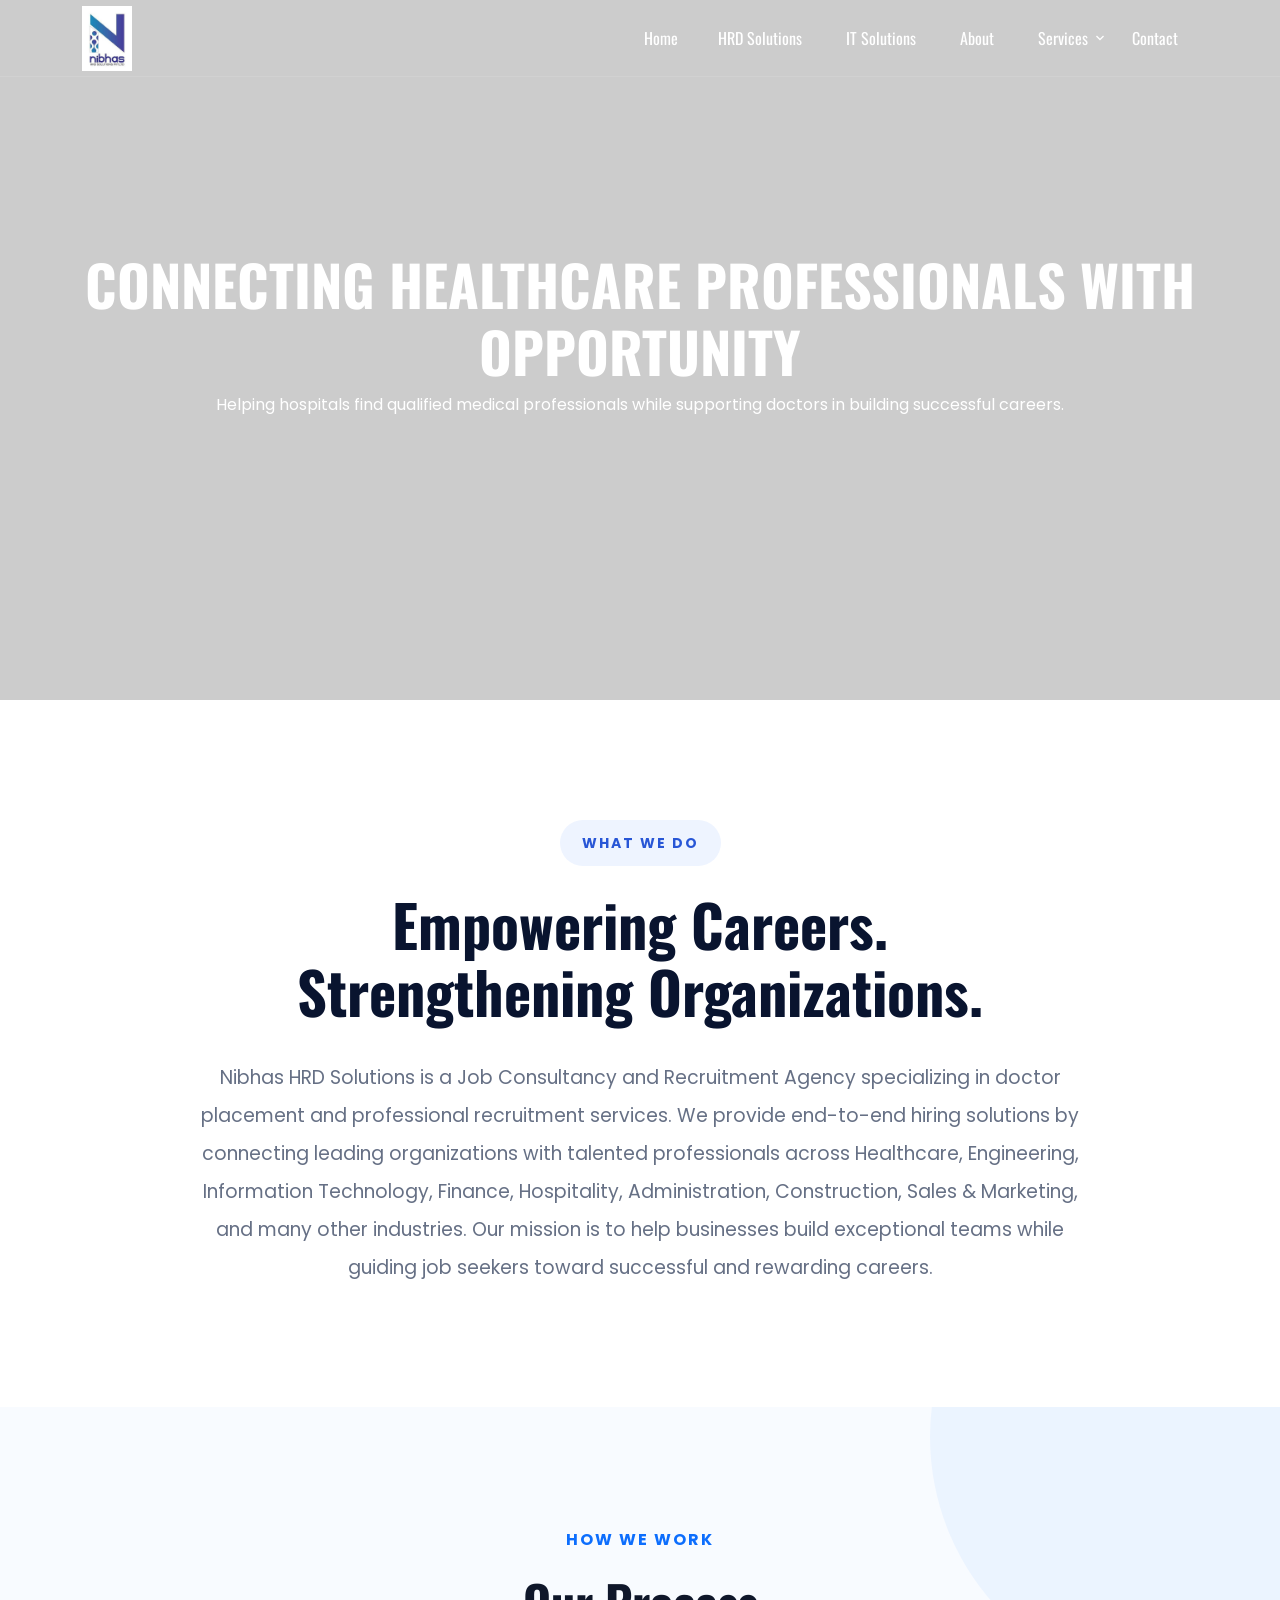
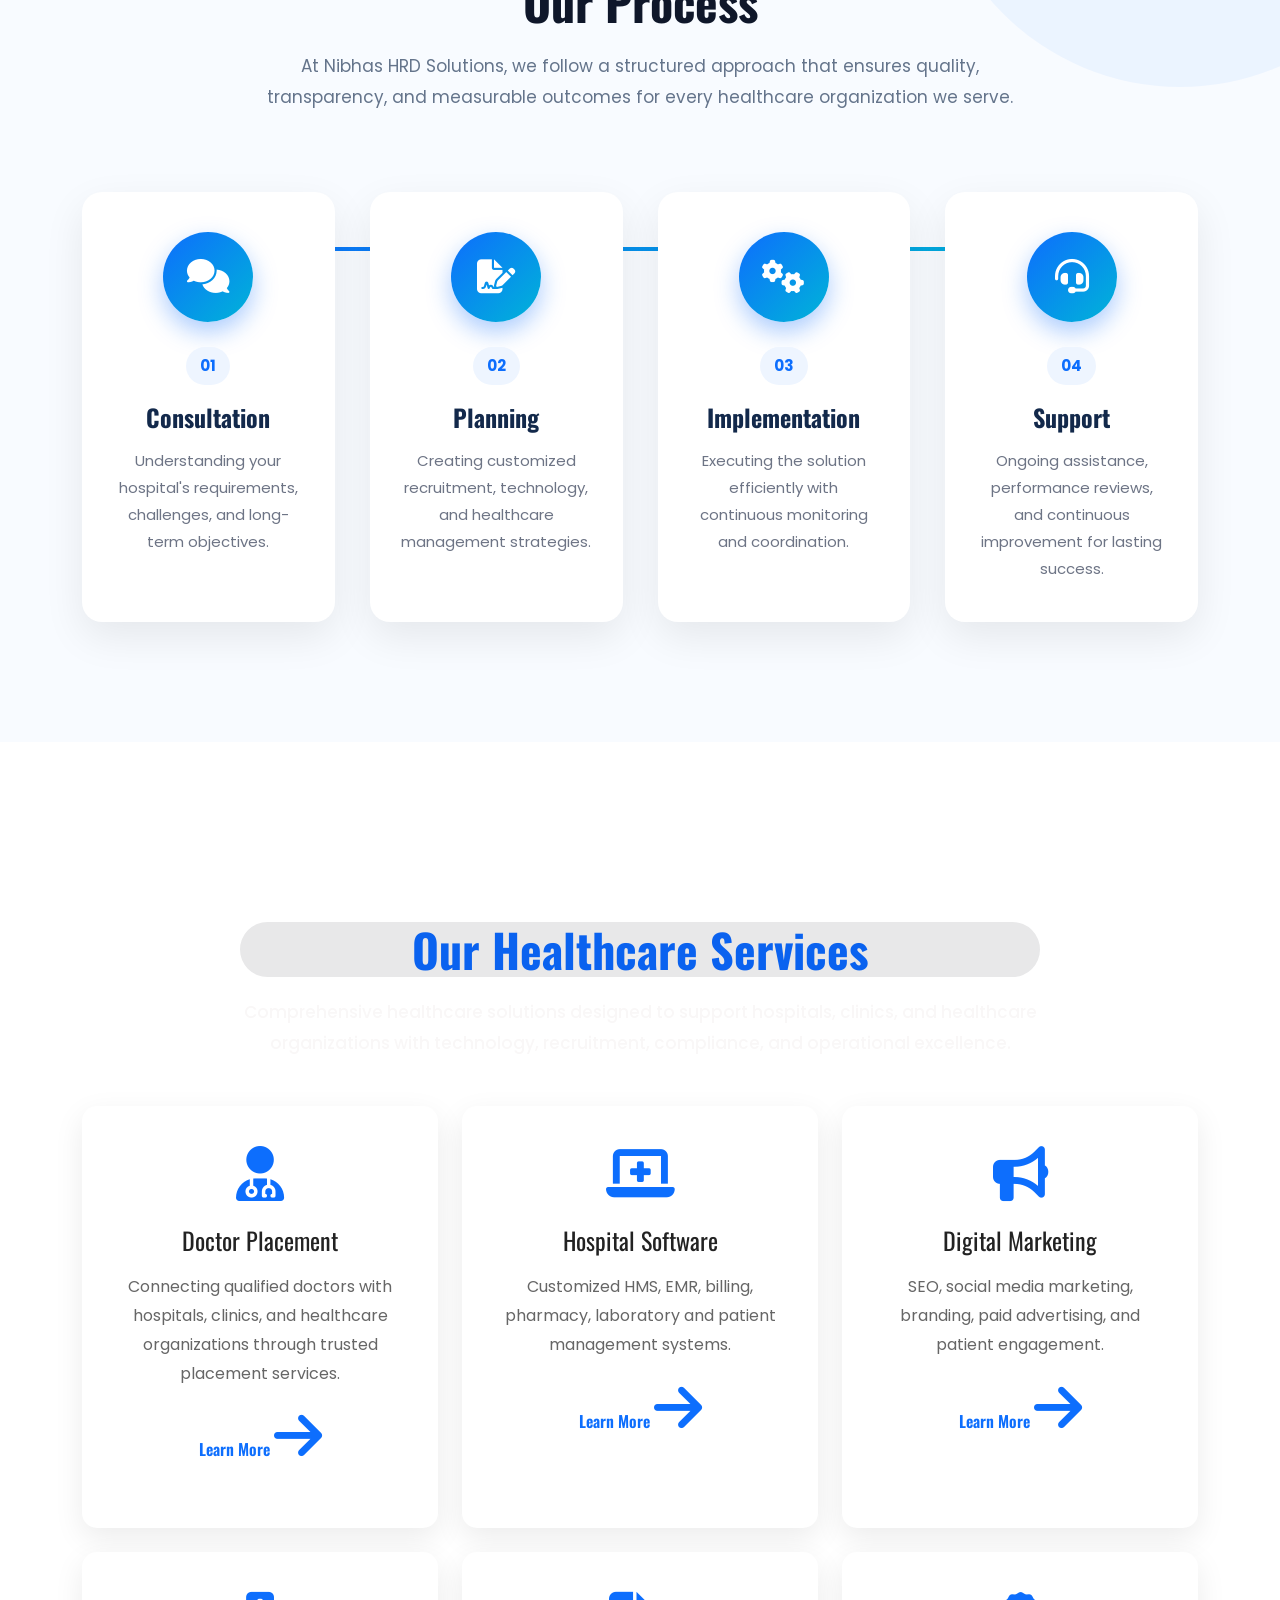
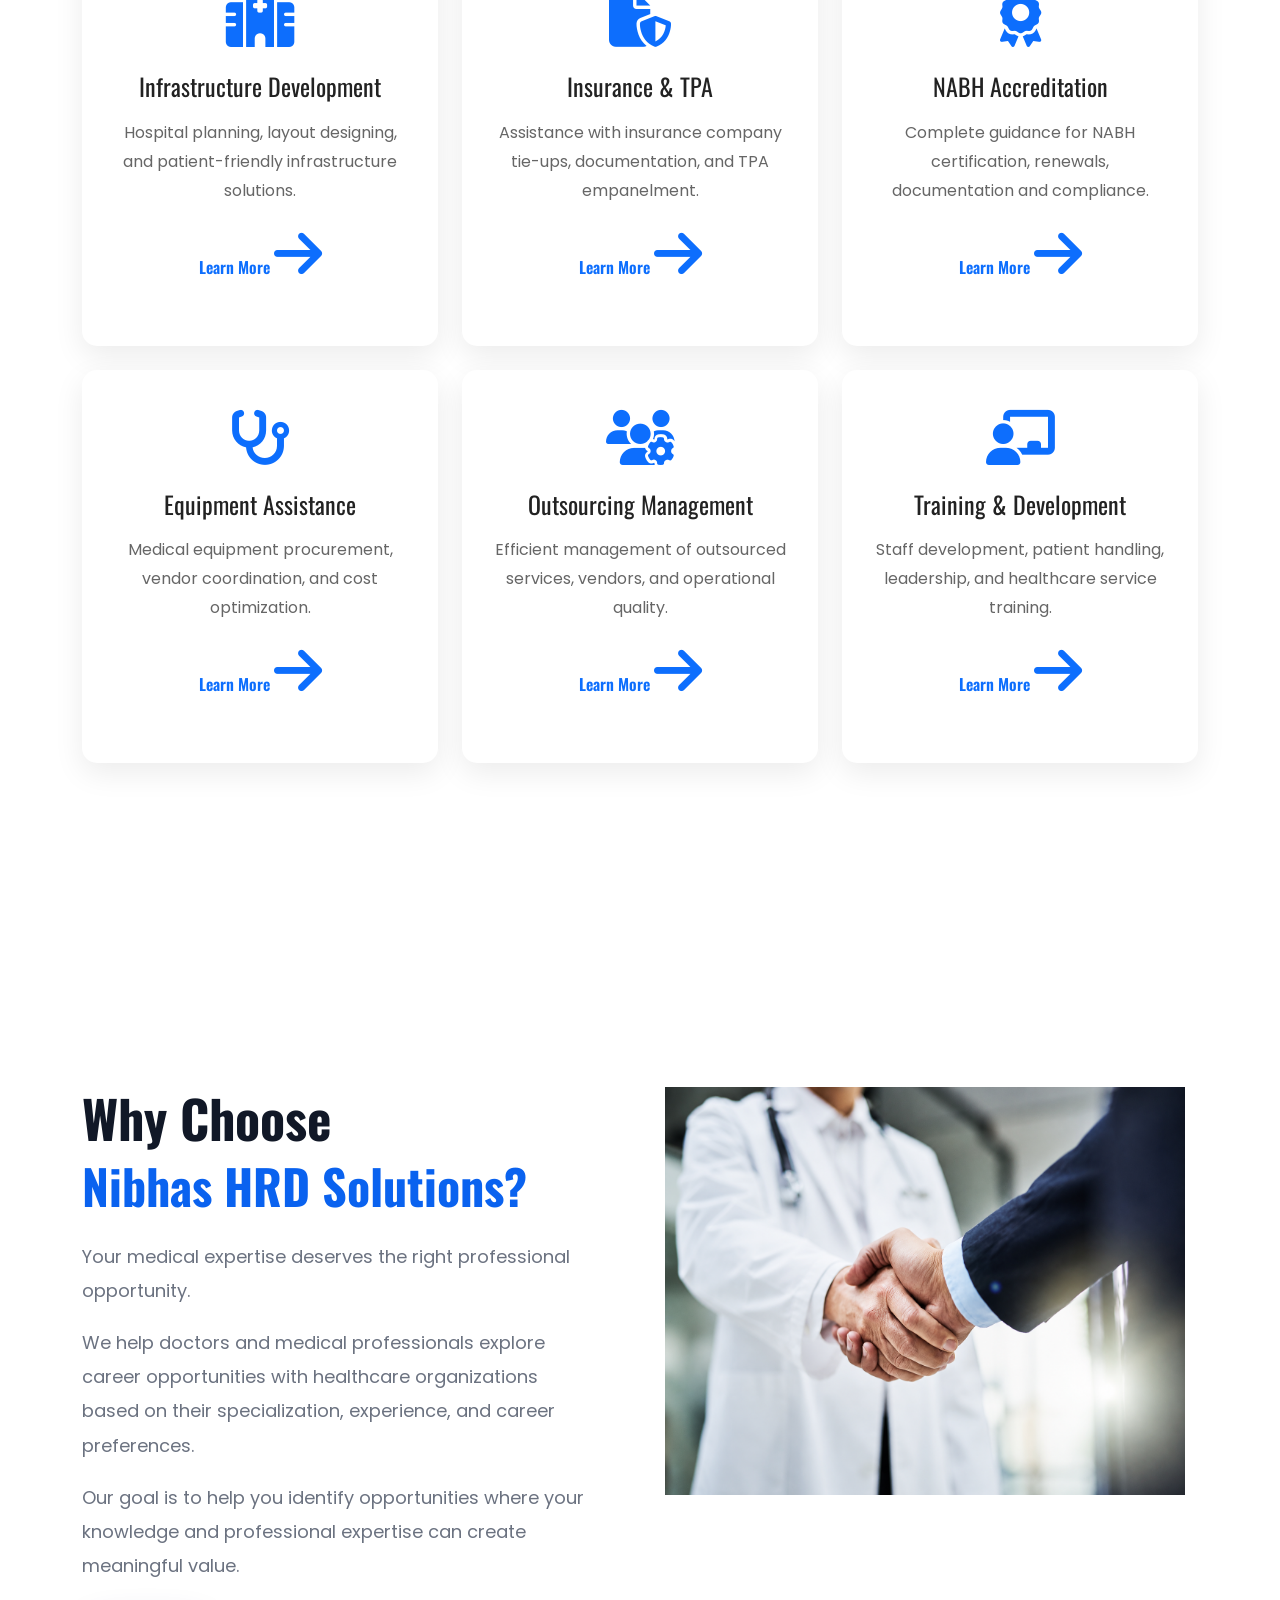
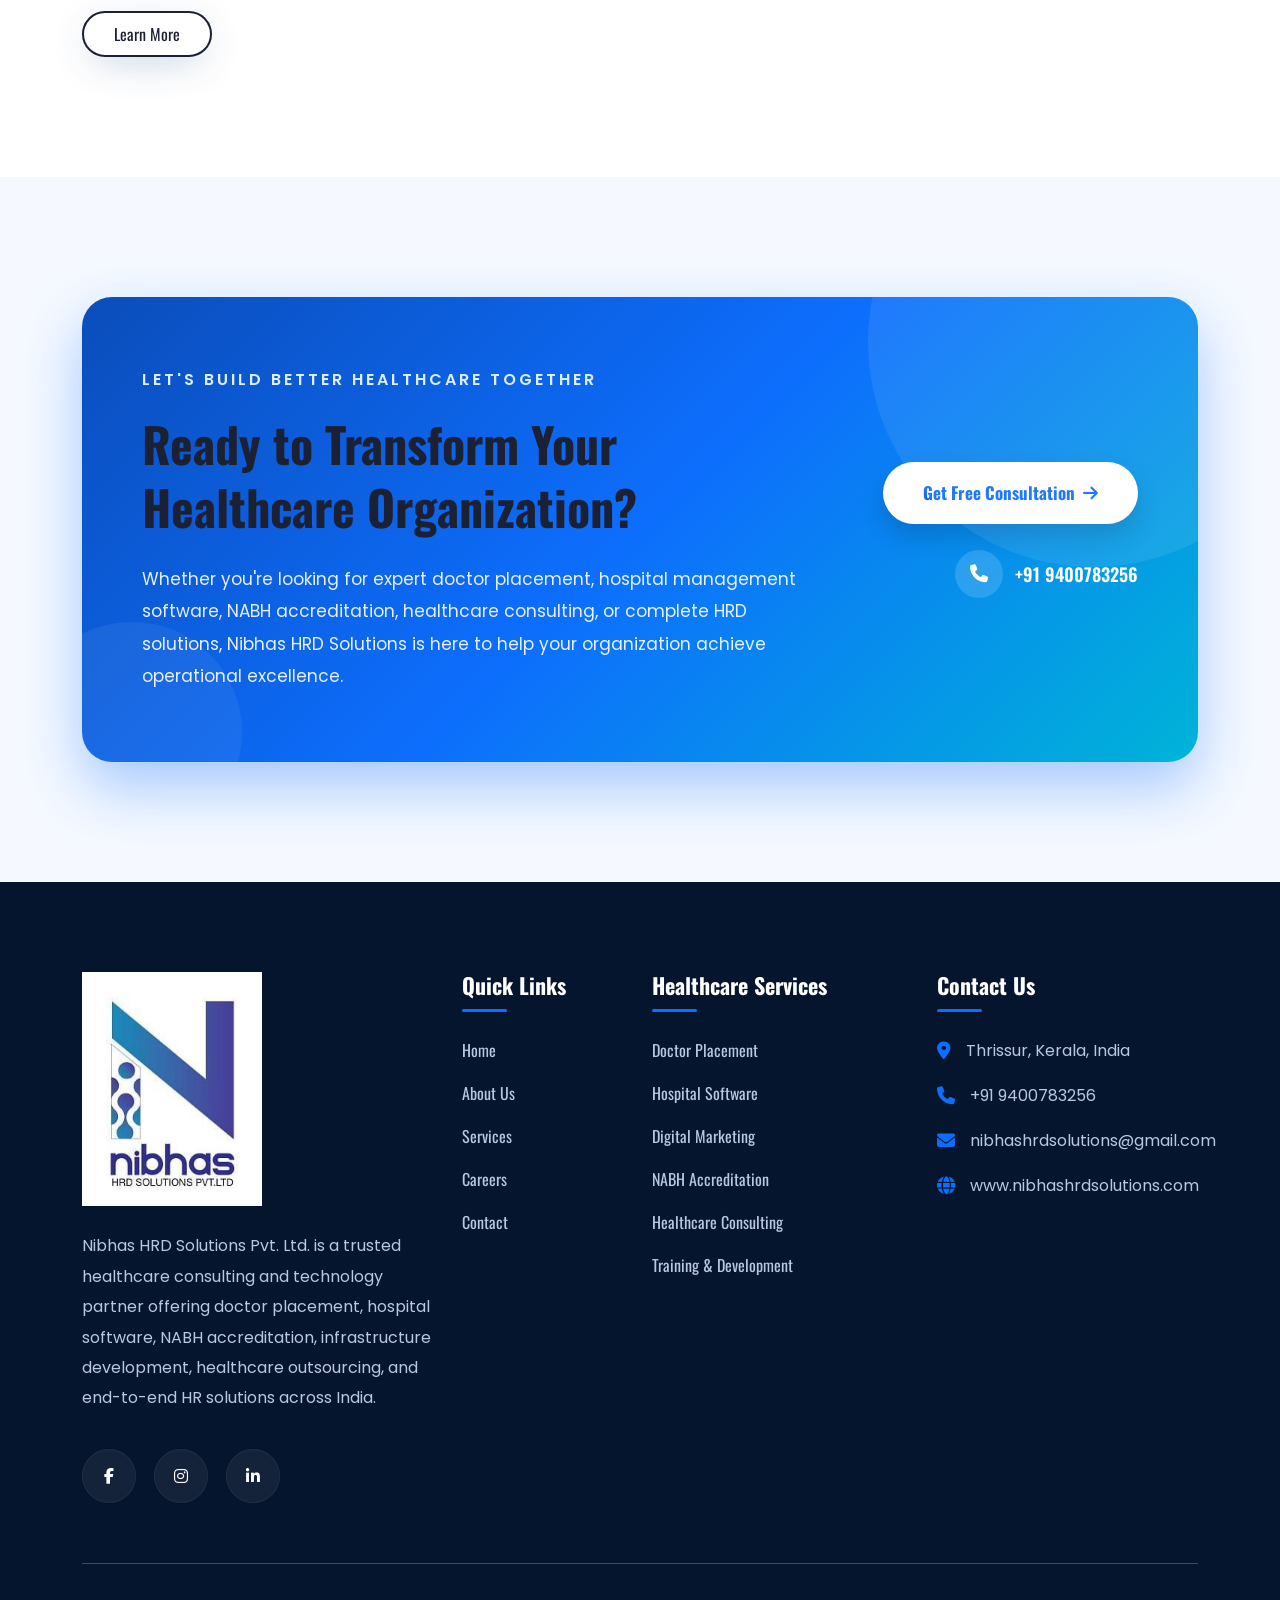
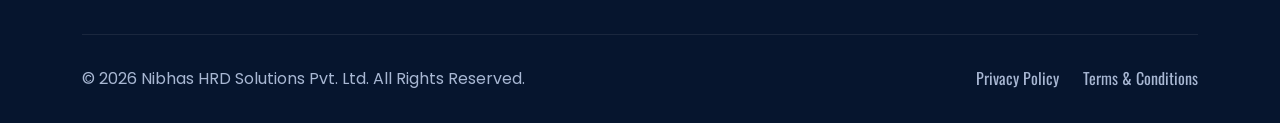
==== commit ba60853c: "Improve website responsiveness and update homepage UI" ====
--- a/monoline-1.0.0/index.html
+++ b/monoline-1.0.0/index.html
@@ -123,57 +123,59 @@
 		<!-- END  HOME -->	
 
 		<!-- FEATURES -->
-		<section class="feature_area wow fadeInUp" data-wow-duration="1s" data-wow-delay="0.1s" data-wow-offset="0">
-			<div class="container">	
-				<div class="row feature_bg">
-					<div class="section-title text-center wow fadeInUp" data-wow-duration="1s" data-wow-delay="0.1s" data-wow-offset="0">		
-						<h2>What we do</h2>
-						<h1>Empowering Careers. Strengthening Organizations.</h1>
-						<p>Nibhas HRD Solutions is a Job Consultancy and Recruitment Agency having specialization in doctors placement. We provide end to end all hiring solutions. We bridge the gap between the leading companies and the Career Aspirants. We act as a link between Companies that offer Jobs in various areas and the Job seekers. We also act as a guide to the Job searchers and help them with their Career prospects.We have helped many professionals to have a successful career in Healthcare, Engineering Information Technology, Finance, Accounting, Construction, Hospitality, Administration, Management, Sales & Marketing, Marketing Research and many more.</p>
-					</div>					
-					<!-- <div class="col-lg-4 col-sm-6 col-xs-12 no-padding wow fadeInUp" data-wow-duration="1s" data-wow-delay="0.1s" data-wow-offset="0">
-						<div class="single_feature">
-							<img src="assets/img/icon/research.png" alt="icon" />
-							<h4>UX Research</h4>
-							<p>Sed do eiusmod tempor incididunt ut labore. Lorem ipsum dolor sit amet, consectetur elit.</p>
-						</div> -->
-					</div><!-- END COL -->				
-					<!-- <div class="col-lg-4 col-sm-6 col-xs-12 no-padding wow fadeInUp" data-wow-duration="1s" data-wow-delay="0.1s" data-wow-offset="0">
-						<div class="single_feature">
-							<img src="assets/img/icon/brand.png" alt="icon" />
-							<h4>Brand Identity</h4>
-							<p>Sed do eiusmod tempor incididunt ut labore. Lorem ipsum dolor sit amet, consectetur elit.</p>
-						</div> -->
-					</div><!-- END COL -->				
-					<!-- <div class="col-lg-14 col-sm-16 col-xs-12 no-padding wow fadeInUp" data-wow-duration="1s" data-wow-delay="0.2s" data-wow-offset="0">
-						<div class="single_feature1">
-							<img src="assets/img/icon/web.png" alt="icon" />
-							<h4>Web Development</h4>
-							<p>Sed do eiusmod tempor incididunt ut labore. Lorem ipsum dolor sit amet, consectetur elit.</p>
-						</div> -->
-					</div><!-- END COL -->				
-					<!-- <div class="col-lg-4 col-sm-6 col-xs-12 no-padding wow fadeInUp" data-wow-duration="1s" data-wow-delay="0.3s" data-wow-offset="0">
-						<div class="single_feature">
-							<img src="assets/img/icon/strategy.png" alt="icon" />
-							<h4>Business Strategy</h4>
-							<p>Sed do eiusmod tempor incididunt ut labore. Lorem ipsum dolor sit amet, consectetur elit.</p>
-						</div> -->
-					</div><!-- END COL -->				
-					<!-- <div class="col-lg-14 col-sm-16 col-xs-12 no-padding wow fadeInUp" data-wow-duration="1s" data-wow-delay="0.4s" data-wow-offset="0">
-						<div class="single_feature1">
-							<img src="assets/img/icon/design.png" alt="icon" />
-							<h4>Web Design</h4>
-							<p>Sed do eiusmod tempor incididunt ut labore. Lorem ipsum dolor sit amet, consectetur elit.</p>
-						</div> -->
-					</div><!-- END COL -->		
-					<!-- <div class="col-lg-14 col-sm-16 col-xs-12 no-padding wow fadeInUp" data-wow-duration="1s" data-wow-delay="0.5s" data-wow-offset="0">
-						<div class="single_feature1">
-							<img src="assets/img/icon/photo.png" alt="icon" />
-							<h4>Photography</h4>
-							<p>Sed do eiusmod tempor incididunt ut labore. Lorem ipsum dolor sit amet, consectetur elit.</p>
-						</div>  -->
-					</div><!-- END COL				
-				</div><!-- END ROW -->
+
+        <div class="text-center wow fadeInUp" data-wow-duration="1s" data-wow-delay="0.1s">
+
+<!-- ===========================
+     COMPANY INTRO
+============================ -->
+
+<section class="nibhas-company-intro">
+
+    <div class="container">
+
+        <div class="row justify-content-center">
+
+            <div class="col-lg-10">
+
+                <div class="nibhas-company-box text-center">
+
+                    <span class="nibhas-company-tag">
+                        WHAT WE DO
+                    </span>
+
+                    <h2 class="nibhas-company-title">
+                        Empowering Careers.<br>
+                        Strengthening Organizations.
+                    </h2>
+
+                    <p class="nibhas-company-text">
+
+                        Nibhas HRD Solutions is a Job Consultancy and Recruitment
+                        Agency specializing in doctor placement and professional
+                        recruitment services. We provide end-to-end hiring
+                        solutions by connecting leading organizations with
+                        talented professionals across Healthcare, Engineering,
+                        Information Technology, Finance, Hospitality,
+                        Administration, Construction, Sales & Marketing, and
+                        many other industries. Our mission is to help businesses
+                        build exceptional teams while guiding job seekers toward
+                        successful and rewarding careers.
+
+                    </p>
+
+                </div>
+
+            </div>
+
+        </div>
+
+    </div>
+
+</section>
+
+</div>
+
 
 		<section class="process-section ">
     <div class="container">
--- a/monoline-1.0.0/assets/css/style.css
+++ b/monoline-1.0.0/assets/css/style.css
@@ -257,6 +257,378 @@
 border:2px solid #176cff;
 color:#fff;
 }
+
+
+/*=========================================
+      NIBHAS INTRO SECTION
+=========================================*/
+
+.nibhas-company-intro{
+
+    padding:120px 0;
+
+    background:#ffffff;
+
+}
+
+.nibhas-company-box{
+
+    max-width:950px;
+
+    margin:auto;
+
+}
+
+.nibhas-company-tag{
+
+    display:inline-block;
+
+    padding:10px 22px;
+
+    background:#eef4ff;
+
+    color:#2856d6;
+
+    font-size:14px;
+
+    font-weight:700;
+
+    letter-spacing:2px;
+
+    border-radius:30px;
+
+    margin-bottom:25px;
+
+    text-transform:uppercase;
+
+}
+
+.nibhas-company-title{
+
+    font-size:58px;
+
+    font-weight:700;
+
+    line-height:1.15;
+
+    color:#09142f;
+
+    margin-bottom:35px;
+
+}
+
+.nibhas-company-text{
+
+    font-size:19px;
+
+    line-height:2;
+
+    color:#667085;
+
+    max-width:900px;
+
+    margin:auto;
+
+    text-align:center;
+
+}
+
+/*==============================
+        TABLET
+===============================*/
+
+@media (max-width:991px){
+
+.nibhas-company-intro{
+
+padding:90px 0;
+
+}
+
+.nibhas-company-title{
+
+font-size:44px;
+
+}
+
+.nibhas-company-text{
+
+font-size:17px;
+
+}
+
+}
+
+/*==============================
+          MOBILE
+===============================*/
+
+@media (max-width:767px){
+
+.nibhas-company-intro{
+
+padding:70px 0;
+
+}
+
+.nibhas-company-tag{
+
+font-size:12px;
+
+padding:8px 18px;
+
+}
+
+.nibhas-company-title{
+
+font-size:32px;
+
+line-height:1.3;
+
+margin-bottom:20px;
+
+}
+
+.nibhas-company-text{
+
+font-size:16px;
+
+line-height:1.9;
+
+padding:0 15px;
+
+text-align:center;
+
+}
+
+}
+
+
+/*=========================================
+        WHY CHOOSE US
+=========================================*/
+
+.why_choose_area{
+
+    padding:120px 0;
+
+    background:#ffffff;
+
+    overflow:hidden;
+
+}
+
+.single_why_choose{
+
+    padding-right:40px;
+
+}
+
+.single_why_choose h2{
+
+    font-size:52px;
+
+    font-weight:700;
+
+    line-height:1.2;
+
+    color:#111827;
+
+    margin-bottom:25px;
+
+}
+
+.single_why_choose h2 span{
+
+    display:block;
+
+    color:#0a62ef !important;
+
+    font-size:48px !important;
+
+    margin-top:8px;
+
+}
+
+.single_why_choose p{
+
+    font-size:18px;
+
+    line-height:1.9;
+
+    color:#6b7280;
+
+    margin-bottom:18px;
+
+}
+
+/* .btn_one{
+
+    display:inline-block;
+
+    margin-top:20px;
+
+    padding:14px 35px;
+
+    background:#0a62ef;
+
+    color:#fff;
+
+    border-radius:50px;
+
+    text-decoration:none;
+
+    font-weight:600;
+
+    transition:.35s;
+
+    box-shadow:0 10px 25px rgba(10,98,239,.25);
+
+}
+
+.btn_one:hover{
+
+    background:transparent;
+
+    color:#fff;
+
+    transform:translateY(-5px);
+
+
+
+} */
+
+.single_why_choose_img{
+
+    display:flex;
+
+    justify-content:center;
+
+    align-items:center;
+
+}
+
+.single_why_choose_img img{
+
+    width:100%;
+
+    max-width:520px;
+
+    transition:.4s;
+
+}
+
+.single_why_choose_img img:hover{
+
+    transform:scale(1.05);
+
+}
+
+/*=========================================
+            TABLET
+=========================================*/
+
+@media (max-width:991px){
+
+    .why_choose_area{
+
+        padding:80px 0;
+
+    }
+
+    .single_why_choose{
+
+        padding-right:0;
+
+        text-align:center;
+
+        margin-bottom:50px;
+
+    }
+
+    .single_why_choose h2{
+
+        font-size:42px;
+
+    }
+
+    .single_why_choose h2 span{
+
+        font-size:38px !important;
+
+    }
+
+    .single_why_choose_img img{
+
+        max-width:420px;
+
+    }
+
+}
+
+/*=========================================
+            MOBILE
+=========================================*/
+
+@media (max-width:767px){
+
+    .why_choose_area{
+
+        padding:60px 0;
+
+    }
+
+    .single_why_choose{
+
+        text-align:center;
+
+    }
+
+    .single_why_choose h2{
+
+        font-size:30px;
+
+        line-height:1.3;
+
+    }
+
+    .single_why_choose h2 span{
+
+        font-size:28px !important;
+
+    }
+
+    .single_why_choose p{
+
+        font-size:16px;
+
+        line-height:1.8;
+
+        padding:0 10px;
+
+    }
+
+    .btn_one{
+
+        padding:12px 28px;
+
+        font-size:15px;
+
+    }
+
+    .single_why_choose_img{
+
+        margin-top:40px;
+
+    }
+
+    .single_why_choose_img img{
+
+        max-width:280px;
+
+    }
+
+}
 /*END BUTTON DESING*/
 /*
 * ----------------------------------------------------------------------------------------
@@ -379,35 +751,8 @@
 * 04.START ABOUT DESIGN
 * ----------------------------------------------------------------------------------------
 */
-.feature_area {
-	padding-bottom: 180px;
-	position: relative;
-	margin-top: -80px;
-}
-
-
-.single_feature1{
-	padding: 30px;
-	position: relative;
-	margin-top: -80px;
-}
-
-
-
-
-@media only screen and (max-width:768px) { 
-.feature_area{
-	margin-top:0px;
-	
-}
-}
-.feature_bg{
-	padding:100px;
-	background: #fff;
-	box-shadow: 0 10px 40px -10px rgba(0,64,128,.2);
-	border-radius: 10px;
-	margin-top:-100px;
-}
+
+
 @media only screen and (max-width:768px) { 
 .feature_bg{
 	margin-top:0px;
@@ -597,70 +942,7 @@
 * 05.START COUNTER DESIGN
 * ----------------------------------------------------------------------------------------
 */
-.counter_feature {
-background:#57a60e2a;
-	position: relative;
-	margin-bottom: 80px;
-}
-.single-project {
-	border-right: 1px solid #3e3c85;
-	position: relative;
-}
-.single-project-mrnone{border-right:0px;}
-.single-project img {
-	width:60px;
-	margin-bottom: 20px;
-}
-.single-project h2 {
-	font-weight: 700;
-	font-size: 50px;
-	color:#fff;
-}
-.single-project h4 {
-	margin-bottom: 0;
-	font-size:16px;
-	color:#fff;
-}
-.mfp-iframe-holder .mfp-content {
-  line-height: 0;
-  margin-top: 55px;
-  max-width: 900px;
-  width: 100%;
-}
-.video_btn {
-	padding:60px 60px;
-	position: relative;
-	margin-top: 100px;
-	margin-bottom:-18px;
-	box-shadow:0 10px 40px -10px rgba(42, 123, 205, 0.2);
-}
-.video_btn h3 {
-	/* background: #bbcfe6f9; */
-	padding: 30px;
-	/* margin: 80px 40px; */
-	line-height: 40px;
-	margin-bottom: 6px;
-	text-transform: capitalize;
-	font-family: Verdana, Geneva, Tahoma, sans-serif;
-	font-size: 20px;
-}
-.video_btn a {
-	background: rgba(255, 255, 255, 0.2) none repeat scroll 0 0;
-	border: 4px solid #fff;
-	border-radius: 100px;
-	color: #d33939;
-	display: block;
-	font-size: 34px;
-	height: 100px;
-	line-height: 90px;
-	margin-bottom: auto;
-	margin-left: auto;
-	margin-right: auto;
-	text-align: center;
-	width: 100px;
-	transition:0.3s;
-}
-.video_btn a:hover{border: 4px solid #ffaa17;}
+
 /*
 * ----------------------------------------------------------------------------------------
 * 05.END COUNTER DESIGN
@@ -672,20 +954,7 @@
 * 06.START WHY CHOOSE US DESIGN
 * ----------------------------------------------------------------------------------------
 */
-.why_choose_area {
-	margin-top: 180px;
-}
-.single_why_choose{margin-top:60px;}
-.single_why_choose h2 {
-	font-size: 60px;
-	font-weight: 600;
-	line-height: 76px;
-	margin-bottom: 30px;
-}
-.single_why_choose p{margin-bottom: 30px;}
-.single_why_choose_img img{}
-.single_why_choose a{}
-.single_why_choose a:hover{}
+
 /*
 * ----------------------------------------------------------------------------------------
 * 06.END WHY CHOOSE US DESIGN
@@ -720,207 +989,9 @@
 * 08.START CASE STUDY DESIGN
 * ----------------------------------------------------------------------------------------
 */
-.case_content_top{}
-.case_content_top h2 {
-	margin-bottom: 30px;
-	font-weight: 500;
-	font-size: 46px;
-	line-height: 60px;
-	padding-right: 60px;
-}
-.case_content_top p {
-	padding-right: 40px;
-	margin-bottom: 20px;
-}
-.case_content_top_img img{}
-.case_content_area{}
-.case_content{}
-.case_content h2{margin-bottom:20px;}
-.case_content p {
-	margin-bottom: 20px;
-	font-size: 18px;
-	line-height: 30px;
-	padding-right: 40px;
-}
-/*
-* ----------------------------------------------------------------------------------------
-* 08.END CASE STUDY DESIGN
-* ----------------------------------------------------------------------------------------
-*/
-/*
-* ----------------------------------------------------------------------------------------
-* 09.START POROFOLIO DESIGN
-* ----------------------------------------------------------------------------------------
-*/
-.portfolio_area{overflow: hidden;}
-.mix{
-	display: none;
-}
-.portfolio_filter ul {
-	list-style: none;
-	margin-bottom: 60px;
-}
-.portfolio_filter ul li {
-	font-weight: 500;
-	text-transform: capitalize;
-	display: inline-block;
-	cursor: pointer;
-	padding: 0px 15px;
-	font-size: 16px;
-	color: #252d35;
-	transition: .5s;
-	margin: 0 3px 0px;
-	border-right: 2px solid #eee;
-	letter-spacing: 0px;
-}
-.portfolio_filter ul li:last-child {
-	border-right: 0px;
-}
-.portfolio_filter .active {
-	color: #ffaa17;
-}
-.portfolio-grid{position: relative;}
-.single-gallery{
-	position: relative;
-}
-.single-gallery:before{
-	position: absolute;
-	content: '';
-	width: 100%;
-	height: 100%;
-	background-color: rgba(0, 0, 0, 0.4);
-	transition: .5s;
-	opacity: 0;
-	border-radius: 4px;
-}
-.single-gallery img{
-	border-radius: 4px;
-}
-.gallery_enlarge_icon{
-	opacity: 0;
-}
-.gallery_enlarge_icon{
-	background-color: #ffaa17;
-	color: #fff;
-	width: 50px;
-	height: 50px;
-	line-height: 50px;
-	position: absolute;
-	top: 50%;
-	left: 50%;
-	transform: translate(-50%,-50%);
-	text-align: center;
-	border-radius: 50%;
-	font-size: 14px;
-	transition: .5s;
-}
-
-.gallery_enlarge_icon:hover,
-.gallery_enlarge_icon:focus{
-	background-color: #fff;
-	color: #333;
-}
-
-.single-gallery h4 {
-	position: absolute;
-	left: 15px;
-	bottom: 10px;
-	color: #fff;
-	font-size: 17px;
-	font-weight: 600;
-	opacity: 0;
-	transition: .5s;
-}
-.single-gallery h4 a{color:#fff;}
-.single-gallery h4 a:hover{color:#ffaa17;}
-.portfolio-item{
-	margin-bottom: 30px;
-}
-.gallery-btn{
-	background-color: #fc5b62;
-	border: 1px solid #fc5b62;
-	border-radius: 4px;
-	color: #fff;
-	font-size: 15px;
-	padding: 13px 30px;
-	text-transform: capitalize;
-	transition: all 0.3s ease 0s;
-	font-weight: 600;
-	letter-spacing: 1px;
-}
-.gallery-btn:hover,
-.gallery-btn:focus{
-	background-color: #211E3B;
-	border-color: #211E3B;
-	color: #fff;
-}
-.single-gallery:hover:before,
-.single-gallery:hover .gallery_enlarge_icon,
-.single-gallery:hover h4{
-	opacity: 1;
-}
-.portfolio_btn{margin-top: 30px;}
-.portfolio_btn a{}
-/*START PORTFOLIO SINGLE PAGE DESIGN*/
-.portfolio_project_area{background:#f9fcff;padding-bottom: 50px;}
-.single_project {
-	background: #fff;
-	padding: 40px;
-	margin-bottom: 30px;
-	border-radius: 10px;
-	overflow: hidden;
-}
-.single_project img{
-width:500px;
-float:left;
-margin-right:30px;
-}
-.single_project h1 {
-	font-size: 80px;
-	margin-bottom: 10px;
-	color: #ffaa17;
-}
-.single_project h2{margin-bottom:20px;}
-.single_project p{margin-bottom:20px;}
-.single_project a{}
-
-.single_project_area{background:#f9fcff;padding-bottom:50px;}
-.project_dec {
-	background: #fff none repeat scroll 0 0;
-	box-shadow: 0 10px 40px -10px rgba(0,64,128,.08);
-	margin-bottom: 30px;
-	padding: 40px;
-	border-radius: 10px;
-}
-.project_dec img {
-margin-right: 20px;
-width: 600px;
-}
-.about_project h4 {
-	border-bottom: 1px solid #eee;
-	padding: 10px 0;
-	font-weight: 600;
-}
-.about_project p {
-	margin-bottom: 30px;
-}
-.about_project_details { margin-bottom: 20px }
-.about_project_details ul {
-    margin: 0;
-    padding: 0;
-    list-style: none;
-}
-.about_project_details ul li { padding: 5px 0 }
-.about_project_details ul li i {
-    color: #ffaa17;
-    margin-right: 10px;
-}
-.about_project_details ul li a {
-    color: #ffaa17;
-    font-weight: 700;
-}
-.about_project_details ul li a:hover {text-decoration: underline;}
-/*END PORTFOLIO SINGLE PAGE DESIGN*/
+
+
+
 /*
 * ----------------------------------------------------------------------------------------
 * 09.END POROFOLIO DESIGN
@@ -932,68 +1003,7 @@
 * 10.START SKILL DESIGN
 * ----------------------------------------------------------------------------------------
 */
-.skills_area {
-	position: relative;
-	padding-top: 80px;
-	padding-bottom: 0;
-	margin-bottom: 80px;
-}
-.skills_area:before {
-    background:#0e5ca6;
-	opacity:0.2;
-    bottom: 0;
-    content: "";
-    height: 100%;
-    left: 0;
-    position: absolute;
-    right: 0;
-    top: 0;
-    width: 100%;
-}
-.skill_bg {
-	background: #fff;
-	padding: 70px;
-	border-radius:20px;
-	position: relative;
-	box-shadow: 0 10px 40px -10px rgba(0,64,128,.2);
-	margin-bottom: -80px;
-}
-.skill_content{}
-.skill_content h2 {
-	font-size: 40px;
-	font-weight: 600;
-	margin-bottom: 30px;
-}
-.skill_content p{
-margin-bottom:30px;
-}
-.skill_bar{
-margin-right:30px;
-}
-.progress-bar-text {
-	font-size: 16px;
-	margin-bottom: 10px;
-	text-transform: capitalize;
-	font-weight: 500;
-}
-.progress-bar-text span { float: right }
-.progress-bar {
-    background: #e8e8e9 none repeat scroll 0 0;
-    -webkit-box-shadow: 0 0 0;
-            box-shadow: 0 0 0;
-    height: 10px;
-    margin: 0 0 20px;
-	border-radius: 30px;
-    position: relative;
-    width: 100%;
-}
-.progress-bar > span {
-    background: #ffaa17 none repeat scroll 0 0;
-    display: block;
-    height: 100%;
-    width: 0;
-	border-radius: 30px;
-}
+
 /*
 * ----------------------------------------------------------------------------------------
 * 10.END SKILL DESIGN
@@ -1005,17 +1015,7 @@
 * 11.START PROMOTION DESIGN
 * ----------------------------------------------------------------------------------------
 */
-.promotional_area{}
-.promotional_content{}
-.promotional_content img{}
-.promotional_content p {
-	width: 70%;
-	margin: auto;
-	margin-top: 40px;
-	text-align: center;
-	font-size: 20px;
-	line-height: 32px;
-}
+
 /*
 * ----------------------------------------------------------------------------------------
 * 11.END PROMOTION DESIGN
@@ -1026,79 +1026,7 @@
 * 12.START TEAM DESIGN
 * ----------------------------------------------------------------------------------------
 */
-.team_area{}
-.team_title {
-	color: #fff;
-	margin-bottom: 60px;
-	text-align: center;
-	text-transform: capitalize;
-	font-weight: 600;
-}
-.our-team {margin-bottom: 30px;}
-.single-team{margin-bottom:10px;}
-.single-team img {
-	margin-bottom:15px;
-	border-radius:2px;
-	border: 10px solid #fff;
-}
-.single-team h3 {
-	margin-bottom:6px;
-	font-size:18px;
-	font-weight: 600;
-}
-.single-team p{margin-bottom:0px;}
-
-.our-team .social {
-	list-style: none;
-	padding: 0;
-	margin: 0;
-	text-align: center;
-	-webkit-transition: all 0.3s ease 0s;
-	transition: all 0.3s ease 0s;
-}
-.our-team .social li{
-display: inline-block;
-}
-.our-team .social li a {
-	display: block;
-	width: 35px;
-	height: 35px;
-	line-height: 35px;
-	font-size: 15px;
-	color: #fff;
-	position: relative;
-	-webkit-transition: all 0.3s ease-in-out 0s;
-	transition: all 0.3s ease-in-out 0s;
-	border-radius: 30px;
-	margin: 3px;
-}
-.our-team:hover .social li:nth-child(1) a{
-    -webkit-transition-delay: 0.3s;
-            transition-delay: 0.3s;
-}
-.our-team:hover .social li:nth-child(2) a{
-    -webkit-transition-delay: 0.2s;
-            transition-delay: 0.2s
-}
-.our-team:hover .social li:nth-child(3) a{
-    -webkit-transition-delay: 0.1s;
-            transition-delay: 0.1s;
-}
-.our-team:hover .social li:nth-child(4) a{
-    -webkit-transition-delay: 0s;
-            transition-delay: 0s;
-}
-.our-team .social li a:hover{
-    -webkit-transition-delay: 0s;
-            transition-delay: 0s;
-}
-
-.facebook{background: #1C58A1;}
-.facebook:hover{background: #fff;color:#1C58A1!important;}
-.twitter{background: #0CBCE3;}
-.twitter:hover{background: #fff;color:#0CBCE3!important;}
-.google{background: #F04537;}
-.google:hover{background: #fff;color:#F04537!important;}
+
 /*
 * ----------------------------------------------------------------------------------------
 * 12.END TEAM DESIGN
@@ -1110,31 +1038,7 @@
 * 13.START TESTIMONIALS DESIGN
 * ----------------------------------------------------------------------------------------
 */
-.testimonial_area{padding-bottom:30px;}
-.single_testimonial {
-	margin-bottom: 50px;
-}
-.testimonial_img{}
-.testimonial_img img {
-	width: 100px;
-	border-radius: 100px;
-	margin-right: 20px;
-	float: left;
-	margin-bottom:60px;
-}
-.single_testimonial p {
-	margin-bottom: 20px;
-	overflow: hidden;
-}
-.single_testimonial h4 {
-	overflow: hidden;
-	font-size: 20px;
-}
-.single_testimonial h5 {
-	font-family: 'Poppins', sans-serif;
-	overflow: hidden;
-	font-size: 16px;
-}
+
 /*
 * ----------------------------------------------------------------------------------------
 * 13.END TESTIMONIALS DESIGN
@@ -1146,166 +1050,7 @@
  * 14.START PRICING DESIGN
  * ----------------------------------------------------------------------------------------
  */
-.pricing-table-area{position:relative;}
-.pricing_page{background: #f9fcff;}
-.pricing-table-area:before {
-    background:#0e5ca6;
-	opacity:0.1;
-    bottom: 0;
-    content: "";
-    height: 100%;
-    left: 0;
-    position: absolute;
-    right: 0;
-    top: 0;
-    width: 100%;
-}
-.pricingTable {
-	color: #fff;
-	background: #0e5ca6;
-	text-align: center;
-	padding: 10px 10px 20px;
-	box-shadow: 0 10px 40px -10px rgba(0,64,128,.2);
-	overflow: hidden;
-	position: relative;
-	border-radius: 10px;
-}
-.pricingTable:before,
-.pricingTable:after{
-    content: "";
-    background: #fff;
-    width: 50px;
-    height: 50px;
-    border-radius: 50%;
-    border: 1px solid #692a92;
-    box-shadow: 0 0 1px 8px #fff;
-    position: absolute;
-    top: 100px;
-    right: 20px;
-}
-.pricingTable:after{
-    width: 20px;
-    height: 20px;
-    box-shadow: 0 0 1px 4px #fff;
-    top: 35px;
-    right: 50px;
-}
-.pricingTable .pricingTable-header{ margin: 0 0 40px; }
-.pricingTable .pricingTable-header:before{
-    content: "";
-    background: #fff;
-    width: 200px;
-    height: 200px;
-    border-radius: 50%;
-    position: absolute;
-    top: -30px;
-    left: -30px;
-}
-.pricingTable .price-value{
-    color: #0e5ca6;
-    background: #fff;
-    width: 140px;
-    height: 140px;
-    padding: 25px 10px;
-    border: 3px solid #0e5ca6;
-    border-radius: 50%;
-    position: relative;
-}
-.pricingTable .price-value:before{
-    content: "";
-    border: 2px solid #0e5ca6;
-    border-radius: 50%;
-    position: absolute;
-    top: 5px;
-    left: 5px;
-    right: 5px;
-    bottom: 5px;
-}
-.pricingTable .price-value .currency{
-    font-size: 35px;
-    line-height: 35px;
-    display: inline-block;
-    vertical-align: top;
-    margin: 0 -3px 0 0;
-}
-.pricingTable .price-value .amount{
-    font-size: 52px;
-    line-height: 70px;
-    display: inline-block;
-}
-.pricingTable .price-value .duration{
-    font-size: 16px;
-    text-transform: capitalize;
-    display: block;
-    margin-top: -7px;
-}
-.pricingTable .pricing-content{
-    border: 2px solid #fff;
-    padding: 23px 10px 45px;
-    margin: 0 20px;
-}
-.pricingTable .title {
-	font-size: 40px;
-	font-weight: 500;
-	text-transform: capitalize;
-	/* letter-spacing: 1px; */
-	margin: 0;
-	color: #fff;
-	margin-bottom: 30px;
-}
-.pricingTable .pricing-content ul{
-    text-align: left;
-    padding: 0;
-    margin: 0;
-    list-style: none;
-    display: inline-block;
-}
-.pricingTable .pricing-content ul li {
-	/* font-size: 17px; */
-	font-weight: 300;
-	text-transform: capitalize;
-	/* letter-spacing: 1px; */
-	padding: 0 0 0 20px;
-	margin: 0 0 10px;
-	position: relative;
-}
-.pricingTable .pricing-content li:last-child{ margin: 0; }
-.pricingTable .pricing-content li:before{
-    content: "";
-    width: 10px;
-    height: 10px;
-    border-radius: 50%;
-    border: 2px solid #fff;
-    position: absolute;
-    top: 7px;
-    left: 0;
-}
-.pricingTable .pricingTable-signup a {
-	color: #0e5ca6;
-	background: #fff;
-	font-size: 20px;
-	font-weight: 500;
-	line-height: 40px;
-	text-transform: capitalize;
-	/* letter-spacing: 1px; */
-	width: 60%;
-	display: block;
-	margin: -22px auto 0;
-	transition: all 0.3s ease 0s;
-}
-.pricingTable .pricingTable-signup a:hover{
-color:#ffaa17;
-}
-.pricingTable.blue{ background:#0e5ca6; }
-.pricingTable.blue:before,
-.pricingTable.blue:after,
-.pricingTable.blue .price-value,
-.pricingTable.blue .price-value:before{
-    border-color: #253e81;
-    color: #253e81;
-}
-.pricingTable.blue .pricingTable-signup a{ color: #253e81; }
-.pricingTable.red .pricingTable-signup a{ color: #cc1438; }
+
 /*
  * ----------------------------------------------------------------------------------------
  * 14.END PRICING DESIGN
@@ -1317,512 +1062,22 @@
 * 15.START BLOG DESIGN
 * ----------------------------------------------------------------------------------------
 */
-.blog_area{background:#f9fcff;padding-bottom:50px;}
-.home_single_blog{
-background:#fff;
-margin-bottom:30px;
-}
-.home_blog_content{padding:30px;border-radius: 10px;}
-.blog-img img {
-	width: 1000%;
-}
-.home_single_blog img {
-	width: 100%;
-}
-.blog_title_info {
-	border-bottom: 1px solid #eee;
-	padding-bottom: 10px;
-	margin-bottom: 20px;
-}
-.blog_title_info h2{}
-.blog_title_info h2 a {
-	color: #1b2032;
-	transition: 0.3s;
-	margin-bottom: 5px;
-	display: inline-block;
-}
-.blog_title_info h2 a:hover{color:#ffaa17;}
-.blog_title_info span {
-	font-size: 14px;
-	margin: 0 5px;
-}
-.blog_title_info span a {
-	color: #ffaa17;
-	transition: 0.3s;
-	letter-spacing: 1px;
-}
-.blog_title_info span a:hover{color:#1b2032;}
-.home_single_blog p{}
-.home_b_btn {
-	color: #1b2032;
-	font-weight: 300;
-	margin-top: 10px;
-	display: inline-block;
-}
-.home_b_btn:hover{color:#ffaa17;}
-
-/*START BLOG SIDEBAR DESIGN*/
-.contact_form_blog{padding-top:0px!important;}
-.blog_sidebar_title {
-	border-bottom: 1px solid #eee;
-	color: #1b2032;
-	font-size: 20px;
-	font-weight: 600;
-	letter-spacing: x;
-	margin-bottom: 15px;
-	margin-top: 0;
-	padding-bottom: 10px;
-	text-transform: capitalize;
-}
-.blog_search, .latest_blog, .advertisement_post, .video_post, .categories, .tag, 
-.banner {
-	margin-bottom: 30px;
-	background: #fff;
-	padding: 30px 30px;
-	border-radius:10px;
-	border-top: 3px solid #ffaa17;
-	box-shadow:0 10px 40px -10px rgba(0,64,128,.2);
-}
-
-
-
-.tag{overflow: hidden;}
-.blog_search{}
-.blog_search input {
-background: #f8f4ef none repeat scroll 0 0;
-border: 1px solid #eee;
-border-radius: 0;
-color: #1b2032;
--webkit-transition: all 0.3s ease 0s;
-transition: all 0.3s ease 0s;
-height: 50px;
-}
-.blog_search input:focus{border: 1px solid #ffaa17;}
-.single_latest_blog {
-	overflow: hidden;
-	border-bottom: 1px solid #eee;
-	padding-bottom: 15px;
-	margin-bottom: 20px;
-}
-.single_latest_blog h4 {
-	color: #666;
-	font-size: 18px;
-	font-weight: 500;
-	line-height: 28px;
-	margin: 0;
-	-webkit-transition: all 0.3s ease 0s;
-	transition: all 0.3s ease 0s;
-}
-.single_latest_blog:hover h4 { color: #ffaa17 }
-.single_latest_blog span { color: #161616 }
-.single_upcoming_event {margin-bottom: 20px;}
-.single_upcoming_event h4 {
-	color: #1b2032;
-	font-size: 17px;
-	font-weight: 600;
-	line-height: 28px;
-	margin: 10px 0 0;
-	-webkit-transition: all 0.3s ease 0s;
-	transition: all 0.3s ease 0s;
-}
-.single_upcoming_event:hover h4 { color: #ffaa17 }
-.single_upcoming_event span i{margin-right:5px;color: #ffaa17 }
-.single_upcoming_event span { color: #777 }
-.categories ul {
-    margin: 0;
-    padding: 0;
-    list-style: none;
-}
-.categories ul li { }
-.categories ul li a {
-	color: #1b2032;
-	display: block;
-	font-size: 14px;
-	padding: 5px 0;
-	font-family: poppins;
-	font-weight: 400;
-}
-.categories ul li a:hover { color: #ffaa17 }
-.categories ul li a i { margin-right: 10px }
-.video_post iframe {
-    width: 100%;
-    height: 100%;
-    border: medium none;
-}
-.tag a {
-	border: 2px solid #1b2032;
-	border-radius: 30px;
-	color: #1b2032;
-	display: block;
-	float: left;
-	font-size: 14px;
-	font-weight: 400;
-	margin: 6px 4px;
-	padding: 3px 20px;
-	text-transform: capitalize;
-	-webkit-transition: all 0.3s ease 0s;
-	transition: all 0.3s ease 0s;
-	background: #fff;
-}
-.tag a:hover {
-    background: #ffaa17;
-    color: #fff;
-    border: 2px solid #ffaa17;
-}
-/*END BLOG SIDEBAR DESIGN*/
-/*START BLOG SINGLE PAGE DESIGN*/
-.bc_left {
-	padding-left: 30px;
-	font-style: italic;
-	font-weight: 600;
-}
-.bc_bottom{margin-bottom:30px;}
-.single_blog_post { margin-bottom: 60px }
-.single_blog_post img {
-    width: 750px;
-    height: 455px;
-}
-.blog_post_text h4 { margin: 30px 0 }
-.author_part {
-	margin-bottom: 30px;
-	overflow: hidden;
-	margin-top: 60px;
-}
-.single_author {
-	background: #fff none repeat scroll 0 0;
-	padding: 40px;
-	border-radius: 10px;
-	box-shadow: 0 10px 40px -10px rgba(0,64,128,.08);
-	overflow: hidden;
-}
-.author_part img {
-	border: 4px solid #ffaa17;
-	border-radius: 100px;
-	float: left;
-	height: 120px;
-	margin-right: 20px;
-	width: 120px;
-}
-.author_part h4 {text-transform: uppercase;
-font-size: 16px;
-font-weight:700;
-letter-spacing: 1px; }
-.author_part p { margin-bottom: 0 }
-.blog_head_title {
-border-bottom: 1px solid #eee;
-margin: 0 0 30px;
-padding-bottom: 10px;
-font-weight: 700;
-text-transform: uppercase;
-font-size: 18px;
-}
-.comments_part {
-    margin-bottom: 60px;
-}
-.single_comment {
-    margin-bottom: 30px;
-    background: #fff;
-    padding: 40px;
-	border-radius: 10px;
-	box-shadow: 0 10px 40px -10px rgba(0,64,128,.08);
-	overflow: hidden;
-}
-.single_comment_mbnone { margin-bottom: 0px }
-.single_comment img {
-    border: 4px solid #ffaa17;
-    border-radius: 100px;
-    float: left;
-    height: 120px;
-    margin-right: 20px;
-    width: 120px;
-}
-.single_comment h4 { font-size: 16px;
-font-weight:700;
-letter-spacing: 1px;
-text-transform: uppercase;}
-.single_comment p { margin-bottom: 0 }
-.comment-box {
-	background: #fff;
-	border-radius: 10px;
-}
-.comment_form input, .comment_form textarea {
-	border-bottom: 1px solid #dddd !important;
-	border-left: 0px;
-	border-right: 0px;
-	border-top: 0px;
-}
-.comment_form textarea {}
-
-/*END BLOG SINGLE PAGE DESIGN*/
-/*
-* ----------------------------------------------------------------------------------------
-* 15.END BLOG DESIGN
-* ----------------------------------------------------------------------------------------
-*/
+
 
 /*
 * ----------------------------------------------------------------------------------------
 * 16.START ADDRESS DESIGN
 * ----------------------------------------------------------------------------------------
 */
-.contact_area{background:#0e5ca6;}
-.single_address {}
-.single_address h4 {
-	font-weight: 600;
-	font-size: 26px;
-	margin-bottom: 20px;
-}
-.mr_20{margin-bottom:10px;}
-.single_address p{}
-.single_address p a{color:#1b2032;transition:0.3s;}
-.single_address p a:hover{color:#ffaa17;}
-.contact input {
-	background: #fff;
-	border-bottom: 1px solid #fff;
-	border-radius: 0px;
-	box-shadow: none;
-	color: #1b2032;
-	font-size: 18px;
-	font-weight:400;
-	height: 70px;
-	padding: 20px;
-	width: 100%;
-	margin-bottom: 15px;
-	font-family: 'Poppins', sans-serif;
-}
-.contact textarea {
-	background: #fff;
-	border-bottom: 1px solid #fff;
-	border-radius: 0px;
-	box-shadow: none;
-	color: #1b2032;
-	font-size:18px;
-	margin-bottom: 15px;
-	font-weight:400;
-	padding: 20px;
-	width: 100%;
-	font-family: 'Poppins', sans-serif;
-}
-.contact input:focus {
-	border: 1px solid #f6f6f6;
-    box-shadow: none;
-	color: #1b2032;
-	background: #fff;
-    outline: 0 none;
-}
-.contact textarea:focus {
-	border: 1px solid #fff;
-    box-shadow: #f6f6f6;
-    outline: 0 none;
-	color: #1b2032;
-	background: #fff;
-}
-.contact button {
-	font-size: 16px;
-}
-.contact_btn {
-	background: #ffaa17;
-	display: inline-block;
-	color: #fff;
-	border: 2px solid #ffaa17;
-	padding: 12px 40px;
-	0: 0.3s;
-}
-
-.contact_btn:hover{
-	background: #232a34;
-	border: 2px solid #232a34;
-}
-/*
-* ----------------------------------------------------------------------------------------
-* 16.END ADDRESS DESIGN
-* ----------------------------------------------------------------------------------------
-*/
+
+
 
 /*
  * ----------------------------------------------------------------------------------------
  * 17.START PARTNER DESIGN
  * ----------------------------------------------------------------------------------------
 */
-.partner-logo {padding-bottom: 40px;}
-.single_logo {}
-.single_logo a img {
-	width:100px;
-	-webkit-transition: 0.2s;
-	-o-transition: 0.2s;
-	transition: 0.2s;
-}
-.single_logo a img:hover{opacity: 1;}
-
-/*
- * ----------------------------------------------------------------------------------------
- * 17.END PARTNER DESIGN
- * ----------------------------------------------------------------------------------------
-*/
-
-.map{}
-.map iframe{
-width:100%;
-height:400px;
-margin-bottom: -10px;
-}
-
-/*
-* ----------------------------------------------------------------------------------------
-* 18.START FOOTER DESIGN
-* ----------------------------------------------------------------------------------------
-*/
-.footer {
-	padding-bottom: 50px;
-	padding-top: 80px;
-	background-size: 100% 100%;
-}
-.footer_logo {padding-top:160px;}
-.footer_logo img{
-width:150px;
-}
-.footer_logo p {
-	color: #a9b4c7;
-	margin-top: 10px;
-	margin-bottom: 25px;
-}
-.single_footer{padding-top:160px;}
-.single_footer h4 {
-	color: #fff;
-	margin-top: 0;
-	margin-bottom: 25px;
-	font-weight: 600;
-	text-transform: capitalize;
-	font-size: 17px;
-}
-.single_footer p{color:#fff;}
-.single_footer ul {
-    margin: 0;
-    padding: 0;
-    list-style: none;
-}
-.single_footer ul li{}
-.single_footer ul li a {
-	color: #fff;
-	-webkit-transition: all 0.3s ease 0s;
-	transition: all 0.3s ease 0s;
-	line-height: 36px;
-	font-size: 15px;
-	font-weight:300;
-	text-transform: capitalize;
-}
-.single_footer ul li a:before {
-	content: "-";
-	font-family: "LineAwesome";
-	font-weight: 400;
-	line-height: 1;
-	-webkit-font-smoothing: antialiased;
-	font-size: 20px;
-	margin-right: 6px;
-}
-.single_footer ul li a:hover { color: #ffaa17 ; }
-
-.single_footer_address{}
-.single_footer_address ul{}
-.single_footer_address ul li{color:#fff;}
-.single_footer_address ul li span {
-	font-weight: 400;
-	color: #fff;
-	line-height: 28px;
-}
-.contact_social ul {
-    list-style: outside none none;
-    margin: 0;
-    padding: 0;
-}
-.single_footer_address p {
-	margin-bottom: 10px;
-}
-
-/*START SOCIAL PROFILE CSS*/
-.newsletter-form{padding-top:160px;}
-.newsletter-form h4{
-	color: #fff;
-	margin-top: 0;
-	margin-bottom: 25px;
-	font-weight: 600;
-	text-transform: capitalize;
-	font-size: 18px;
-}
-.newsletter-form input {
-	width: 100%;
-	margin-bottom: 20px;
-	height: 50px;
-	padding: 10px;
-	color: #1d293e;
-	border-radius: 2px;
-	border: 0px;
-}
-.subscribe button {
-	width: 100%;
-}
-.subs_btn {
-	background: #ffaa17;
-	border:2px solid #ffaa17;
-	color: #fff;
-	padding: 12px;
-	transition: 0.3s;
-}
-.subs_btn:hover{
-background: #fff;
-border:2px solid #fff;
-color:#ffaa17;
-}
-.social_profile {margin-top:10px;}
-.social_profile ul{
-list-style: outside none none;
-margin: 0;
-padding: 0;
-}
-.social_profile ul li{float:left;}
-.social_profile ul li a {
-	text-align: center;
-	border: 0px;
-	text-transform: uppercase;
-	-webkit-transition: all 0.3s ease 0s;
-	transition: all 0.3s ease 0s;
-	margin-right: 10px;
-	font-size: 16px;
-	color: #fff;
-	display: block;
-	width: 40px;
-	height: 40px;
-	line-height: 40px;
-	border-radius: 30px;
-}
-@media only screen and (max-width:768px) { 
-.social_profile ul li a{margin-right:10px;margin-bottom:10px;}
-}
-@media only screen and (max-width:480px) { 
-.social_profile ul li a{
-	width:40px;
-	height:40px;
-	line-height:40px;
-}
-}
-.social_profile ul li a:hover{
-color:#fff;
-}
-.f_facebook{background:#3B5998;}
-.f_twitter{background:#1A90D9;}
-.f_instagram{background:#FF5252;}
-.f_linkedin{background:#0e76a8;}
-/*END SOCIAL PROFILE CSS*/
-.footer_copyright {
-	border-top: 1px solid rgba(255,255,255,0.08);
-	padding-top: 30px;
-	margin-top: 60px;
-}
-.footer_copyright p{
-color: #fff;
-text-align: center;
-text-transform: capitalize;
-} 
+
 /*
 * ----------------------------------------------------------------------------------------
 * 18.END FOOTER DESIGN
@@ -1833,26 +1088,7 @@
 * 19.START SECTION TOP DESIGN
 * ----------------------------------------------------------------------------------------
 */
-.section-top {
-    padding-bottom: 100px;
-    padding-top: 160px;
-	position: relative;
-}
-.section-top:before {
-  position: absolute;
-  width: 100%;
-  height: 100%;
-  /* background:#0e5ca6; */
-  opacity:0.9;
-  content: "";
-  left: 0;
-  top: 0;
-}
-.section-top-title h1 {
-color: #fff;
-font-weight: 600;
-position: relative;
-}
+
 /*
 * ----------------------------------------------------------------------------------------
 * 19.END SECTION TOP DESIGN
@@ -2020,31 +1256,3 @@
 * ----------------------------------------------------------------------------------------
 */
 
-/* ----------------------------------------------------------------------------------------
-* 21.START SERVICE PAGES DESIGN
-* ----------------------------------------------------------------------------------------
-*/
-.marketing_area{}
-.marketing_content{}
-.marketing_content h2 {
-	margin-bottom: 40px;
-	font-size: 40px;
-	font-weight: 600;
-}
-.marketing_content img{}
-.marketing_text{}
-.marketing_text p{margin-bottom:20px;}
-.single_marketing{margin-bottom: 40px;}
-.marketing_icon_img{}
-.marketing_icon_img img {
-	float: left;
-	margin-right: 20px;
-	width: 70px;
-	margin-bottom: 20px;
-}
-.single_marketing h3{}
-.single_marketing p{overflow: hidden;}
-/* ----------------------------------------------------------------------------------------
-* 21.END SERVICE PAGES DESIGN
-* ----------------------------------------------------------------------------------------
-*/
--- a/monoline-1.0.0/assets/css/mycss.css
+++ b/monoline-1.0.0/assets/css/mycss.css
@@ -454,19 +454,19 @@
 
 .footer{
 
-text-align:center;
+text-align:left;
 
 }
 
 .footer-social{
 
-justify-content:center;
+justify-content:left;
 
 }
 
 .contact-item{
 
-justify-content:center;
+justify-content:left;
 
 text-align:left;
 
@@ -504,7 +504,7 @@
 
 .counter-num{
     display: flex;
-    justify-content: center;
+    justify-content: left;
     align-items: flex-end;
     gap: 2px;
     font-size: 60px;
